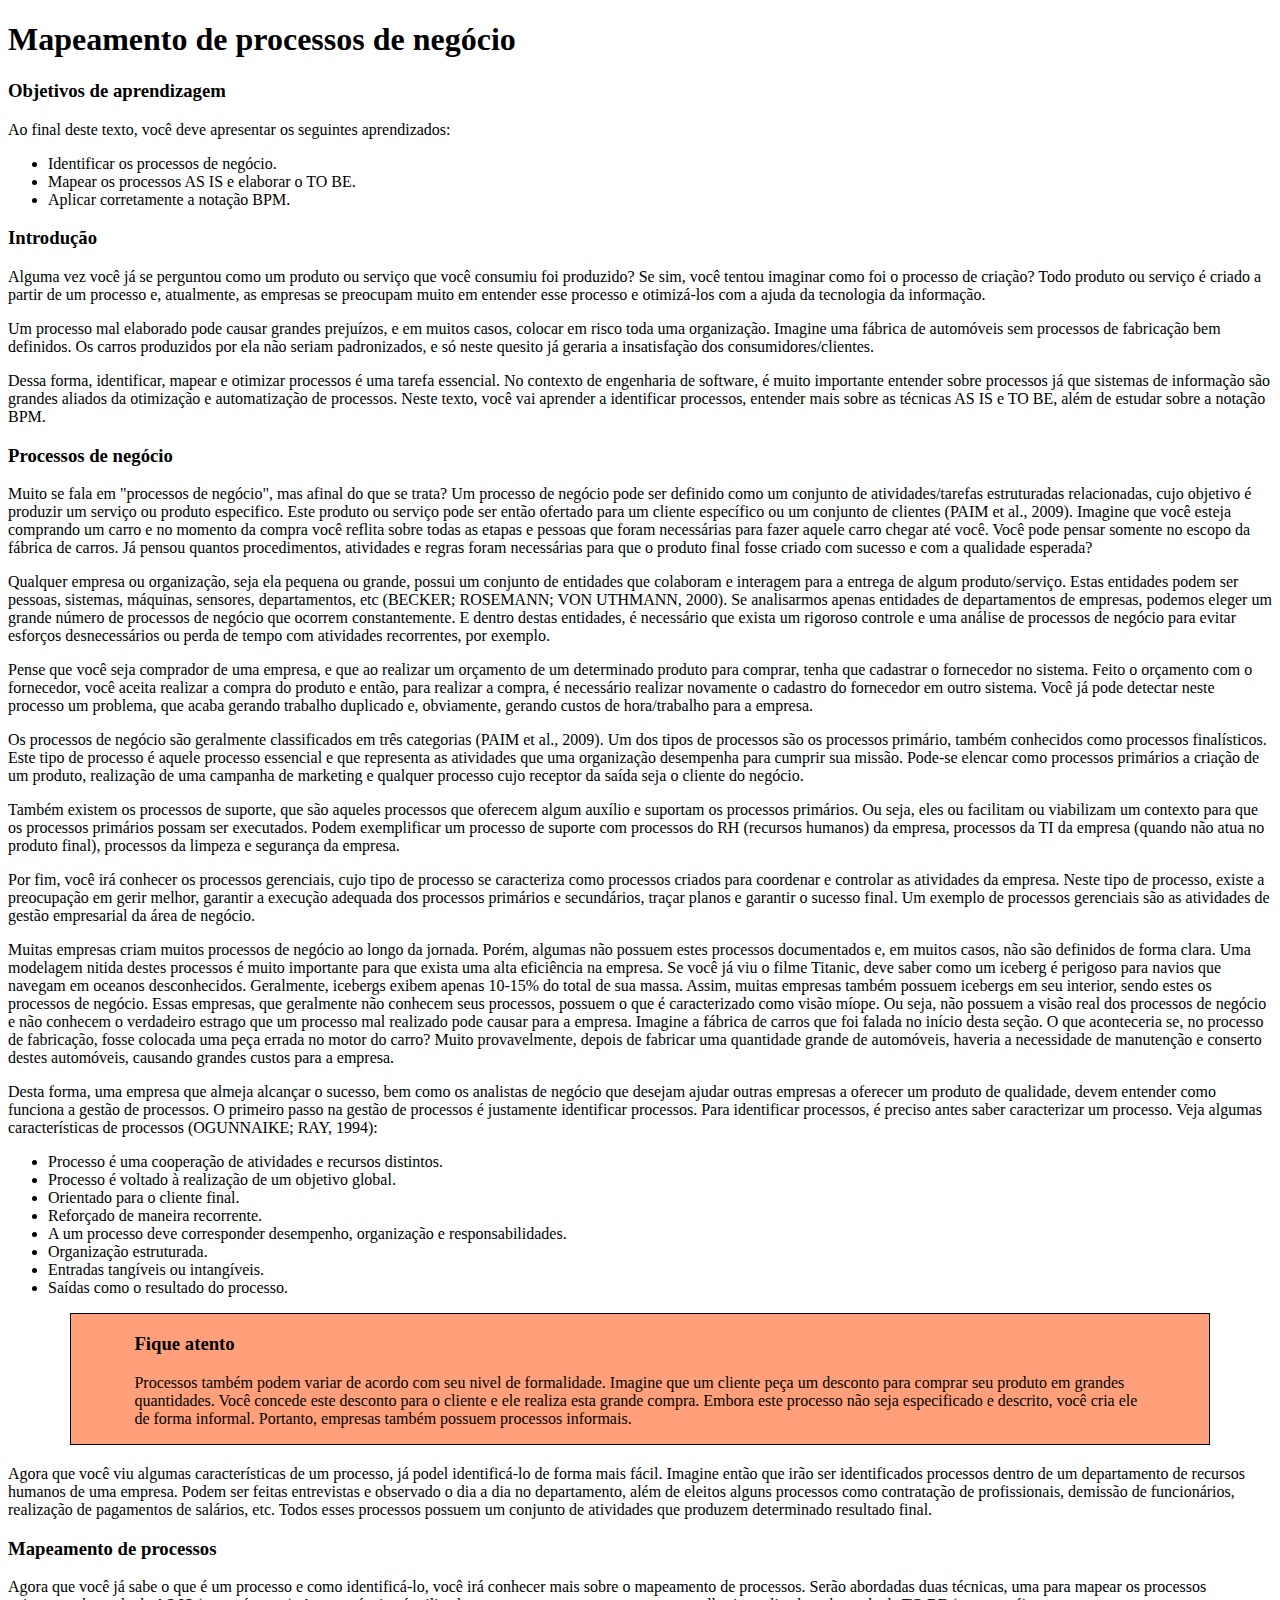
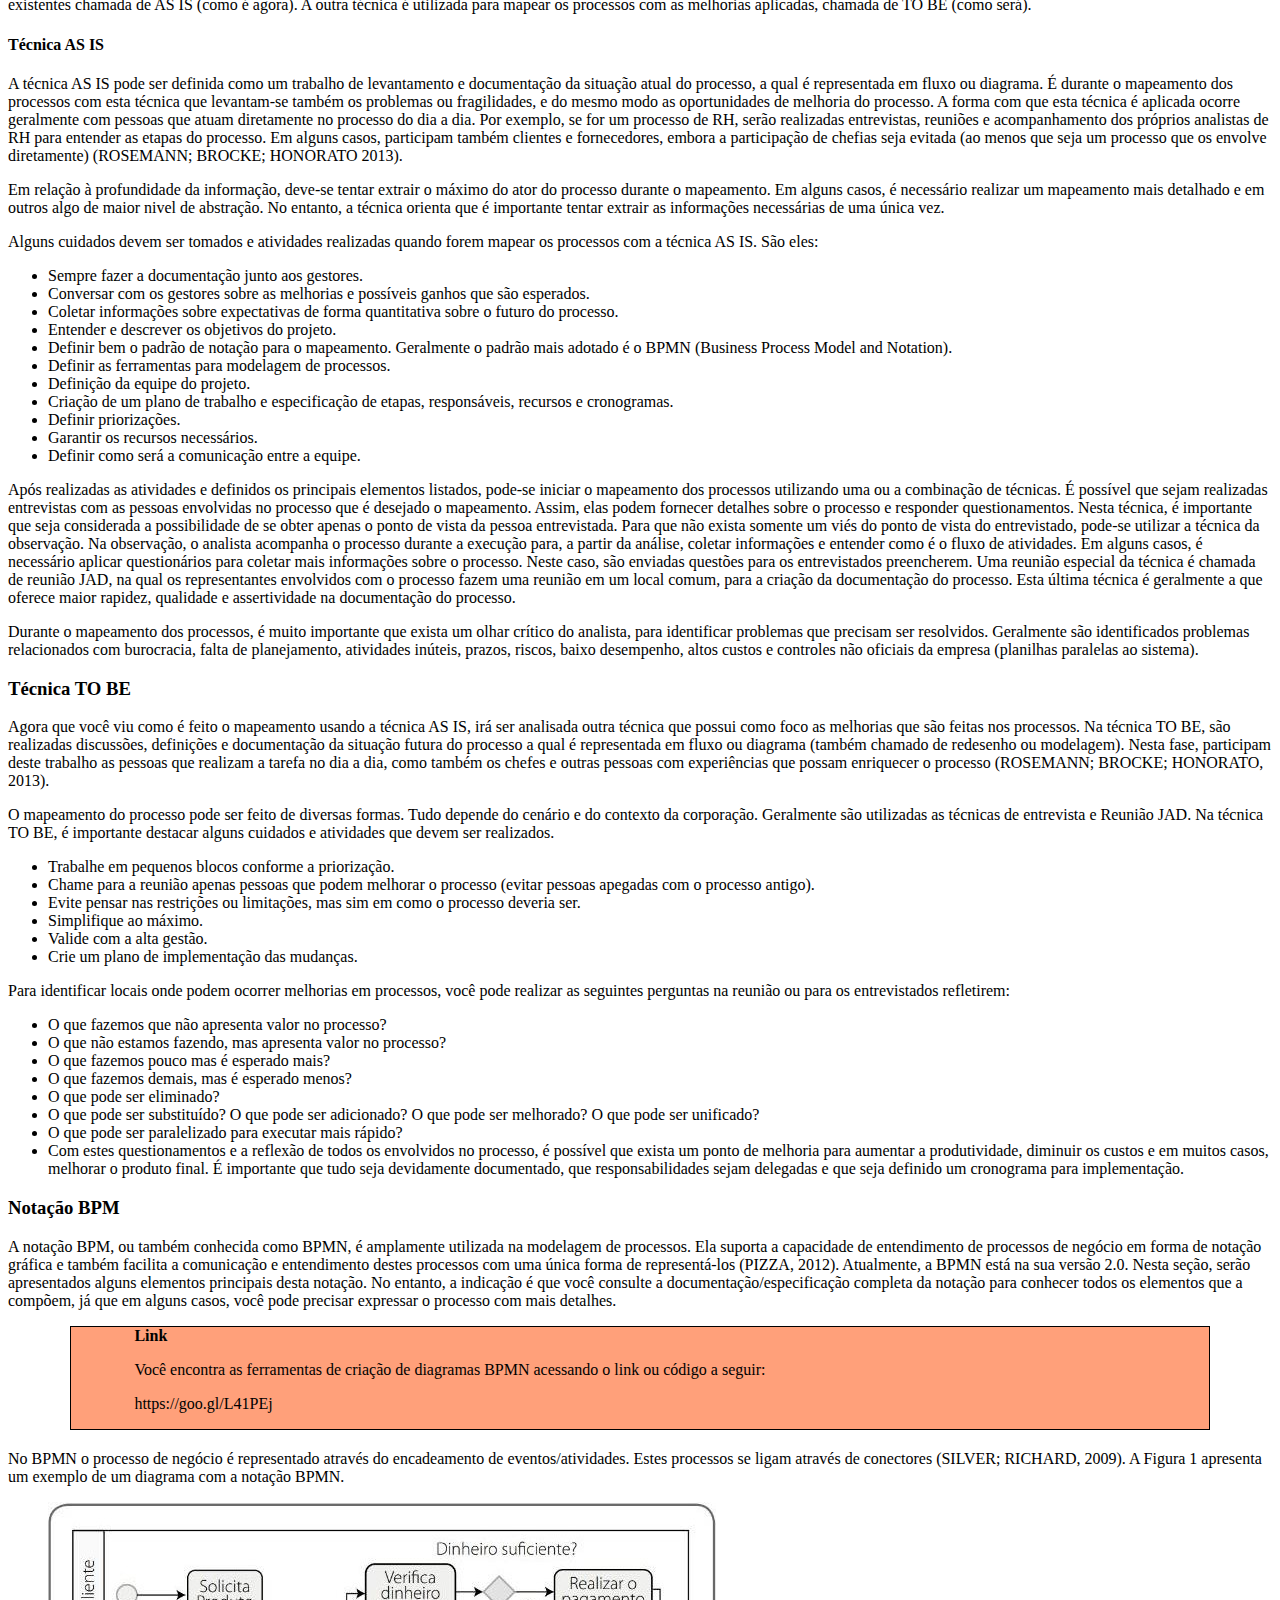
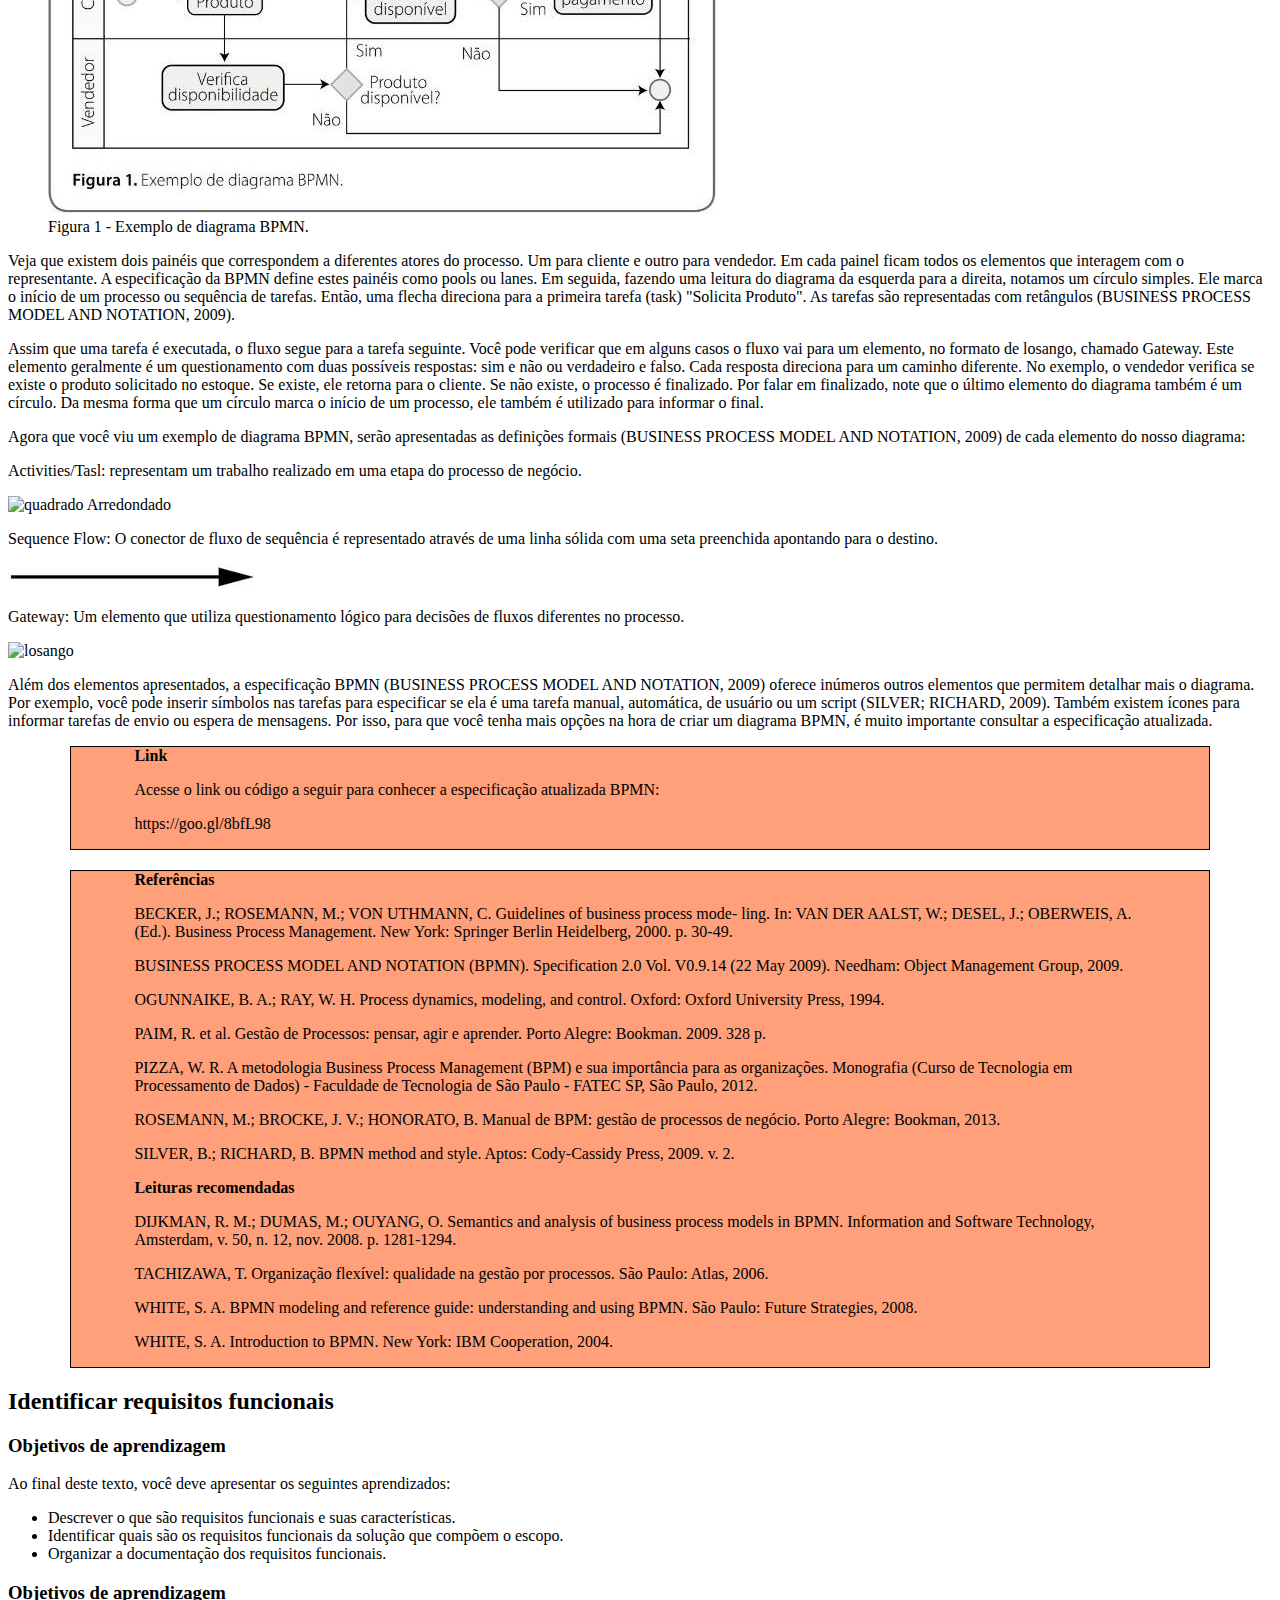
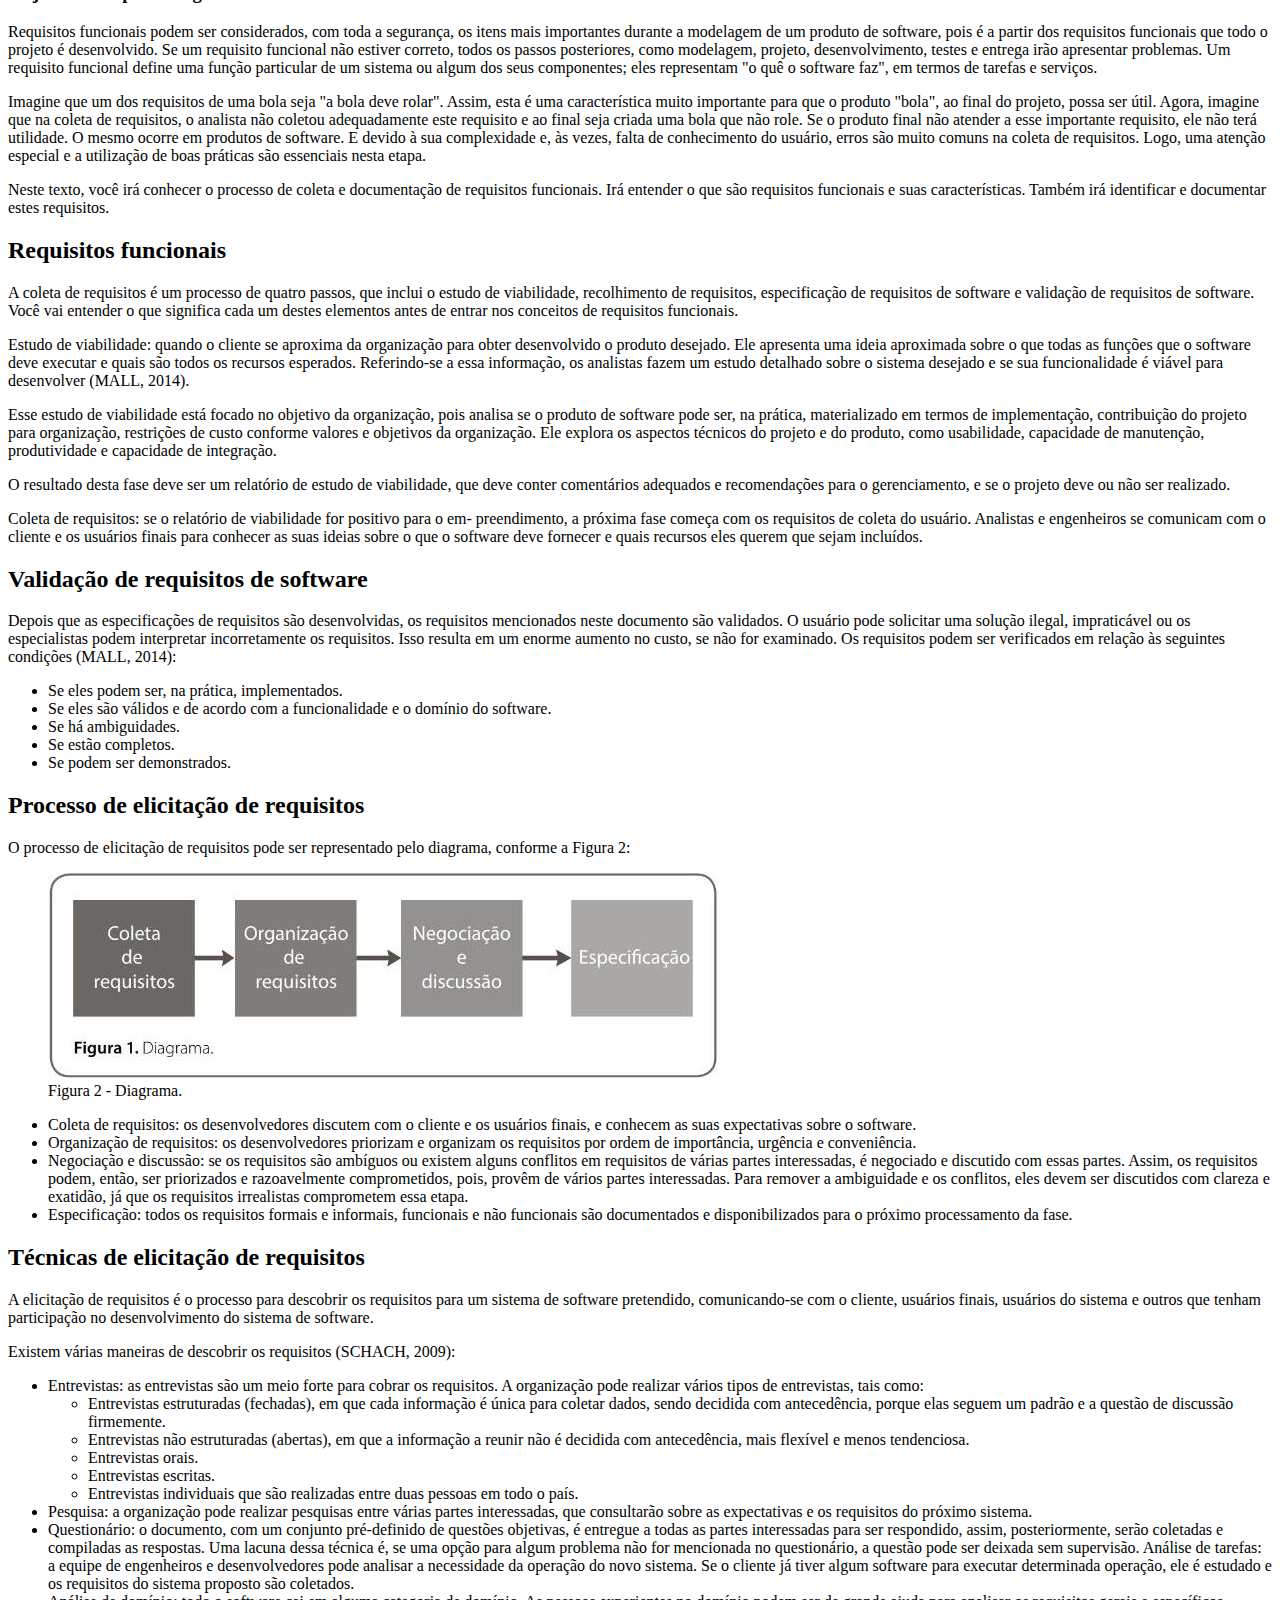
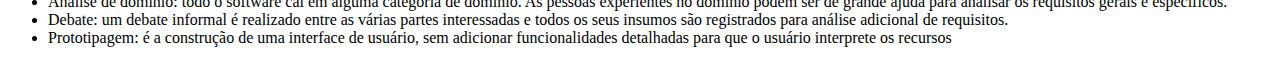
==== aps/index.html @ 2fa395b0 "aps 1" ====
<!DOCTYPE html>
<html lang="pt-BR">
<head>
    <meta charset="UTF-8">
    <meta name="viewport" content="width=device-width, initial-scale=1.0">
    <title>Análise e Projeto de sistemas</title>
    <style>
        .box { border: 1px solid black;
            width:80%;
            margin: auto;
            background-color: lightsalmon;
            padding-left: 5%;
            padding-right: 5%;
            margin-bottom: 20px;
        }
    </style>
</head>
<body>
    <div class="container">
        <h1>Mapeamento de processos de negócio</h1>
        <h3>Objetivos de aprendizagem</h3>
        <p>Ao final deste texto, você deve apresentar os seguintes aprendizados:</p>
        <ul>
            <li>Identificar os processos de negócio.</li>
            <li>Mapear os processos AS IS e elaborar o TO BE.</li>
            <li>Aplicar corretamente a notação BPM.</li>
        </ul>

        <h3>Introdução</h3>
        <p>Alguma vez você já se perguntou como um produto ou serviço que você consumiu foi produzido? Se sim, você tentou imaginar como foi o processo de criação? Todo produto ou serviço é criado a partir de um processo e, atualmente, as empresas se preocupam muito em entender esse processo e otimizá-los com a ajuda da tecnologia da informação.</p>
        <p>Um processo mal elaborado pode causar grandes prejuízos, e em muitos casos, colocar em risco toda uma organização. Imagine uma fábrica de automóveis sem processos de fabricação bem definidos. Os carros produzidos por ela não seriam padronizados, e só neste quesito já geraria a insatisfação dos consumidores/clientes.</p>
        <p>Dessa forma, identificar, mapear e otimizar processos é uma tarefa essencial. No contexto de engenharia de software, é muito importante entender sobre processos já que sistemas de informação são grandes aliados da otimização e automatização de processos. Neste texto, você vai aprender a identificar processos, entender mais sobre as técnicas AS IS e TO BE, além de estudar sobre a notação BPM.</p>

        <h3>Processos de negócio</h3>
        <p>Muito se fala em "processos de negócio", mas afinal do que se trata? Um processo de negócio pode ser definido como um conjunto de atividades/tarefas estruturadas relacionadas, cujo objetivo é produzir um serviço ou produto especifico. Este produto ou serviço pode ser então ofertado para um cliente específico ou um conjunto de clientes (PAIM et al., 2009). Imagine que você esteja comprando um carro e no momento da compra você reflita sobre todas as etapas e pessoas que foram necessárias para fazer aquele carro chegar até você. Você pode pensar somente no escopo da fábrica de carros. Já pensou quantos procedimentos, atividades e regras foram necessárias para que o produto final fosse criado com sucesso e com a qualidade esperada?</p>
        <p>Qualquer empresa ou organização, seja ela pequena ou grande, possui um conjunto de entidades que colaboram e interagem para a entrega de algum produto/serviço. Estas entidades podem ser pessoas, sistemas, máquinas, sensores, departamentos, etc (BECKER; ROSEMANN; VON UTHMANN, 2000). Se analisarmos apenas entidades de departamentos de empresas, podemos eleger um grande número de processos de negócio que ocorrem constantemente. E dentro destas entidades, é necessário que exista um rigoroso controle e uma análise de processos de negócio para evitar esforços desnecessários ou perda de tempo com atividades recorrentes, por exemplo.</p>
        <p>Pense que você seja comprador de uma empresa, e que ao realizar um orçamento de um determinado produto para comprar, tenha que cadastrar o fornecedor no sistema. Feito o orçamento com o fornecedor, você aceita realizar a compra do produto e então, para realizar a compra, é necessário realizar novamente o cadastro do fornecedor em outro sistema. Você já pode detectar neste processo um problema, que acaba gerando trabalho duplicado e, obviamente, gerando custos de hora/trabalho para a empresa.</p>
        <p>Os processos de negócio são geralmente classificados em três categorias (PAIM et al., 2009). Um dos tipos de processos são os processos primário, também conhecidos como processos finalísticos. Este tipo de processo é aquele processo essencial e que representa as atividades que uma organização desempenha para cumprir sua missão. Pode-se elencar como processos primários a criação de um produto, realização de uma campanha de marketing e qualquer processo cujo receptor da saída seja o cliente do negócio.</p>
        <p>Também existem os processos de suporte, que são aqueles processos que oferecem algum auxílio e suportam os processos primários. Ou seja, eles ou facilitam ou viabilizam um contexto para que os processos primários possam
        ser executados. Podem exemplificar um processo de suporte com processos do RH (recursos humanos) da empresa, processos da TI da empresa (quando não atua no produto final), processos da limpeza e segurança da empresa.</p>
        <p>Por fim, você irá conhecer os processos gerenciais, cujo tipo de processo se caracteriza como processos criados para coordenar e controlar as atividades da empresa. Neste tipo de processo, existe a preocupação em gerir melhor, garantir a execução adequada dos processos primários e secundários, traçar planos e garantir o sucesso final. Um exemplo de processos gerenciais são as atividades de gestão empresarial da área de negócio.</p>
        <p>Muitas empresas criam muitos processos de negócio ao longo da jornada. Porém, algumas não possuem estes processos documentados e, em muitos casos, não são definidos de forma clara. Uma modelagem nitida destes processos é muito importante para que exista uma alta eficiência na empresa. Se você já viu o filme Titanic, deve saber como um iceberg é perigoso para navios que navegam em oceanos desconhecidos. Geralmente, icebergs exibem apenas 10-15% do total de sua massa. Assim, muitas empresas também possuem icebergs em seu interior, sendo estes os processos de negócio. Essas empresas, que geralmente não conhecem seus processos, possuem o que é caracterizado como visão míope. Ou seja, não possuem a visão real dos processos de negócio e não conhecem o verdadeiro estrago que um processo mal realizado pode causar para a empresa. Imagine a fábrica de carros que foi falada no início desta seção. O que aconteceria se, no processo de fabricação, fosse colocada uma peça errada no motor do carro? Muito provavelmente, depois de fabricar uma quantidade grande de automóveis, haveria a necessidade de manutenção e conserto destes automóveis, causando grandes custos para a empresa.</p>
        <p>Desta forma, uma empresa que almeja alcançar o sucesso, bem como os analistas de negócio que desejam ajudar outras empresas a oferecer um produto de qualidade, devem entender como funciona a gestão de processos. O primeiro passo na gestão de processos é justamente identificar processos. Para identificar processos, é preciso antes saber caracterizar um processo. Veja algumas características de processos (OGUNNAIKE; RAY, 1994):</p>

        <ul>
            <li>Processo é uma cooperação de atividades e recursos distintos.</li>
            <li>Processo é voltado à realização de um objetivo global.</li>
            <li>Orientado para o cliente final.</li>
            <li>Reforçado de maneira recorrente.</li>
            <li>A um processo deve corresponder desempenho, organização e responsabilidades.</li>
            <li>Organização estruturada.</li>
            <li>Entradas tangíveis ou intangíveis.</li>
            <li>Saídas como o resultado do processo.</li>
        </ul>

        <div class="box">
            <h3>Fique atento</h3>
            <p>Processos também podem variar de acordo com seu nivel de formalidade. Imagine que um cliente peça um desconto para comprar seu produto em grandes quantidades. Você concede este desconto para o cliente e ele realiza esta grande compra. Embora este processo não seja especificado e descrito, você cria ele de forma informal. Portanto, empresas também possuem processos informais.</p>
        </div>

        <p>Agora que você viu algumas características de um processo, já podel identificá-lo de forma mais fácil. Imagine então que irão ser identificados processos dentro de um departamento de recursos humanos de uma empresa. Podem ser feitas entrevistas e observado o dia a dia no departamento, além de eleitos alguns processos como contratação de profissionais, demissão de funcionários, realização de pagamentos de salários, etc. Todos esses processos possuem um conjunto de atividades que produzem determinado resultado final.</p>

        <h3>Mapeamento de processos</h3>
        <p>Agora que você já sabe o que é um processo e como identificá-lo, você irá conhecer mais sobre o mapeamento de processos. Serão abordadas duas técnicas, uma para mapear os processos existentes chamada de AS IS (como é agora). A outra técnica é utilizada para mapear os processos com as melhorias aplicadas, chamada de TO BE (como será).</p>

        <h4>Técnica AS IS</h4>
        <p>A técnica AS IS pode ser definida como um trabalho de levantamento e documentação da situação atual do processo, a qual é representada em fluxo ou diagrama. É durante o mapeamento dos processos com esta técnica que levantam-se também os problemas ou fragilidades, e do mesmo modo as oportunidades de melhoria do processo. A forma com que esta técnica é aplicada ocorre geralmente com pessoas que atuam diretamente no processo do dia a dia. Por exemplo, se for um processo de RH, serão realizadas entrevistas, reuniões e acompanhamento dos próprios analistas de RH para entender as etapas do processo. Em alguns casos, participam também clientes e fornecedores, embora a participação de chefias seja evitada (ao menos que seja um processo que os envolve diretamente) (ROSEMANN; BROCKE; HONORATO 2013).</p>
        <p>Em relação à profundidade da informação, deve-se tentar extrair o máximo do ator do processo durante o mapeamento. Em alguns casos, é necessário realizar um mapeamento mais detalhado e em outros algo de maior nivel de abstração. No entanto, a técnica orienta que é importante tentar extrair as informações necessárias de uma única vez.</p>
        <p>Alguns cuidados devem ser tomados e atividades realizadas quando forem mapear os processos com a técnica AS IS. São eles:</p>

        <ul>
            <li>Sempre fazer a documentação junto aos gestores.</li>
            <li>Conversar com os gestores sobre as melhorias e possíveis ganhos que são esperados.</li>
            <li>Coletar informações sobre expectativas de forma quantitativa sobre o futuro do processo.</li>
            <li>Entender e descrever os objetivos do projeto.</li>
            <li>Definir bem o padrão de notação para o mapeamento. Geralmente o padrão mais adotado é o BPMN (Business Process Model and Notation).</li>
            <li>Definir as ferramentas para modelagem de processos.</li>
            <li>Definição da equipe do projeto.</li>
            <li>Criação de um plano de trabalho e especificação de etapas, responsáveis, recursos e cronogramas.</li>
            <li>Definir priorizações.</li>
            <li>Garantir os recursos necessários.</li>
            <li>Definir como será a comunicação entre a equipe.</li>
        </ul>

        <p>Após realizadas as atividades e definidos os principais elementos listados, pode-se iniciar o mapeamento dos processos utilizando uma ou a combinação de técnicas. É possível que sejam realizadas entrevistas com as pessoas envolvidas no processo que é desejado o mapeamento. Assim, elas podem fornecer detalhes sobre o processo e responder questionamentos. Nesta técnica, é importante que seja considerada a possibilidade de se obter apenas o ponto de vista da pessoa entrevistada. Para que não exista somente um viés do ponto de vista do entrevistado, pode-se utilizar a técnica da observação. Na
        observação, o analista acompanha o processo durante a execução para, a partir da análise, coletar informações e entender como é o fluxo de atividades. Em alguns casos, é necessário aplicar questionários para coletar mais informações sobre o processo. Neste caso, são enviadas questões para os entrevistados preencherem. Uma reunião especial da técnica é chamada de reunião JAD, na qual os representantes envolvidos com o processo fazem uma reunião em um local comum, para a criação da documentação do processo. Esta última técnica é geralmente a que oferece maior rapidez, qualidade e assertividade na documentação do processo.</p>
        <p>Durante o mapeamento dos processos, é muito importante que exista um olhar crítico do analista, para identificar problemas que precisam ser resolvidos. Geralmente são identificados problemas relacionados com burocracia, falta de planejamento, atividades inúteis, prazos, riscos, baixo desempenho, altos custos e controles não oficiais da empresa (planilhas paralelas ao sistema).</p>

        <h3>Técnica TO BE</h3>

        <p>Agora que você viu como é feito o mapeamento usando a técnica AS IS, irá ser analisada outra técnica que possui como foco as melhorias que são feitas nos processos. Na técnica TO BE, são realizadas discussões, definições e documentação da situação futura do processo a qual é representada em fluxo ou diagrama (também chamado de redesenho ou modelagem). Nesta fase, participam deste trabalho as pessoas que realizam a tarefa no dia a dia, como também os chefes e outras pessoas com experiências que possam enriquecer o processo (ROSEMANN; BROCKE; HONORATO, 2013).</p>
        <p>O mapeamento do processo pode ser feito de diversas formas. Tudo depende do cenário e do contexto da corporação. Geralmente são utilizadas as técnicas de entrevista e Reunião JAD. Na técnica TO BE, é importante destacar alguns cuidados e atividades que devem ser realizados.</p>
        <ul>
            <li>Trabalhe em pequenos blocos conforme a priorização.</li>
            <li>Chame para a reunião apenas pessoas que podem melhorar o processo (evitar pessoas apegadas com o processo antigo).</li>
            <li>Evite pensar nas restrições ou limitações, mas sim em como o processo deveria ser.</li>
            <li>Simplifique ao máximo.</li>
            <li>Valide com a alta gestão.</li>
            <li>Crie um plano de implementação das mudanças.</li>
        </ul>

        <p>Para identificar locais onde podem ocorrer melhorias em processos, você pode realizar as seguintes perguntas na reunião ou para os entrevistados refletirem:</p>
        <ul>
            <li>O que fazemos que não apresenta valor no processo?</li>
            <li>O que não estamos fazendo, mas apresenta valor no processo?</li>
            <li>O que fazemos pouco mas é esperado mais?</li>
            <li>O que fazemos demais, mas é esperado menos?</li>
            <li>O que pode ser eliminado?</li>
            <li>O que pode ser substituído? O que pode ser adicionado? O que pode ser melhorado? O que pode ser unificado?</li>
            <li>O que pode ser paralelizado para executar mais rápido?</li>
            <li>Com estes questionamentos e a reflexão de todos os envolvidos no processo, é possível que exista um ponto de melhoria para aumentar a produtividade, diminuir os custos e em muitos casos, melhorar o produto final. É importante que tudo seja devidamente documentado, que responsabilidades sejam delegadas e que seja definido um cronograma para implementação.</li>
        </ul>

        <h3>Notação BPM</h3>
        <p>A notação BPM, ou também conhecida como BPMN, é amplamente utilizada na modelagem de processos. Ela suporta a capacidade de entendimento de processos de negócio em forma de notação gráfica e também facilita a comunicação e entendimento destes processos com uma única forma de representá-los (PIZZA, 2012). Atualmente, a BPMN está na sua versão 2.0. Nesta seção, serão apresentados alguns elementos principais desta notação. No entanto, a indicação é que você consulte a documentação/especificação completa da notação para conhecer todos os elementos que a compõem, já que em alguns casos, você pode precisar expressar o processo com mais detalhes.</p>

        <div class="box">
            <strong>Link</strong>
            <p>Você encontra as ferramentas de criação de diagramas BPMN acessando o link ou código a seguir:</p>
            <p>https://goo.gl/L41PEj</p>
        </div>

        <p>No BPMN o processo de negócio é representado através do encadeamento de eventos/atividades. Estes processos se ligam através de conectores (SILVER; RICHARD, 2009). A Figura 1 apresenta um exemplo de um diagrama com a notação BPMN.</p>

        <figure>
            <img src="img/fig01.jpg" alt="Figura 1">
            <figcaption>Figura 1 - Exemplo de diagrama BPMN.</figcaption>
        </figure>

        <p>Veja que existem dois painéis que correspondem a diferentes atores do processo. Um para cliente e outro para vendedor. Em cada painel ficam todos os elementos que interagem com o representante. A especificação da BPMN define estes painéis como pools ou lanes. Em seguida, fazendo uma leitura do diagrama da esquerda para a direita, notamos um círculo simples. Ele marca o início de um processo ou sequência de tarefas. Então, uma flecha direciona para a primeira tarefa (task) "Solicita Produto". As tarefas são representadas com retângulos (BUSINESS PROCESS MODEL AND NOTATION, 2009).</p>

        <p>Assim que uma tarefa é executada, o fluxo segue para a tarefa seguinte. Você pode verificar que em alguns casos o fluxo vai para um elemento, no formato de losango, chamado Gateway. Este elemento geralmente é um questionamento com duas possíveis respostas: sim e não ou verdadeiro e falso. Cada resposta direciona para um caminho diferente. No exemplo, o vendedor verifica se existe o produto solicitado no estoque. Se existe, ele retorna para o cliente. Se não existe, o processo é finalizado. Por falar em finalizado, note que o último elemento do diagrama também é um círculo. Da mesma forma que um círculo marca o início de um processo, ele também é utilizado para informar o final.</p>
        <p>Agora que você viu um exemplo de diagrama BPMN, serão apresentadas as definições formais (BUSINESS PROCESS MODEL AND NOTATION, 2009) de cada elemento do nosso diagrama:</p>

        <p>Activities/Tasl: representam um trabalho realizado em uma etapa do processo de negócio.</p>
        <img src="img/quadradoArredondado.jpg" alt="quadrado Arredondado">
        <p>Sequence Flow: O conector de fluxo de sequência é representado através de uma linha sólida com uma seta preenchida apontando para o destino.</p>
        <img src="img/flecha.jpg" alt="flecha">
        <p>Gateway: Um elemento que utiliza questionamento lógico para decisões de fluxos diferentes no processo.</p>
        <img src="img/losango.jpg" alt="losango">


        <p>Além dos elementos apresentados, a especificação BPMN (BUSINESS PROCESS MODEL AND NOTATION, 2009) oferece inúmeros outros elementos que permitem detalhar mais o diagrama. Por exemplo, você pode inserir símbolos nas tarefas para especificar se ela é uma tarefa manual, automática, de usuário ou um script (SILVER; RICHARD, 2009). Também existem ícones para informar tarefas de envio ou espera de mensagens. Por isso, para que você tenha mais opções na hora de criar um diagrama BPMN, é muito importante consultar a especificação atualizada.</p>
        <div class="box">
            <strong>Link</strong>
            <p>Acesse o link ou código a seguir para conhecer a especificação atualizada BPMN:</p>
            <p>https://goo.gl/8bfL98</p>
        </div>

        <div class="box">
            <strong>Referências</strong>
            <p>BECKER, J.; ROSEMANN, M.; VON UTHMANN, C. Guidelines of business process mode- ling. In: VAN DER AALST, W.; DESEL, J.; OBERWEIS, A. (Ed.). Business Process Management. New York: Springer Berlin Heidelberg, 2000. p. 30-49.</p>
            <p>BUSINESS PROCESS MODEL AND NOTATION (BPMN). Specification 2.0 Vol. V0.9.14 (22 May 2009). Needham: Object Management Group, 2009.</p>
            <p>OGUNNAIKE, B. A.; RAY, W. H. Process dynamics, modeling, and control. Oxford: Oxford University Press, 1994.</p>
            <p>PAIM, R. et al. Gestão de Processos: pensar, agir e aprender. Porto Alegre: Bookman. 2009. 328 p.</p>
            <p>PIZZA, W. R. A metodologia Business Process Management (BPM) e sua importância para as organizações. Monografia (Curso de Tecnologia em Processamento de Dados) - Faculdade de Tecnologia de São Paulo - FATEC SP, São Paulo, 2012.</p>
            <p>ROSEMANN, M.; BROCKE, J. V.; HONORATO, B. Manual de BPM: gestão de processos de negócio. Porto Alegre: Bookman, 2013.</p>
            <p>SILVER, B.; RICHARD, B. BPMN method and style. Aptos: Cody-Cassidy Press, 2009. v. 2.</p>
            <strong>Leituras recomendadas</strong>
            <p>DIJKMAN, R. M.; DUMAS, M.; OUYANG, O. Semantics and analysis of business process models in BPMN. Information and Software Technology, Amsterdam, v. 50, n. 12, nov. 2008. p. 1281-1294.</p>
            <p>TACHIZAWA, T. Organização flexível: qualidade na gestão por processos. São Paulo: Atlas, 2006.</p>
            <p>WHITE, S. A. BPMN modeling and reference guide: understanding and using BPMN. São Paulo: Future Strategies, 2008.</p>
            <p>WHITE, S. A. Introduction to BPMN. New York: IBM Cooperation, 2004.</p>
        </div>

        <h2>Identificar requisitos funcionais</h2>
        <h3>Objetivos de aprendizagem</h3>
        <p>Ao final deste texto, você deve apresentar os seguintes aprendizados:</p>
        <ul>
            <li>Descrever o que são requisitos funcionais e suas características.</li>
            <li>Identificar quais são os requisitos funcionais da solução que compõem o escopo.</li>
            <li>Organizar a documentação dos requisitos funcionais.</li>
        </ul>
        <h3>Objetivos de aprendizagem</h3>
        <p>Requisitos funcionais podem ser considerados, com toda a segurança, os itens mais importantes durante a modelagem de um produto de software, pois é a partir dos requisitos funcionais que todo o projeto é desenvolvido. Se um requisito funcional não estiver correto, todos os passos posteriores, como modelagem, projeto, desenvolvimento, testes e entrega irão apresentar problemas. Um requisito funcional define uma função particular de um sistema ou algum dos seus componentes; eles representam "o quê o software faz", em termos de tarefas e serviços.</p>
        <p>Imagine que um dos requisitos de uma bola seja "a bola deve rolar". Assim, esta é uma característica muito importante para que o produto "bola", ao final do projeto, possa ser útil. Agora, imagine que na coleta de requisitos, o analista não coletou adequadamente este requisito e ao final seja criada uma bola que não role. Se o produto final não atender a esse importante requisito, ele não terá utilidade. O mesmo ocorre em produtos de software. E devido à sua complexidade e, às vezes, falta de conhecimento do usuário, erros são muito comuns na coleta de requisitos. Logo, uma atenção especial e a utilização de boas práticas são essenciais nesta etapa.</p>
        <p>Neste texto, você irá conhecer o processo de coleta e documentação de requisitos funcionais. Irá entender o que são requisitos funcionais e suas características. Também irá identificar e documentar estes requisitos.</p>

        <h2>Requisitos funcionais</h2>
        <p>A coleta de requisitos é um processo de quatro passos, que inclui o estudo de viabilidade, recolhimento de requisitos, especificação de requisitos de software e validação de requisitos de software. Você vai entender o que significa cada um destes elementos antes de entrar nos conceitos de requisitos funcionais.</p>
        <p>Estudo de viabilidade: quando o cliente se aproxima da organização para obter desenvolvido o produto desejado. Ele apresenta uma ideia aproximada sobre o que todas as funções que o software deve executar e quais são todos os recursos esperados. Referindo-se a essa informação, os analistas fazem um estudo detalhado sobre o sistema desejado e se sua funcionalidade é viável para desenvolver (MALL, 2014).</p>
        <p>Esse estudo de viabilidade está focado no objetivo da organização, pois analisa se o produto de software pode ser, na prática, materializado em termos de implementação, contribuição do projeto para organização, restrições de custo conforme valores e objetivos da organização. Ele explora os aspectos técnicos do projeto e do produto, como usabilidade, capacidade de manutenção, produtividade e capacidade de integração.</p>
        <p>O resultado desta fase deve ser um relatório de estudo de viabilidade, que deve conter comentários adequados e recomendações para o gerenciamento, e se o projeto deve ou não ser realizado.</p>
        <p>Coleta de requisitos: se o relatório de viabilidade for positivo para o em- preendimento, a próxima fase começa com os requisitos de coleta do usuário. Analistas e engenheiros se comunicam com o cliente e os usuários finais para conhecer as suas ideias sobre o que o software deve fornecer e quais recursos eles querem que sejam incluídos.</p>
        <h2>Validação de requisitos de software</h2>
        <p>Depois que as especificações de requisitos são desenvolvidas, os requisitos mencionados neste documento são validados. O usuário pode solicitar uma solução ilegal, impraticável ou os especialistas podem interpretar incorretamente os requisitos. Isso resulta em um enorme aumento no custo, se não for examinado. Os requisitos podem ser verificados em relação às seguintes condições (MALL, 2014):</p>

        <ul>
            <li>Se eles podem ser, na prática, implementados.</li>
            <li>Se eles são válidos e de acordo com a funcionalidade e o domínio do software.</li>
            <li>Se há ambiguidades.</li>
            <li>Se estão completos.</li>
            <li>Se podem ser demonstrados.</li>
        </ul>

        <h2>Processo de elicitação de requisitos</h2>
        <p>O processo de elicitação de requisitos pode ser representado pelo diagrama, conforme a Figura 2:</p>

        <figure>
            <img src="img/fig02.jpg" alt="Figura 2">
            <figcaption>Figura 2 - Diagrama.</figcaption>
        </figure>

        <ul>
            <li>Coleta de requisitos: os desenvolvedores discutem com o cliente e os usuários finais, e conhecem as suas expectativas sobre o software.</li>
            <li>Organização de requisitos: os desenvolvedores priorizam e organizam os requisitos por ordem de importância, urgência e conveniência.</li>
            <li>Negociação e discussão: se os requisitos são ambíguos ou existem alguns conflitos em requisitos de várias partes interessadas, é negociado e discutido com essas partes. Assim, os requisitos podem, então, ser priorizados e razoavelmente comprometidos, pois, provêm de vários partes interessadas. Para remover a ambiguidade e os conflitos, eles devem ser discutidos com clareza e exatidão, já que os requisitos irrealistas comprometem essa etapa.</li>
            <li>Especificação: todos os requisitos formais e informais, funcionais e não funcionais são documentados e disponibilizados para o próximo processamento da fase.</li>
        </ul>

        <h2>Técnicas de elicitação de requisitos</h2>
        <p>A elicitação de requisitos é o processo para descobrir os requisitos para um sistema de software pretendido, comunicando-se com o cliente, usuários finais, usuários do sistema e outros que tenham participação no desenvolvimento do sistema de software.</p>
        <p>Existem várias maneiras de descobrir os requisitos (SCHACH, 2009):</p>
        <ul>
            <li>Entrevistas: as entrevistas são um meio forte para cobrar os requisitos. A organização pode realizar vários tipos de entrevistas, tais como:</li>
            <ul>
                <li>Entrevistas estruturadas (fechadas), em que cada informação é única para coletar dados, sendo decidida com antecedência, porque elas seguem um padrão e a questão de discussão firmemente.</li>
                <li>Entrevistas não estruturadas (abertas), em que a informação a reunir não é decidida com antecedência, mais flexível e menos tendenciosa.</li>
                <li>Entrevistas orais.</li>
                <li>Entrevistas escritas.</li>
                <li>Entrevistas individuais que são realizadas entre duas pessoas em todo o país.</li>
            </ul>
            <li>Pesquisa: a organização pode realizar pesquisas entre várias partes interessadas, que consultarão sobre as expectativas e os requisitos do próximo sistema.</li>
            <li>Questionário: o documento, com um conjunto pré-definido de questões objetivas, é entregue a todas as partes interessadas para ser respondido, assim, posteriormente, serão coletadas e compiladas as respostas. Uma lacuna dessa técnica é, se uma opção para algum problema não for mencionada no questionário, a questão pode ser deixada sem supervisão. Análise de tarefas: a equipe de engenheiros e desenvolvedores pode analisar a necessidade da operação do novo sistema. Se o cliente já tiver algum software para executar determinada operação, ele é estudado e os requisitos do sistema proposto são coletados.</li>
            <li>Análise de domínio: todo o software cai em alguma categoria de domínio. As pessoas experientes no domínio podem ser de grande ajuda para analisar os requisitos gerais e específicos.</li>
            <li>Debate: um debate informal é realizado entre as várias partes interessadas e todos os seus insumos são registrados para análise adicional de requisitos.</li>
            <li>Prototipagem: é a construção de uma interface de usuário, sem adicionar funcionalidades detalhadas para que o usuário interprete os recursos</li>
        </ul>

    </div>
</body>
</html>
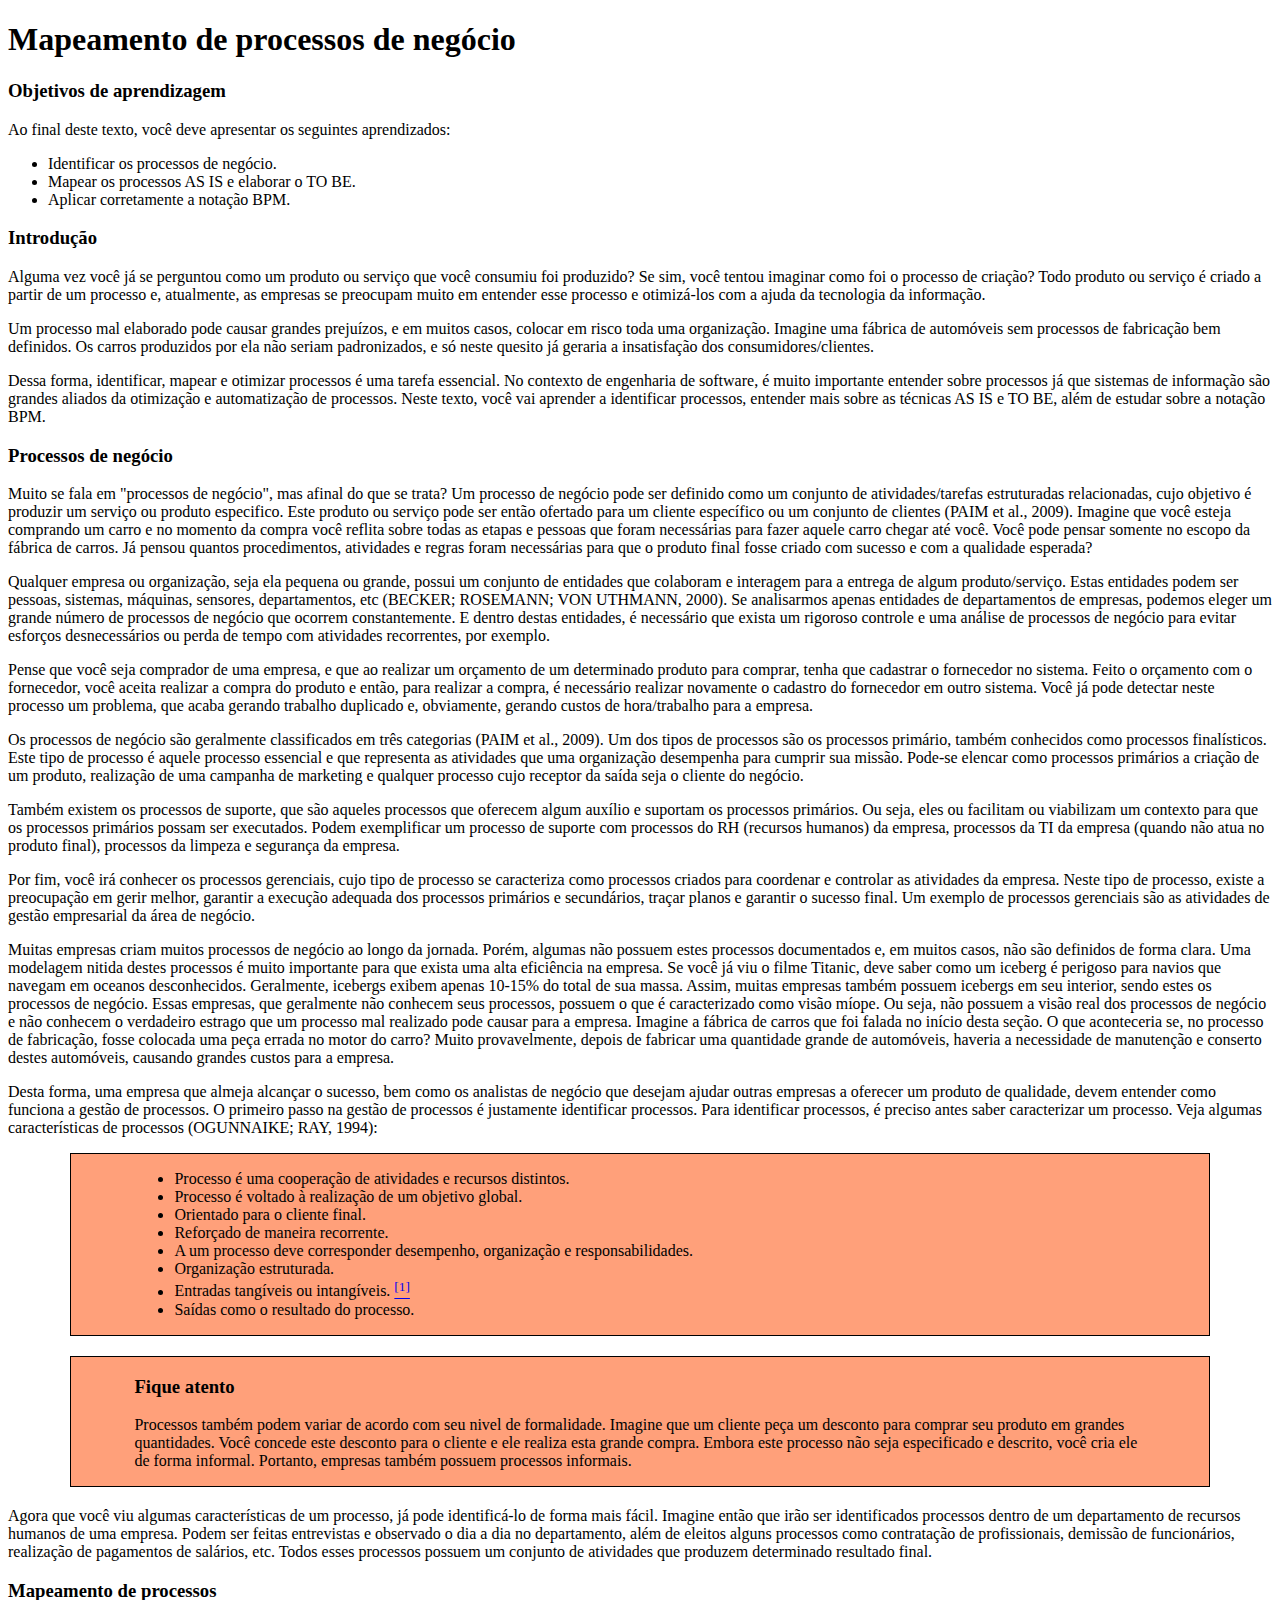
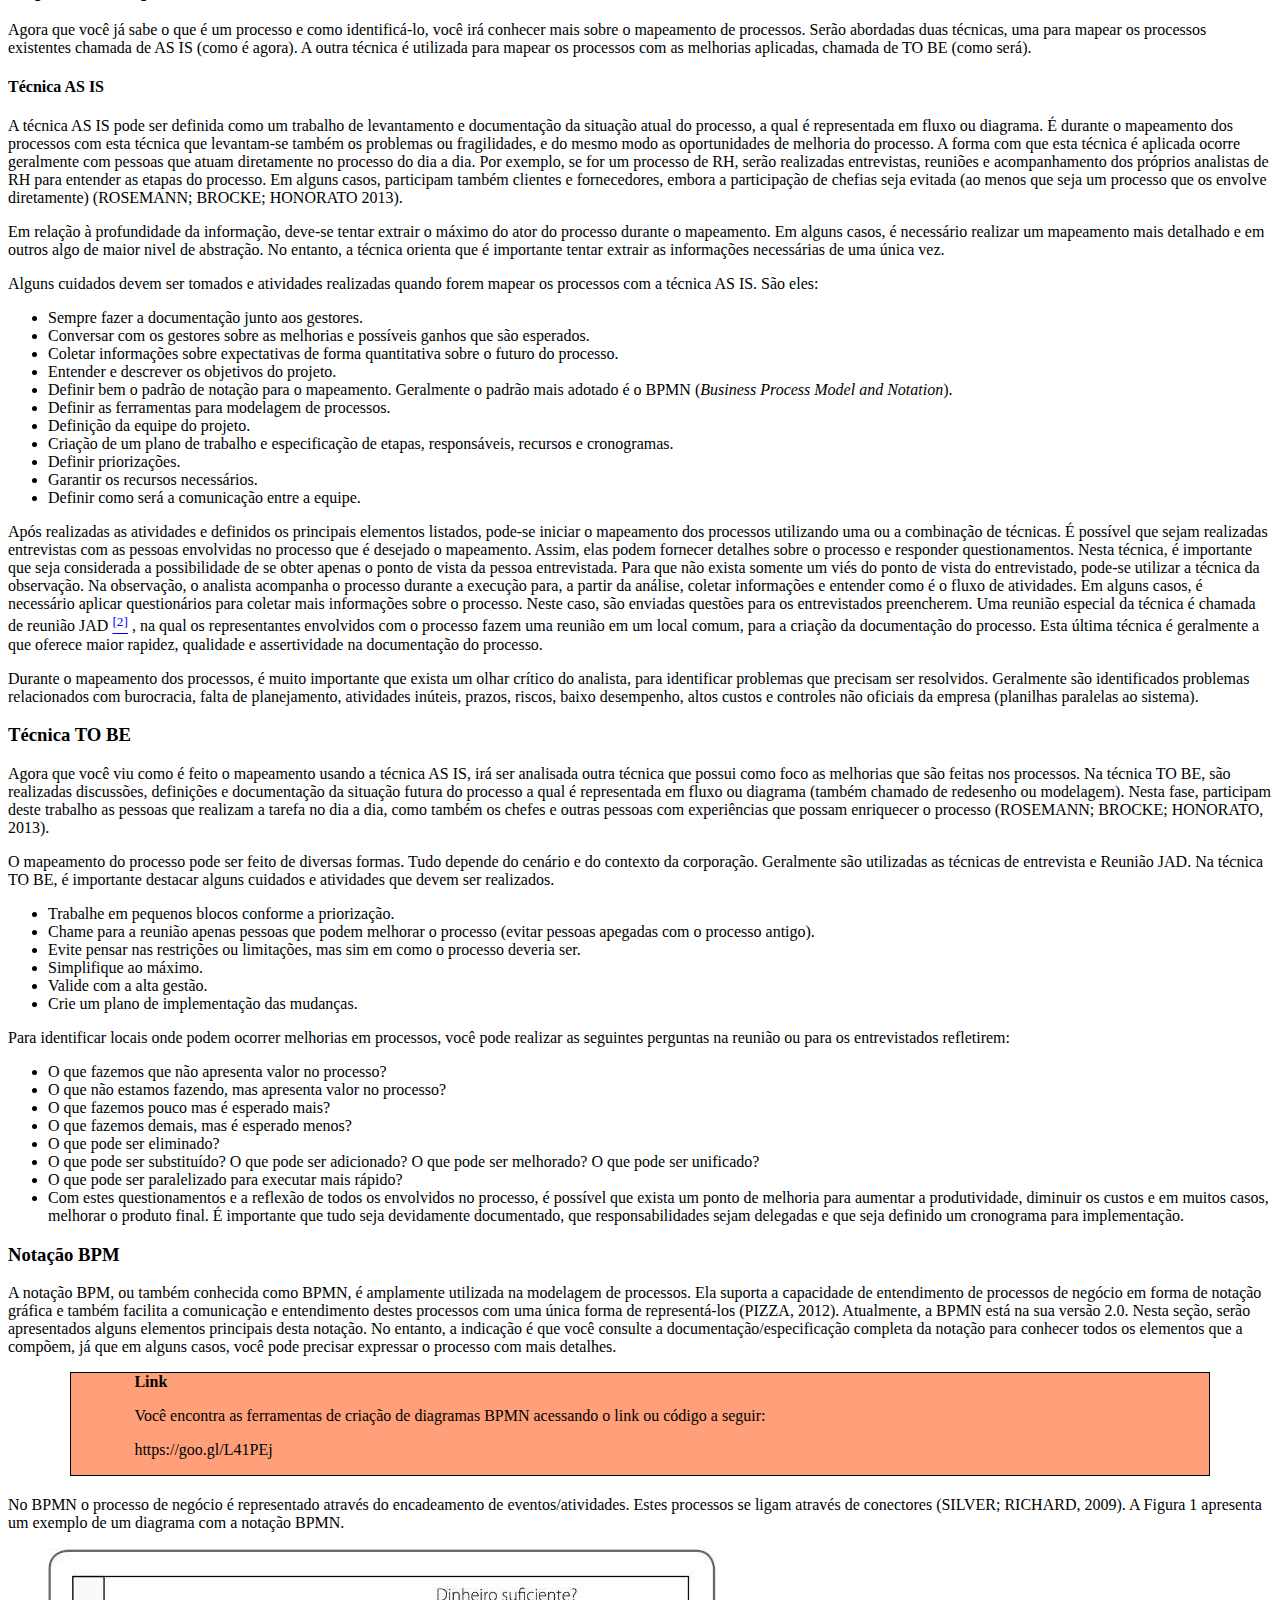
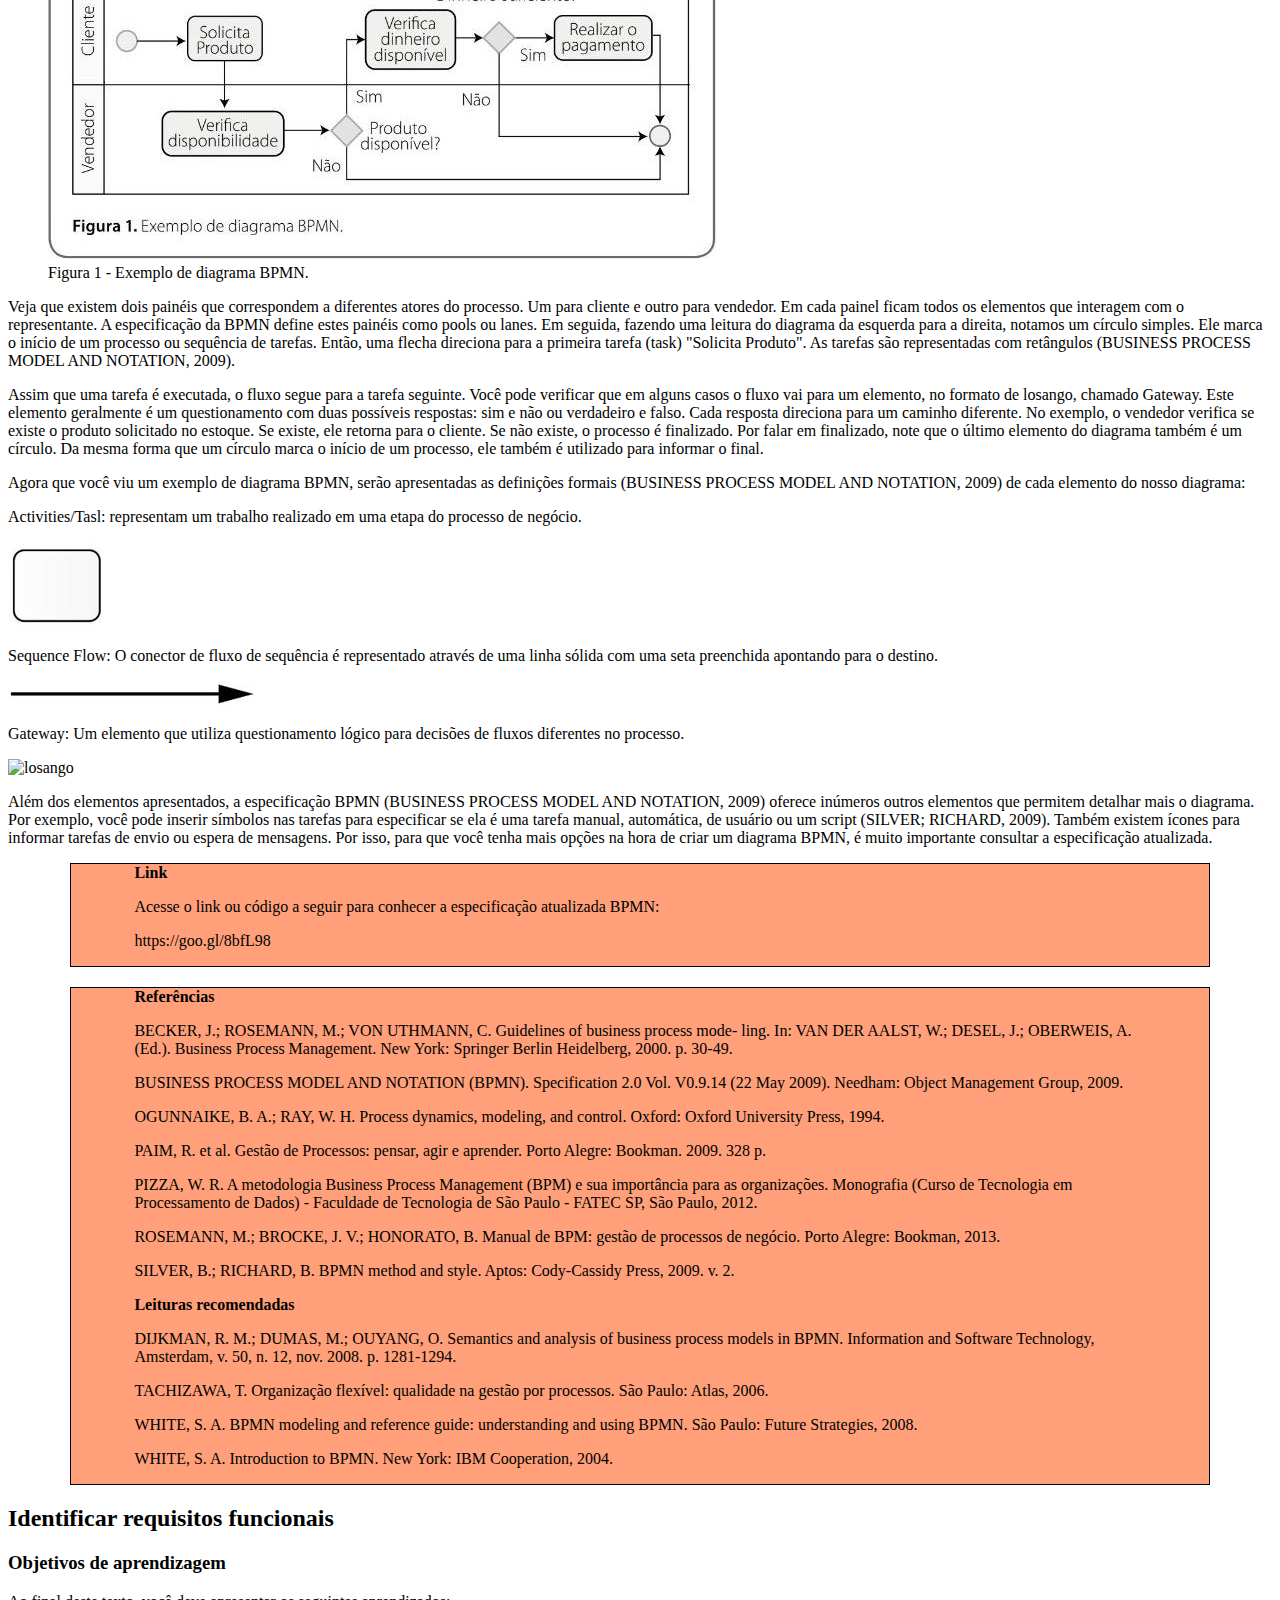
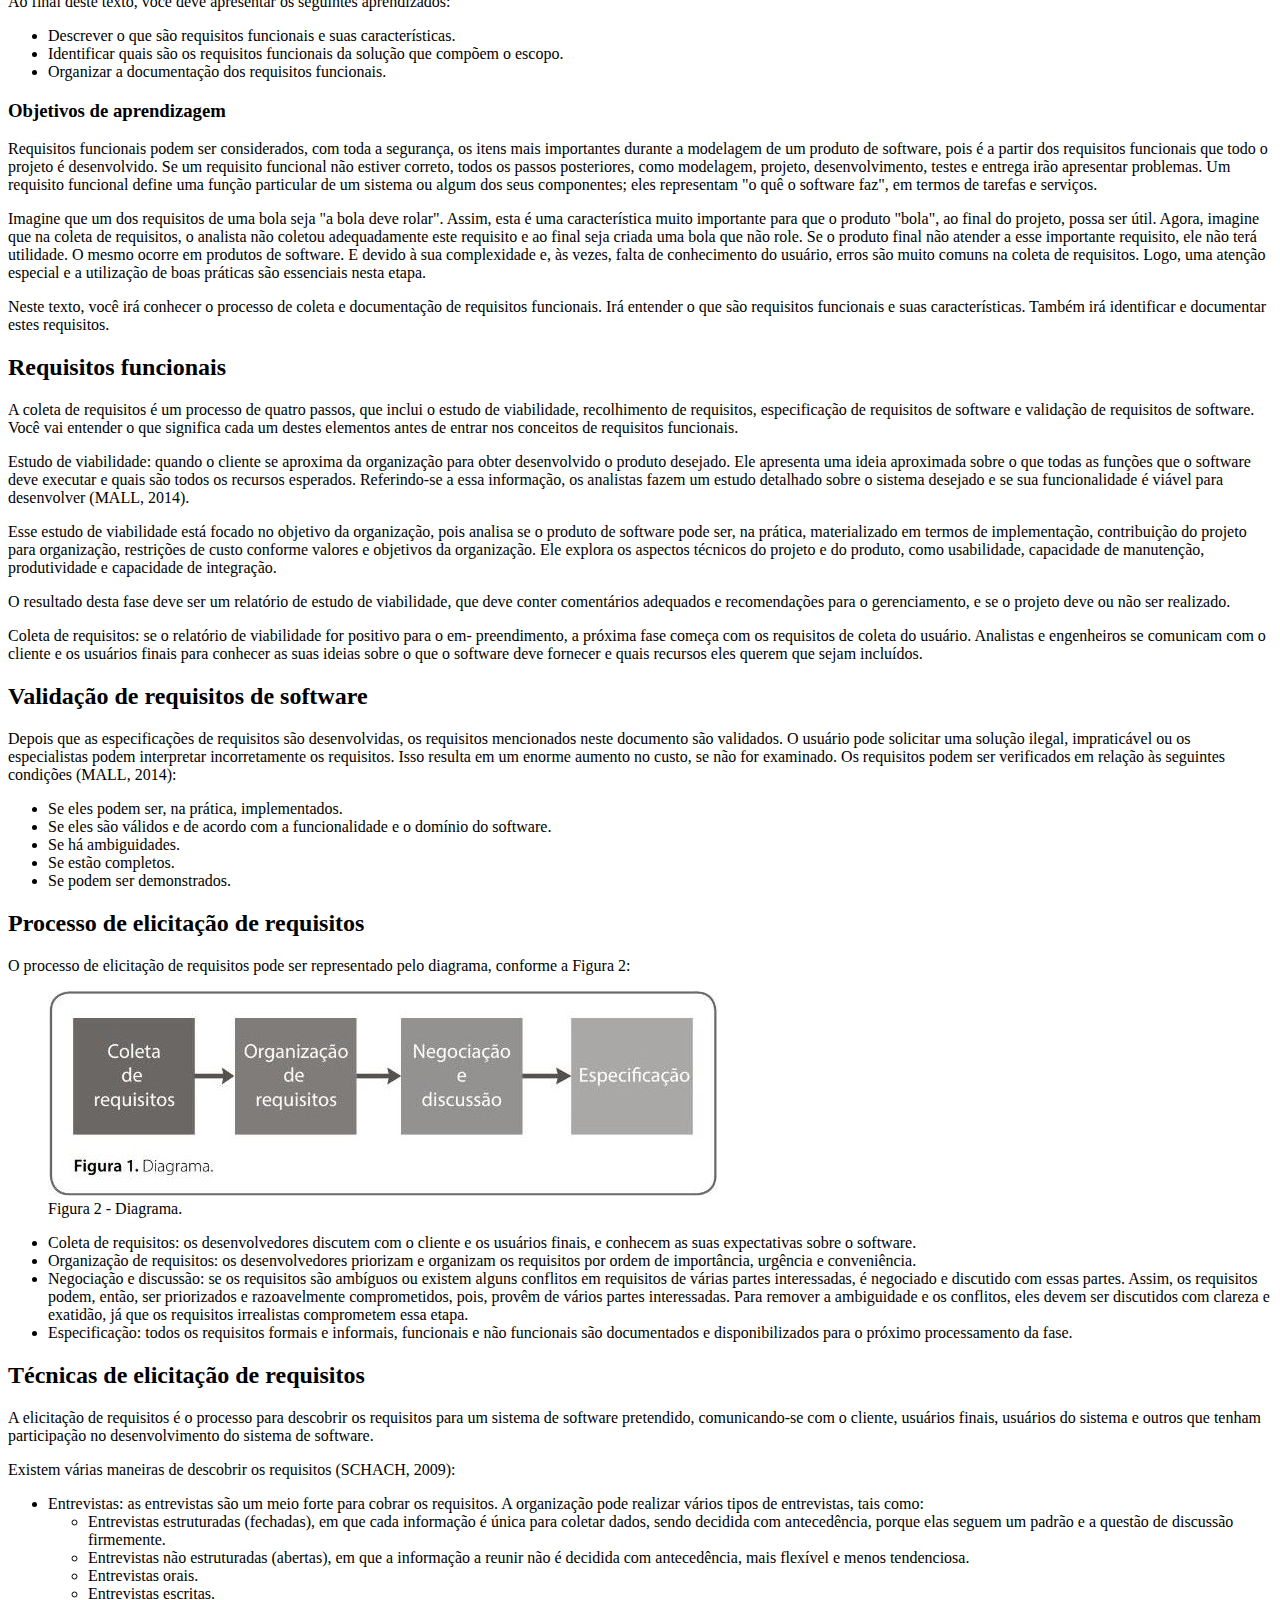
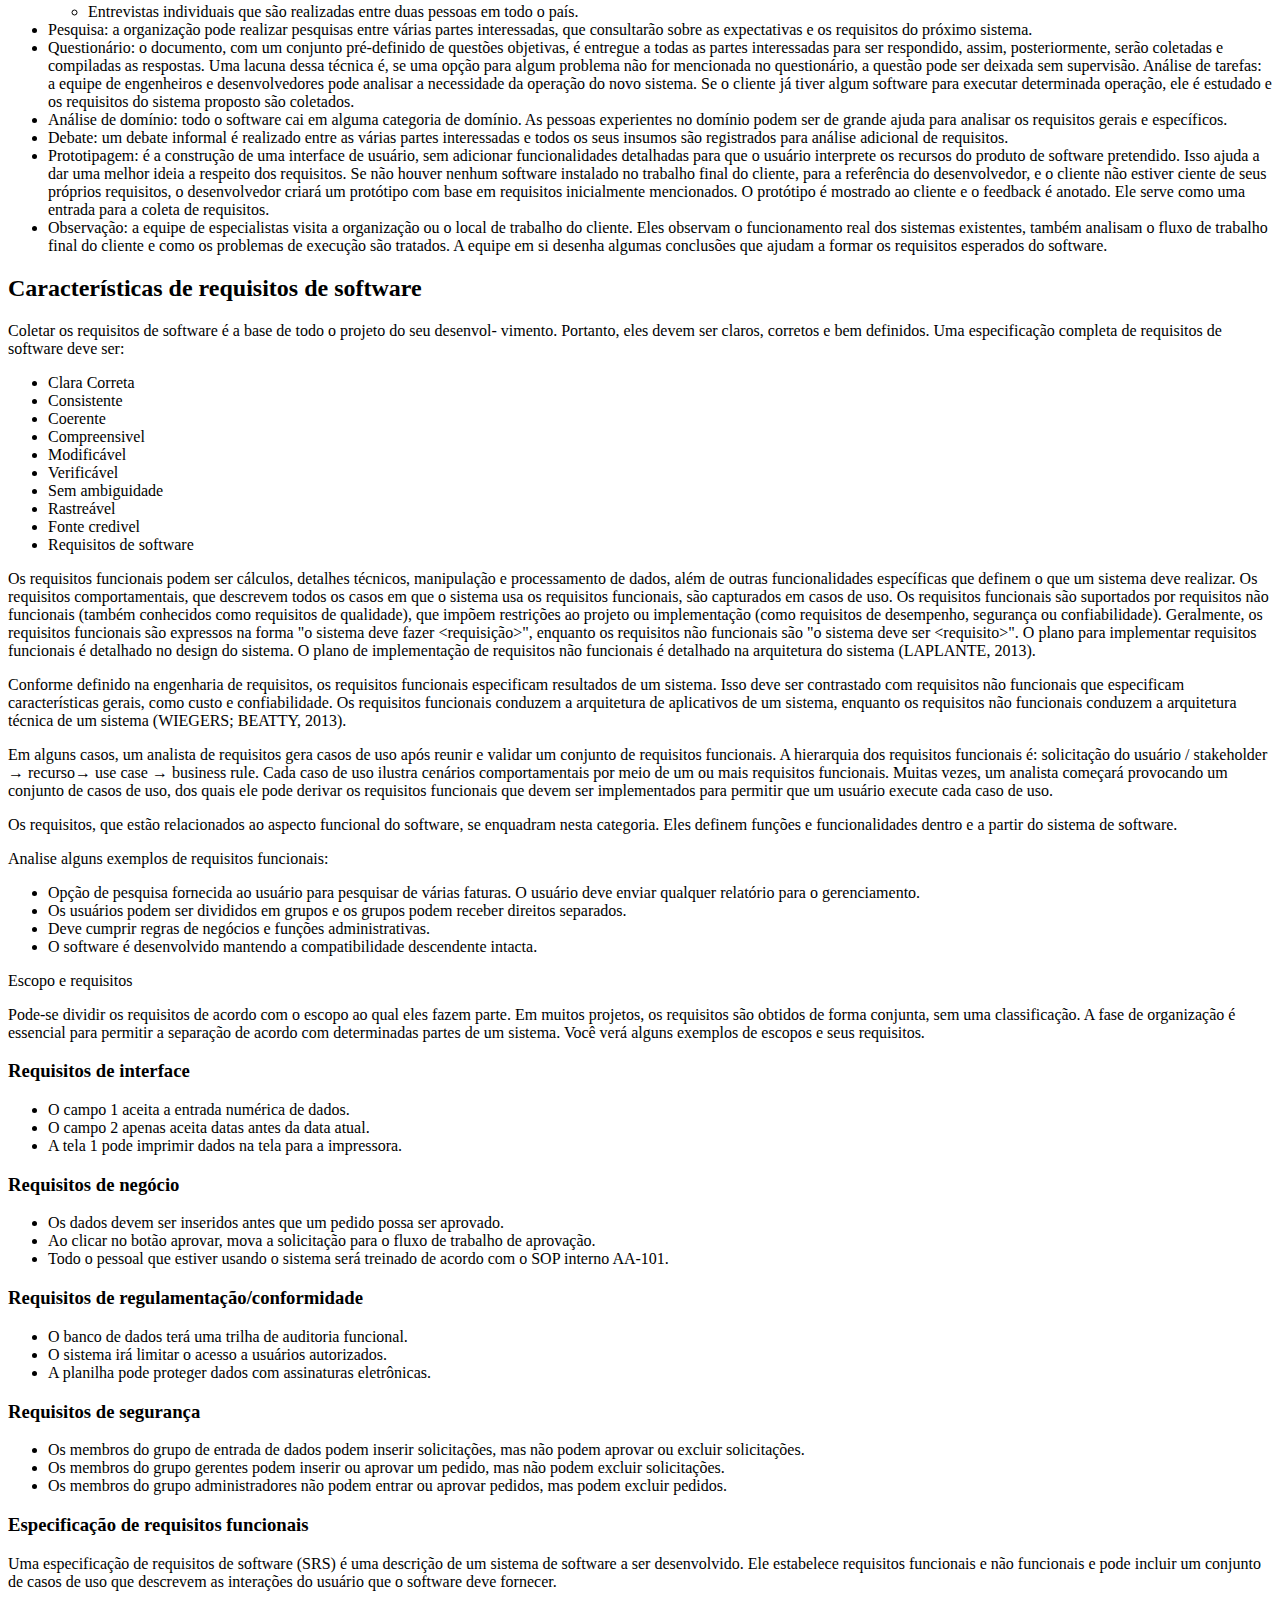
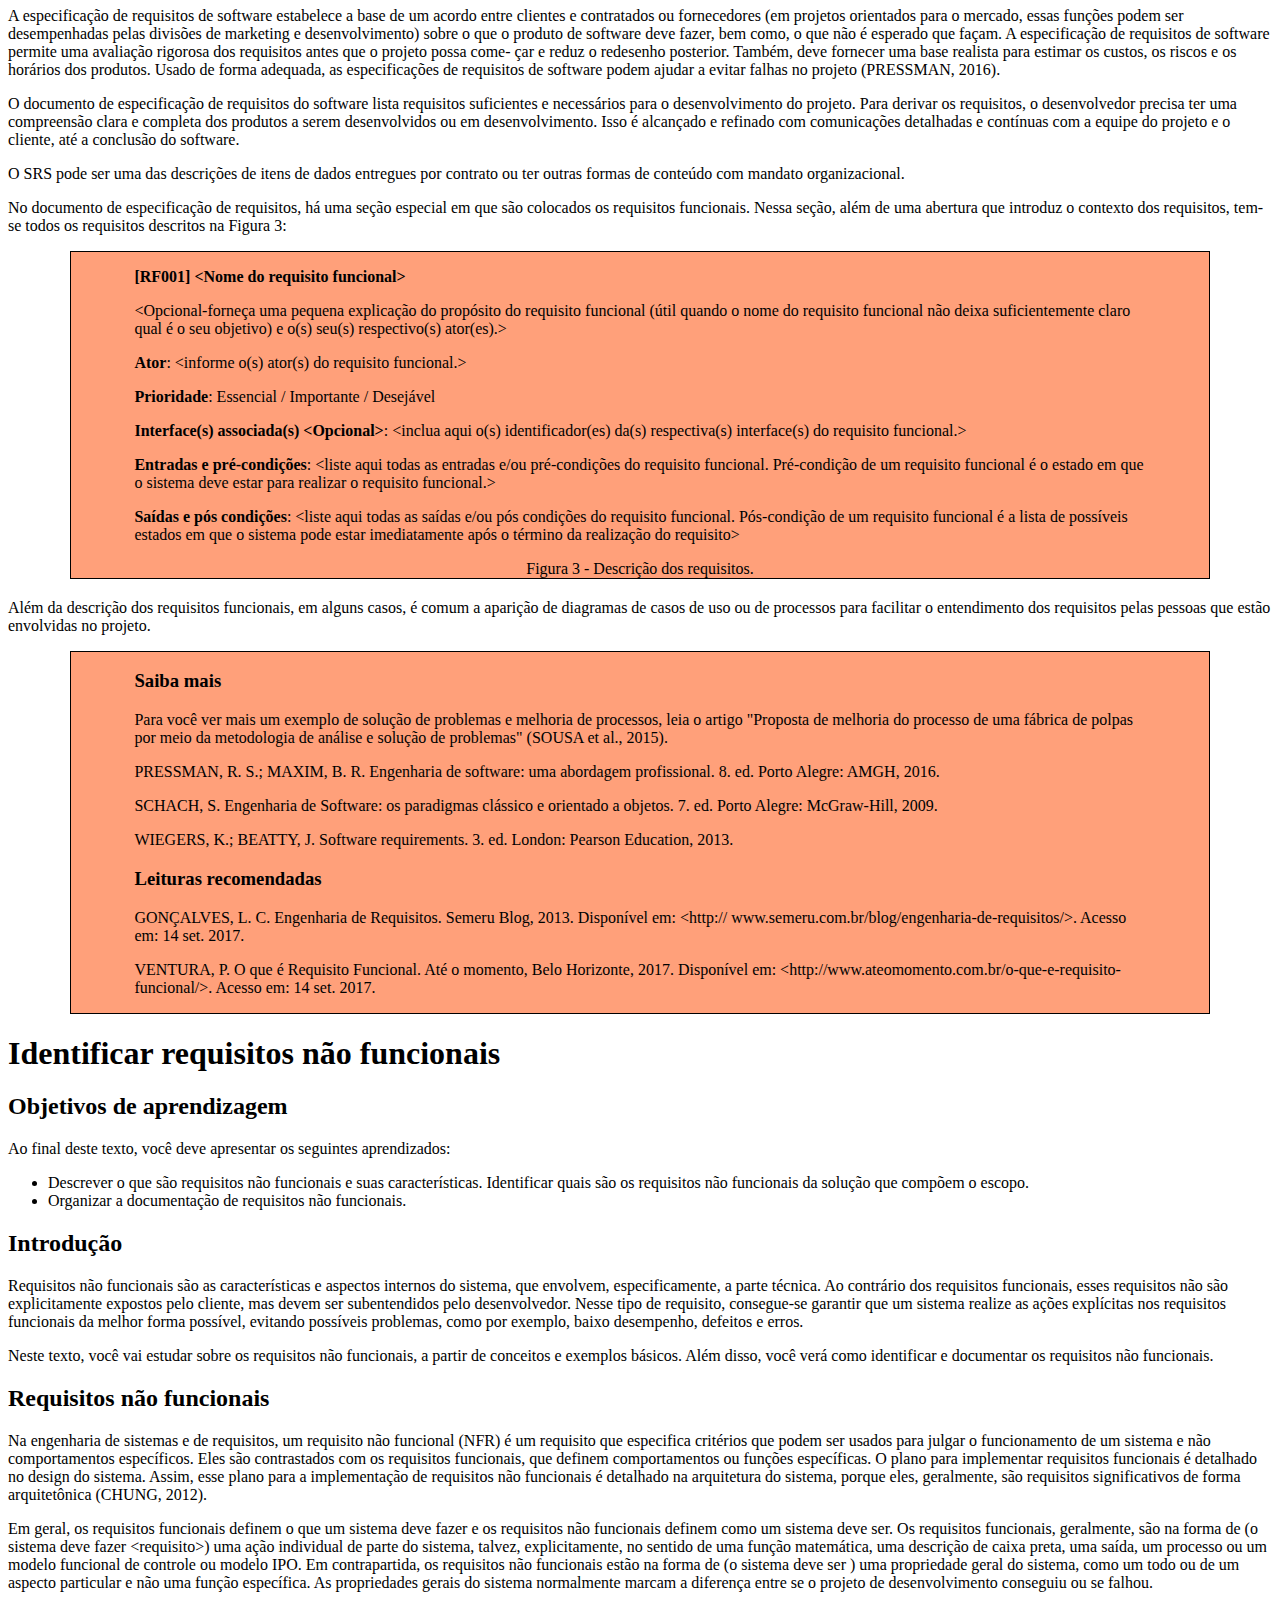
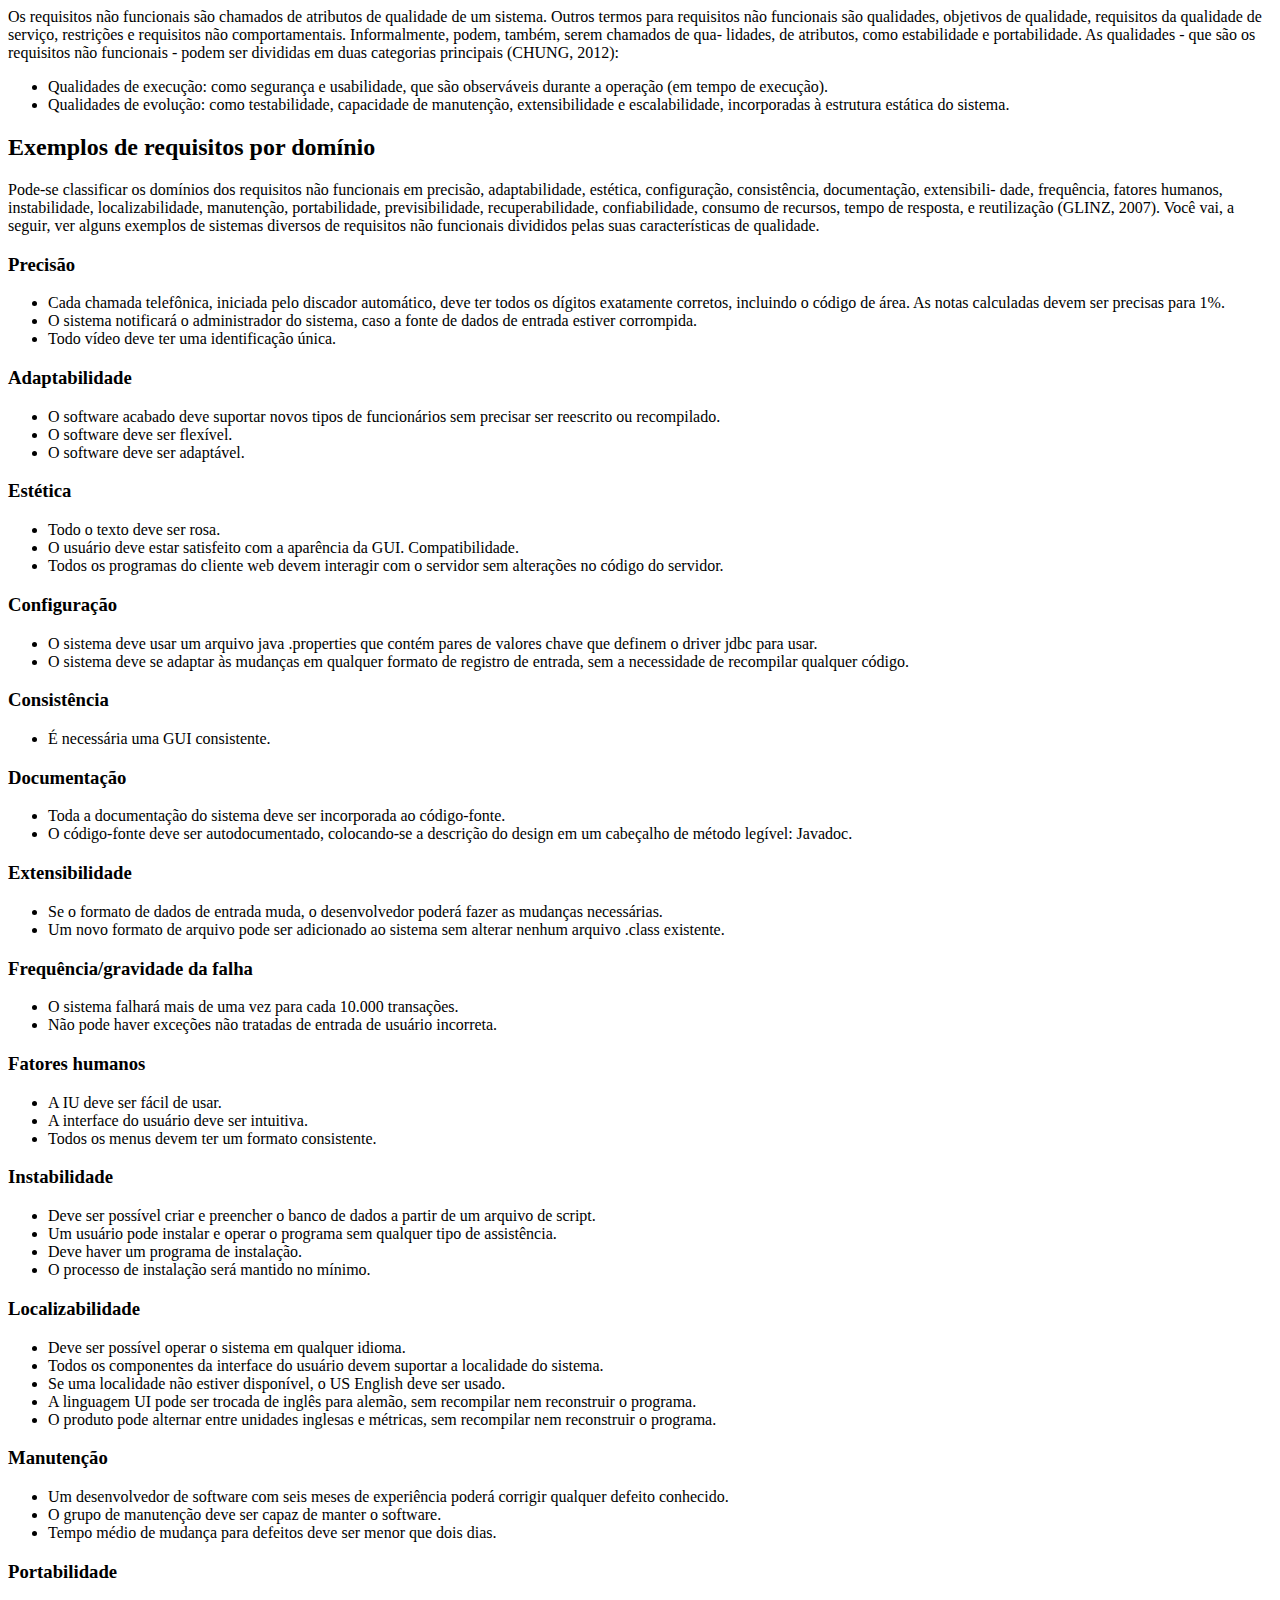
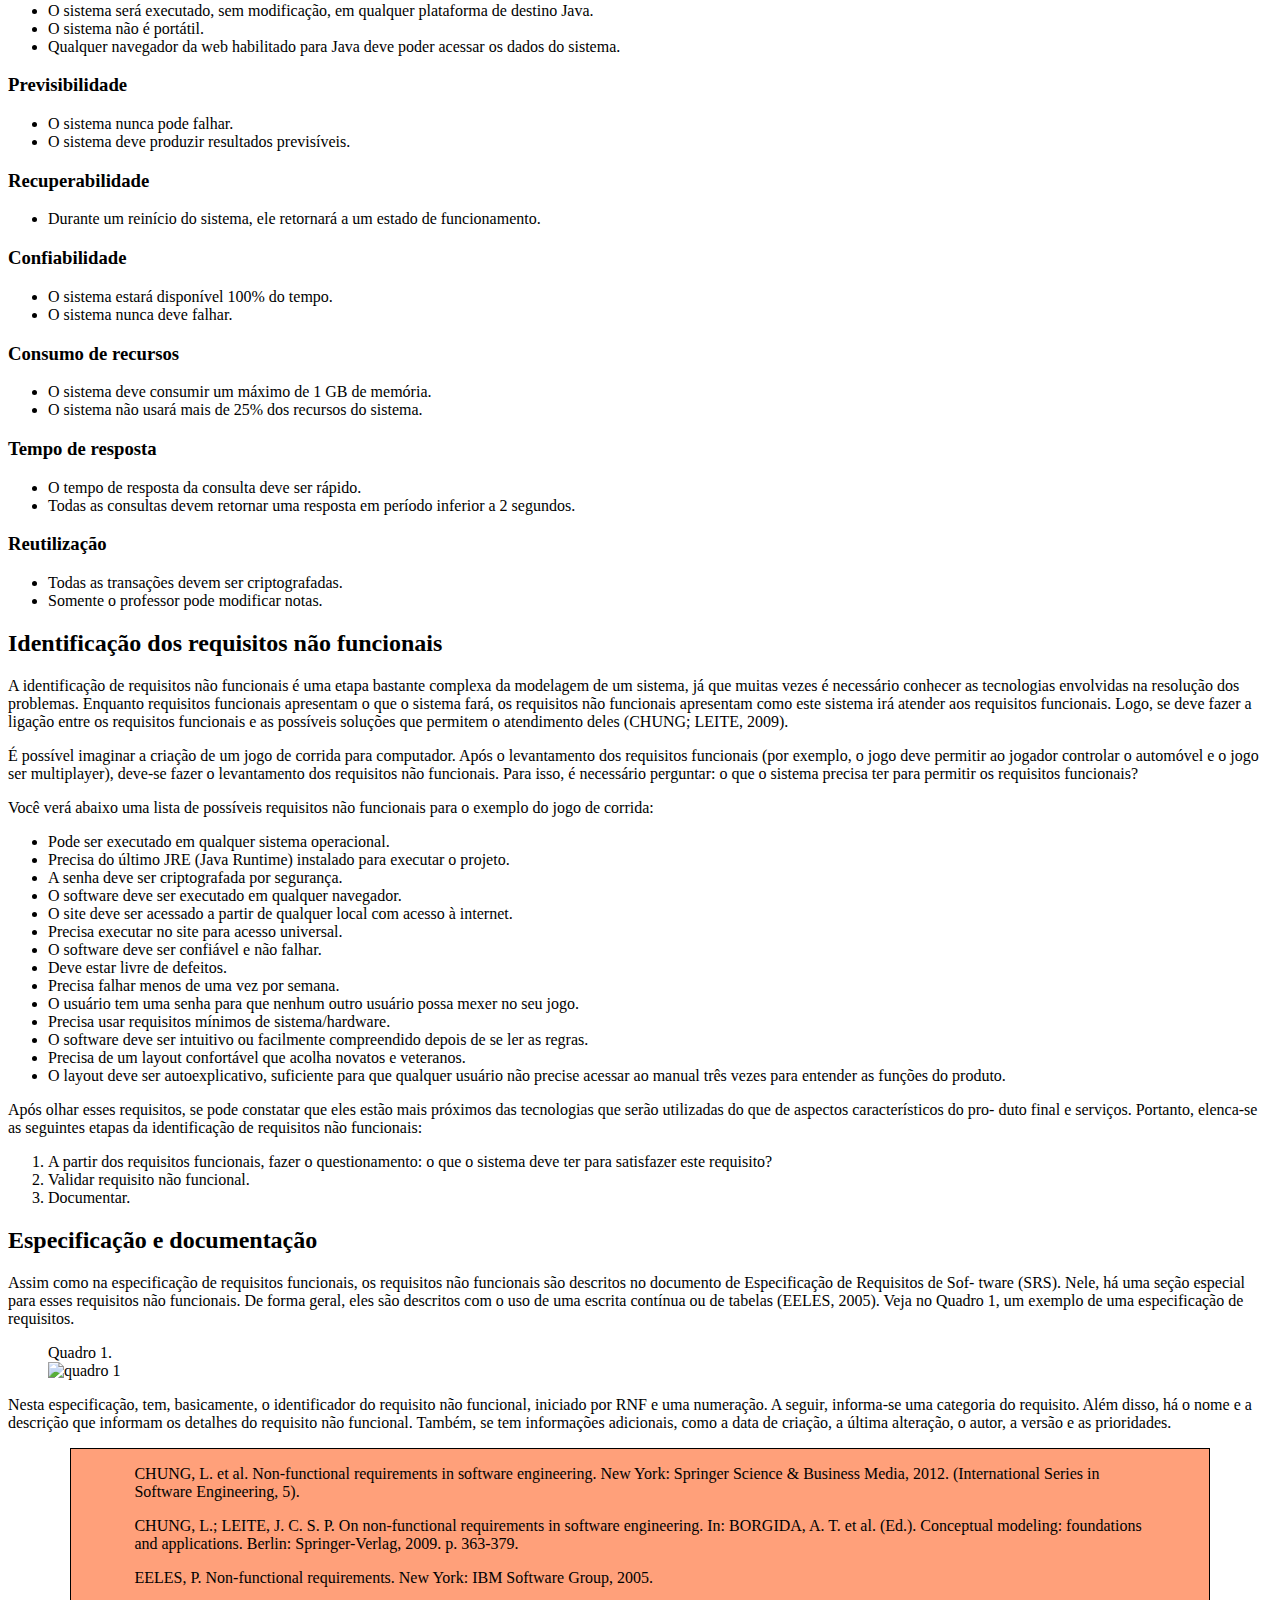
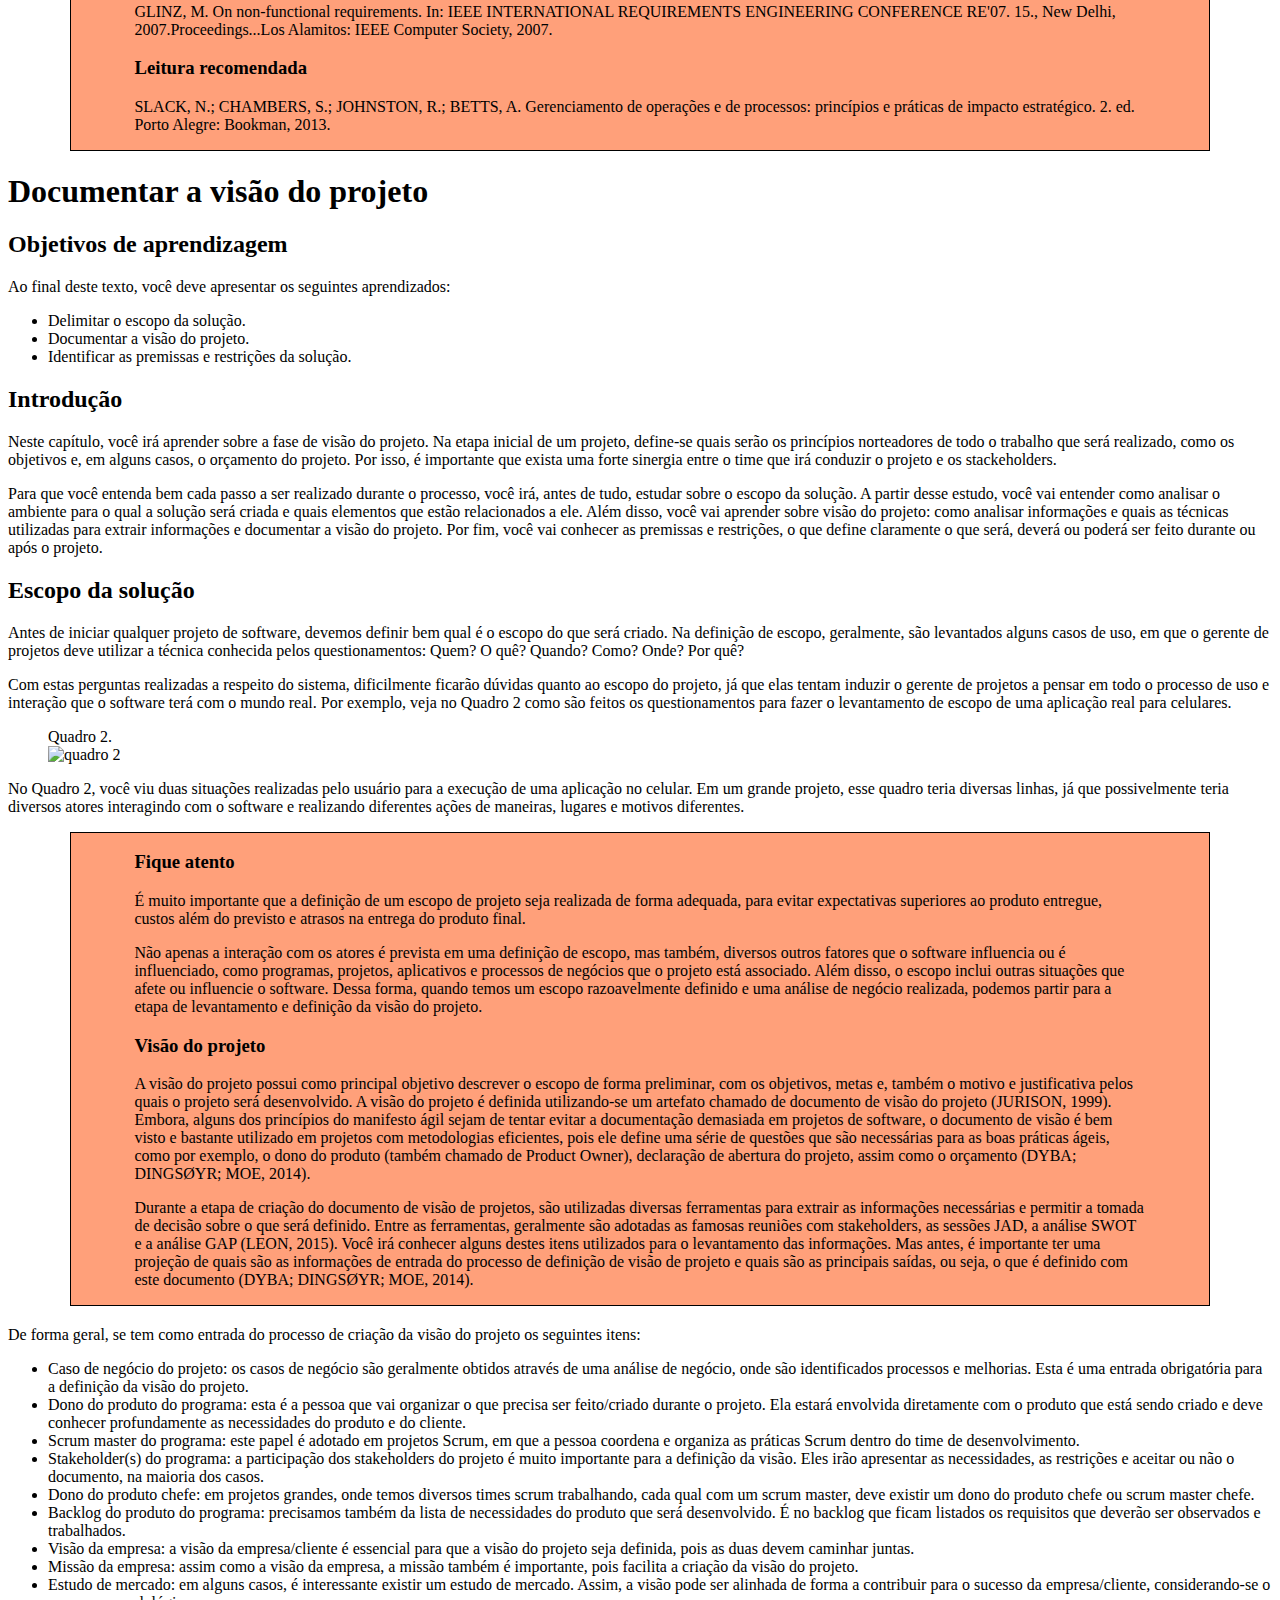
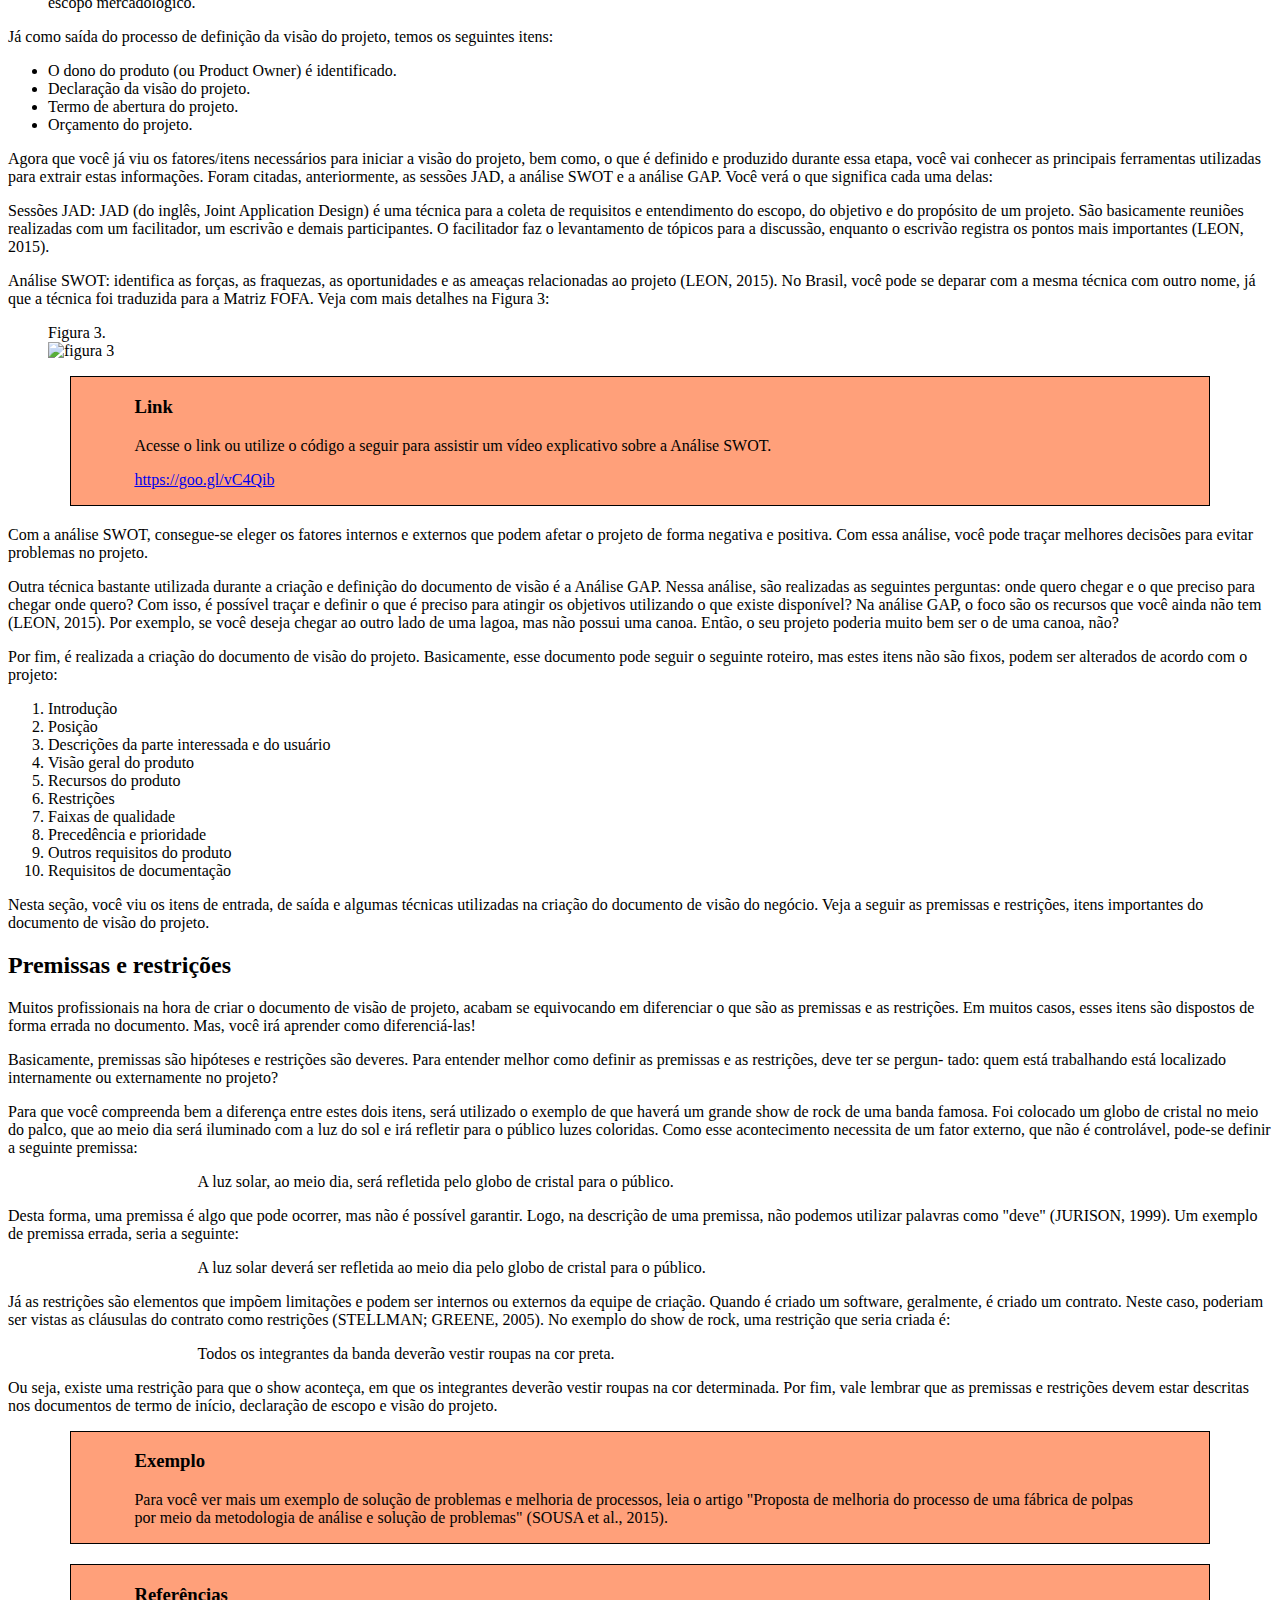
==== commit dd0b7c9b: "APS 2" ====
--- a/aps/index.html
+++ b/aps/index.html
@@ -13,6 +13,15 @@
             padding-right: 5%;
             margin-bottom: 20px;
         }
+
+        .center {
+            text-align: center;
+        }
+
+        .recuado {
+            width: 70%;
+            margin: auto;
+        }
     </style>
 </head>
 <body>
@@ -42,23 +51,25 @@
         <p>Muitas empresas criam muitos processos de negócio ao longo da jornada. Porém, algumas não possuem estes processos documentados e, em muitos casos, não são definidos de forma clara. Uma modelagem nitida destes processos é muito importante para que exista uma alta eficiência na empresa. Se você já viu o filme Titanic, deve saber como um iceberg é perigoso para navios que navegam em oceanos desconhecidos. Geralmente, icebergs exibem apenas 10-15% do total de sua massa. Assim, muitas empresas também possuem icebergs em seu interior, sendo estes os processos de negócio. Essas empresas, que geralmente não conhecem seus processos, possuem o que é caracterizado como visão míope. Ou seja, não possuem a visão real dos processos de negócio e não conhecem o verdadeiro estrago que um processo mal realizado pode causar para a empresa. Imagine a fábrica de carros que foi falada no início desta seção. O que aconteceria se, no processo de fabricação, fosse colocada uma peça errada no motor do carro? Muito provavelmente, depois de fabricar uma quantidade grande de automóveis, haveria a necessidade de manutenção e conserto destes automóveis, causando grandes custos para a empresa.</p>
         <p>Desta forma, uma empresa que almeja alcançar o sucesso, bem como os analistas de negócio que desejam ajudar outras empresas a oferecer um produto de qualidade, devem entender como funciona a gestão de processos. O primeiro passo na gestão de processos é justamente identificar processos. Para identificar processos, é preciso antes saber caracterizar um processo. Veja algumas características de processos (OGUNNAIKE; RAY, 1994):</p>
 
-        <ul>
-            <li>Processo é uma cooperação de atividades e recursos distintos.</li>
-            <li>Processo é voltado à realização de um objetivo global.</li>
-            <li>Orientado para o cliente final.</li>
-            <li>Reforçado de maneira recorrente.</li>
-            <li>A um processo deve corresponder desempenho, organização e responsabilidades.</li>
-            <li>Organização estruturada.</li>
-            <li>Entradas tangíveis ou intangíveis.</li>
-            <li>Saídas como o resultado do processo.</li>
-        </ul>
+        <div class="box">
+            <ul>
+                <li>Processo é uma cooperação de atividades e recursos distintos.</li>
+                <li>Processo é voltado à realização de um objetivo global.</li>
+                <li>Orientado para o cliente final.</li>
+                <li>Reforçado de maneira recorrente.</li>
+                <li>A um processo deve corresponder desempenho, organização e responsabilidades.</li>
+                <li>Organização estruturada.</li>
+                <li>Entradas tangíveis ou intangíveis. <a href="#1"><sup>[1]</sup></a></li>
+                <li>Saídas como o resultado do processo.</li>
+            </ul>
+        </div>
 
         <div class="box">
             <h3>Fique atento</h3>
             <p>Processos também podem variar de acordo com seu nivel de formalidade. Imagine que um cliente peça um desconto para comprar seu produto em grandes quantidades. Você concede este desconto para o cliente e ele realiza esta grande compra. Embora este processo não seja especificado e descrito, você cria ele de forma informal. Portanto, empresas também possuem processos informais.</p>
         </div>
 
-        <p>Agora que você viu algumas características de um processo, já podel identificá-lo de forma mais fácil. Imagine então que irão ser identificados processos dentro de um departamento de recursos humanos de uma empresa. Podem ser feitas entrevistas e observado o dia a dia no departamento, além de eleitos alguns processos como contratação de profissionais, demissão de funcionários, realização de pagamentos de salários, etc. Todos esses processos possuem um conjunto de atividades que produzem determinado resultado final.</p>
+        <p>Agora que você viu algumas características de um processo, já pode identificá-lo de forma mais fácil. Imagine então que irão ser identificados processos dentro de um departamento de recursos humanos de uma empresa. Podem ser feitas entrevistas e observado o dia a dia no departamento, além de eleitos alguns processos como contratação de profissionais, demissão de funcionários, realização de pagamentos de salários, etc. Todos esses processos possuem um conjunto de atividades que produzem determinado resultado final.</p>
 
         <h3>Mapeamento de processos</h3>
         <p>Agora que você já sabe o que é um processo e como identificá-lo, você irá conhecer mais sobre o mapeamento de processos. Serão abordadas duas técnicas, uma para mapear os processos existentes chamada de AS IS (como é agora). A outra técnica é utilizada para mapear os processos com as melhorias aplicadas, chamada de TO BE (como será).</p>
@@ -73,7 +84,7 @@
             <li>Conversar com os gestores sobre as melhorias e possíveis ganhos que são esperados.</li>
             <li>Coletar informações sobre expectativas de forma quantitativa sobre o futuro do processo.</li>
             <li>Entender e descrever os objetivos do projeto.</li>
-            <li>Definir bem o padrão de notação para o mapeamento. Geralmente o padrão mais adotado é o BPMN (Business Process Model and Notation).</li>
+            <li>Definir bem o padrão de notação para o mapeamento. Geralmente o padrão mais adotado é o BPMN (<em>Business Process Model and Notation</em>).</li>
             <li>Definir as ferramentas para modelagem de processos.</li>
             <li>Definição da equipe do projeto.</li>
             <li>Criação de um plano de trabalho e especificação de etapas, responsáveis, recursos e cronogramas.</li>
@@ -83,7 +94,7 @@
         </ul>
 
         <p>Após realizadas as atividades e definidos os principais elementos listados, pode-se iniciar o mapeamento dos processos utilizando uma ou a combinação de técnicas. É possível que sejam realizadas entrevistas com as pessoas envolvidas no processo que é desejado o mapeamento. Assim, elas podem fornecer detalhes sobre o processo e responder questionamentos. Nesta técnica, é importante que seja considerada a possibilidade de se obter apenas o ponto de vista da pessoa entrevistada. Para que não exista somente um viés do ponto de vista do entrevistado, pode-se utilizar a técnica da observação. Na
-        observação, o analista acompanha o processo durante a execução para, a partir da análise, coletar informações e entender como é o fluxo de atividades. Em alguns casos, é necessário aplicar questionários para coletar mais informações sobre o processo. Neste caso, são enviadas questões para os entrevistados preencherem. Uma reunião especial da técnica é chamada de reunião JAD, na qual os representantes envolvidos com o processo fazem uma reunião em um local comum, para a criação da documentação do processo. Esta última técnica é geralmente a que oferece maior rapidez, qualidade e assertividade na documentação do processo.</p>
+        observação, o analista acompanha o processo durante a execução para, a partir da análise, coletar informações e entender como é o fluxo de atividades. Em alguns casos, é necessário aplicar questionários para coletar mais informações sobre o processo. Neste caso, são enviadas questões para os entrevistados preencherem. Uma reunião especial da técnica é chamada de reunião JAD <a href="#2"><sup>[2]</sup></a> , na qual os representantes envolvidos com o processo fazem uma reunião em um local comum, para a criação da documentação do processo. Esta última técnica é geralmente a que oferece maior rapidez, qualidade e assertividade na documentação do processo.</p>
         <p>Durante o mapeamento dos processos, é muito importante que exista um olhar crítico do analista, para identificar problemas que precisam ser resolvidos. Geralmente são identificados problemas relacionados com burocracia, falta de planejamento, atividades inúteis, prazos, riscos, baixo desempenho, altos custos e controles não oficiais da empresa (planilhas paralelas ao sistema).</p>
 
         <h3>Técnica TO BE</h3>
@@ -224,8 +235,796 @@
             <li>Questionário: o documento, com um conjunto pré-definido de questões objetivas, é entregue a todas as partes interessadas para ser respondido, assim, posteriormente, serão coletadas e compiladas as respostas. Uma lacuna dessa técnica é, se uma opção para algum problema não for mencionada no questionário, a questão pode ser deixada sem supervisão. Análise de tarefas: a equipe de engenheiros e desenvolvedores pode analisar a necessidade da operação do novo sistema. Se o cliente já tiver algum software para executar determinada operação, ele é estudado e os requisitos do sistema proposto são coletados.</li>
             <li>Análise de domínio: todo o software cai em alguma categoria de domínio. As pessoas experientes no domínio podem ser de grande ajuda para analisar os requisitos gerais e específicos.</li>
             <li>Debate: um debate informal é realizado entre as várias partes interessadas e todos os seus insumos são registrados para análise adicional de requisitos.</li>
-            <li>Prototipagem: é a construção de uma interface de usuário, sem adicionar funcionalidades detalhadas para que o usuário interprete os recursos</li>
-        </ul>
+            <li>Prototipagem: é a construção de uma interface de usuário, sem adicionar funcionalidades detalhadas para que o usuário interprete os recursos
+                do produto de software pretendido. Isso ajuda a dar uma melhor ideia a respeito dos requisitos. Se não houver nenhum software instalado no trabalho final do cliente, para a referência do desenvolvedor, e o cliente não estiver ciente de seus próprios requisitos, o desenvolvedor criará um protótipo com base em requisitos inicialmente mencionados. O protótipo é mostrado ao cliente e o feedback é anotado. Ele serve como uma entrada para a coleta de requisitos.</li>
+            <li>Observação: a equipe de especialistas visita a organização ou o local de trabalho do cliente. Eles observam o funcionamento real dos sistemas existentes, também analisam o fluxo de trabalho final do cliente e como os problemas de execução são tratados. A equipe em si desenha algumas conclusões que ajudam a formar os requisitos esperados do software.</li>
+        </ul>
+
+        
+        <h2>Características de requisitos de software</h2>
+        <p>Coletar os requisitos de software é a base de todo o projeto do seu desenvol- vimento. Portanto, eles devem ser claros, corretos e bem definidos. Uma especificação completa de requisitos de software deve ser:</p>
+        <ul>
+            <li>Clara Correta</li>
+            <li>Consistente</li>
+            <li>Coerente</li>
+            <li>Compreensivel</li>
+            <li>Modificável</li>
+            <li>Verificável</li>
+            <li>Sem ambiguidade</li>
+            <li>Rastreável</li>
+            <li>Fonte credivel</li>
+            <li>Requisitos de software</li>
+        </ul>
+        <p>Os requisitos funcionais podem ser cálculos, detalhes técnicos, manipulação e processamento de dados, além de outras funcionalidades específicas que definem o que um sistema deve realizar. Os requisitos comportamentais, que descrevem todos os casos em que o sistema usa os requisitos funcionais, são capturados em casos de uso. Os requisitos funcionais são suportados por
+        requisitos não funcionais (também conhecidos como requisitos de qualidade), que impõem restrições ao projeto ou implementação (como requisitos de desempenho, segurança ou confiabilidade). Geralmente, os requisitos funcionais são expressos na forma "o sistema deve fazer &lt;requisição&gt;", enquanto os requisitos não funcionais são "o sistema deve ser &lt;requisito&gt;". O plano para implementar requisitos funcionais é detalhado no design do sistema. O plano de implementação de requisitos não funcionais é detalhado na arquitetura do sistema (LAPLANTE, 2013).</p>
+        <p>Conforme definido na engenharia de requisitos, os requisitos funcionais especificam resultados de um sistema. Isso deve ser contrastado com requisitos não funcionais que especificam características gerais, como custo e confiabilidade. Os requisitos funcionais conduzem a arquitetura de aplicativos de um sistema, enquanto os requisitos não funcionais conduzem a arquitetura técnica de um sistema (WIEGERS; BEATTY, 2013).</p>
+        <p>Em alguns casos, um analista de requisitos gera casos de uso após reunir e validar um conjunto de requisitos funcionais. A hierarquia dos requisitos funcionais é: solicitação do usuário / stakeholder → recurso→ use case → business rule. Cada caso de uso ilustra cenários comportamentais por meio de um ou mais requisitos funcionais. Muitas vezes, um analista começará provocando um conjunto de casos de uso, dos quais ele pode derivar os requisitos funcionais que devem ser implementados para permitir que um usuário execute cada caso de uso.</p>
+        <p>Os requisitos, que estão relacionados ao aspecto funcional do software, se enquadram nesta categoria. Eles definem funções e funcionalidades dentro e a partir do sistema de software.</p>
+        <p>Analise alguns exemplos de requisitos funcionais:</p>
+        <ul>
+            <li>Opção de pesquisa fornecida ao usuário para pesquisar de várias faturas. O usuário deve enviar qualquer relatório para o gerenciamento.</li>
+            <li>Os usuários podem ser divididos em grupos e os grupos podem receber direitos separados.</li>
+            <li>Deve cumprir regras de negócios e funções administrativas.</li>
+            <li>O software é desenvolvido mantendo a compatibilidade descendente intacta.</li>
+        </ul>
+
+        Escopo e requisitos
+        <p>Pode-se dividir os requisitos de acordo com o escopo ao qual eles fazem parte. Em muitos projetos, os requisitos são obtidos de forma conjunta, sem uma classificação. A fase de organização é essencial para permitir a separação de acordo com determinadas partes de um sistema. Você verá alguns exemplos de escopos e seus requisitos.</p>
+
+        <h3>Requisitos de interface</h3>
+        <ul>
+            <li>O campo 1 aceita a entrada numérica de dados.</li>
+            <li>O campo 2 apenas aceita datas antes da data atual.</li>
+            <li>A tela 1 pode imprimir dados na tela para a impressora.</li>
+        </ul>
+
+        <h3>Requisitos de negócio</h3>
+        <ul>
+            <li>Os dados devem ser inseridos antes que um pedido possa ser aprovado. </li>
+            <li>Ao clicar no botão aprovar, mova a solicitação para o fluxo de trabalho de aprovação.</li>
+            <li>Todo o pessoal que estiver usando o sistema será treinado de acordo com o SOP interno AA-101.</li>
+        </ul>
+
+        <h3>Requisitos de regulamentação/conformidade</h3>
+        <ul>
+            <li>O banco de dados terá uma trilha de auditoria funcional.</li>
+            <li>O sistema irá limitar o acesso a usuários autorizados. </li>
+            <li>A planilha pode proteger dados com assinaturas eletrônicas.</li>
+        </ul>
+
+        <h3>Requisitos de segurança</h3>
+        <ul>
+            <li>Os membros do grupo de entrada de dados podem inserir solicitações, mas não podem aprovar ou excluir solicitações.</li>
+            <li>Os membros do grupo gerentes podem inserir ou aprovar um pedido, mas não podem excluir solicitações.</li>
+            <li>Os membros do grupo administradores não podem entrar ou aprovar pedidos, mas podem excluir pedidos.</li>
+        </ul>
+
+        
+        <h3>Especificação de requisitos funcionais</h3>
+        <p>Uma especificação de requisitos de software (SRS) é uma descrição de um sistema de software a ser desenvolvido. Ele estabelece requisitos funcionais e não funcionais e pode incluir um conjunto de casos de uso que descrevem as interações do usuário que o software deve fornecer.</p>
+        <p>A especificação de requisitos de software estabelece a base de um acordo entre clientes e contratados ou fornecedores (em projetos orientados para o mercado, essas funções podem ser desempenhadas pelas divisões de marketing e desenvolvimento) sobre o que o produto de software deve fazer, bem como, o que não é esperado que façam. A especificação de requisitos de software permite uma avaliação rigorosa dos requisitos antes que o projeto possa come- çar e reduz o redesenho posterior. Também, deve fornecer uma base realista para estimar os custos, os riscos e os horários dos produtos. Usado de forma adequada, as especificações de requisitos de software podem ajudar a evitar falhas no projeto (PRESSMAN, 2016).</p>
+        <p>O documento de especificação de requisitos do software lista requisitos suficientes e necessários para o desenvolvimento do projeto. Para derivar os requisitos, o desenvolvedor precisa ter uma compreensão clara e completa dos produtos a serem desenvolvidos ou em desenvolvimento. Isso é alcançado e refinado com comunicações detalhadas e contínuas com a equipe do projeto e o cliente, até a conclusão do software.</p>
+        <p>O SRS pode ser uma das descrições de itens de dados entregues por contrato ou ter outras formas de conteúdo com mandato organizacional.</p>
+        <p>No documento de especificação de requisitos, há uma seção especial em que são colocados os requisitos funcionais. Nessa seção, além de uma abertura que introduz o contexto dos requisitos, tem-se todos os requisitos descritos na Figura 3:</p>
+
+        <div class="box">
+            <p><strong>[RF001] &lt;Nome do requisito funcional&gt;</strong></p>
+            <p>&lt;Opcional-forneça uma pequena explicação do propósito do requisito funcional (útil quando o nome do requisito funcional não deixa suficientemente claro qual é o seu objetivo) e o(s) seu(s) respectivo(s) ator(es).&gt;</p>
+            <p><strong>Ator</strong>: &lt;informe o(s) ator(s) do requisito funcional.&gt;</p>
+            <p><strong>Prioridade</strong>: Essencial / Importante / Desejável</p>
+            <p><strong>Interface(s) associada(s) &lt;Opcional&gt;</strong>: &lt;inclua aqui o(s) identificador(es) da(s) respectiva(s) interface(s) do requisito funcional.&gt;</p>
+            <p><strong>Entradas e pré-condições</strong>: &lt;liste aqui todas as entradas e/ou pré-condições do requisito funcional. Pré-condição de um requisito funcional é o estado em que o sistema deve estar para realizar o requisito funcional.&gt;</p>
+            <p><strong>Saídas e pós condições</strong>: &lt;liste aqui todas as saídas e/ou pós condições do requisito funcional. Pós-condição de um requisito funcional é a lista de possíveis estados em que o sistema pode estar imediatamente após o término da realização do requisito&gt;</p>
+            <figcaption class="center">Figura 3 - Descrição dos requisitos.</figcaption>
+        </div>
+        
+
+        <p>Além da descrição dos requisitos funcionais, em alguns casos, é comum a aparição de diagramas de casos de uso ou de processos para facilitar o entendimento dos requisitos pelas pessoas que estão envolvidas no projeto.</p>
+
+        <div class="box">
+            <h3>Saiba mais</h3>
+            <p>Para você ver mais um exemplo de solução de problemas e melhoria de processos, leia o artigo "Proposta de melhoria do processo de uma fábrica de polpas por meio da metodologia de análise e solução de problemas" (SOUSA et al., 2015).</p>
+            <p>PRESSMAN, R. S.; MAXIM, B. R. Engenharia de software: uma abordagem profissional. 8. ed. Porto Alegre: AMGH, 2016.</p>
+            <p>SCHACH, S. Engenharia de Software: os paradigmas clássico e orientado a objetos. 7. ed. Porto Alegre: McGraw-Hill, 2009.</p>
+            <p>WIEGERS, K.; BEATTY, J. Software requirements. 3. ed. London: Pearson Education, 2013.</p>
+            <h3>Leituras recomendadas</h3>
+            <p>GONÇALVES, L. C. Engenharia de Requisitos. Semeru Blog, 2013. Disponível em: &lt;http:// www.semeru.com.br/blog/engenharia-de-requisitos/&gt;. Acesso em: 14 set. 2017. 
+            <p>VENTURA, P. O que é Requisito Funcional. Até o momento, Belo Horizonte, 2017. Disponível em: &lt;http://www.ateomomento.com.br/o-que-e-requisito-funcional/&gt;. Acesso em: 14 set. 2017.</p></p>
+        </div>
+
+        <h1>Identificar requisitos não funcionais</h1>
+        <h2>Objetivos de aprendizagem</h2>
+        <p>Ao final deste texto, você deve apresentar os seguintes aprendizados:</p>
+        <ul>
+            <li>Descrever o que são requisitos não funcionais e suas características. Identificar quais são os requisitos não funcionais da solução que compõem o escopo.</li>
+            <li>Organizar a documentação de requisitos não funcionais.</li>
+        </ul>
+
+        <h2>Introdução</h2>
+        <p>Requisitos não funcionais são as características e aspectos internos do sistema, que envolvem, especificamente, a parte técnica. Ao contrário dos requisitos funcionais, esses requisitos não são explicitamente expostos pelo cliente, mas devem ser subentendidos pelo desenvolvedor. Nesse tipo de requisito, consegue-se garantir que um sistema realize as ações explícitas nos requisitos funcionais da melhor forma possível, evitando possíveis problemas, como por exemplo, baixo desempenho, defeitos e erros.</p>
+        <p>Neste texto, você vai estudar sobre os requisitos não funcionais, a partir de conceitos e exemplos básicos. Além disso, você verá como identificar e documentar os requisitos não funcionais.</p>
+
+        <h2>Requisitos não funcionais</h2>
+        <p>Na engenharia de sistemas e de requisitos, um requisito não funcional (NFR) é um requisito que especifica critérios que podem ser usados para julgar o funcionamento de um sistema e não comportamentos específicos. Eles são contrastados com os requisitos funcionais, que definem comportamentos ou funções específicas. O plano para implementar requisitos funcionais é detalhado no design do sistema. Assim, esse plano para a implementação de requisitos
+        não funcionais é detalhado na arquitetura do sistema, porque eles, geralmente, são requisitos significativos de forma arquitetônica (CHUNG, 2012).</p>
+        <p>Em geral, os requisitos funcionais definem o que um sistema deve fazer e os requisitos não funcionais definem como um sistema deve ser. Os requisitos funcionais, geralmente, são na forma de (o sistema deve fazer &lt;requisito&gt;) uma ação individual de parte do sistema, talvez, explicitamente, no sentido de uma função matemática, uma descrição de caixa preta, uma saída, um processo ou um modelo funcional de controle ou modelo IPO. Em contrapartida, os requisitos não funcionais estão na forma de (o sistema deve ser <requisito>) uma propriedade geral do sistema, como um todo ou de um aspecto particular e não uma função específica. As propriedades gerais do sistema normalmente marcam a diferença entre se o projeto de desenvolvimento conseguiu ou se falhou.</p>
+        <p>Os requisitos não funcionais são chamados de atributos de qualidade de um sistema. Outros termos para requisitos não funcionais são qualidades, objetivos de qualidade, requisitos da qualidade de serviço, restrições e requisitos não comportamentais. Informalmente, podem, também, serem chamados de qua- lidades, de atributos, como estabilidade e portabilidade. As qualidades - que são os requisitos não funcionais - podem ser divididas em duas categorias principais (CHUNG, 2012):</p>
+        <ul>
+            <li>Qualidades de execução: como segurança e usabilidade, que são observáveis durante a operação (em tempo de execução).</li>
+            <li>Qualidades de evolução: como testabilidade, capacidade de manutenção, extensibilidade e escalabilidade, incorporadas à estrutura estática do sistema.</li>
+        </ul>
+
+        <h2>Exemplos de requisitos por domínio</h2>
+        <p>Pode-se classificar os domínios dos requisitos não funcionais em precisão, adaptabilidade, estética, configuração, consistência, documentação, extensibili- dade, frequência, fatores humanos, instabilidade, localizabilidade, manutenção, portabilidade, previsibilidade, recuperabilidade, confiabilidade, consumo de recursos, tempo de resposta, e reutilização (GLINZ, 2007). Você vai, a seguir, ver alguns exemplos de sistemas diversos de requisitos não funcionais divididos pelas suas características de qualidade.</p>
+        <h3>Precisão</h3>
+        <ul>
+            <li>Cada chamada telefônica, iniciada pelo discador automático, deve ter todos os dígitos exatamente corretos, incluindo o código de área. As notas calculadas devem ser precisas para 1%.</li>
+            <li>O sistema notificará o administrador do sistema, caso a fonte de dados de entrada estiver corrompida.</li>
+            <li>Todo vídeo deve ter uma identificação única.</li>
+        </ul>
+        
+        <h3>Adaptabilidade</h3>
+        <ul>
+            <li>O software acabado deve suportar novos tipos de funcionários sem precisar ser reescrito ou recompilado.</li>
+            <li>O software deve ser flexível.</li>
+            <li>O software deve ser adaptável.</li>
+        </ul>
+        
+        <h3>Estética</h3>
+        <ul>
+            <li>Todo o texto deve ser rosa.</li>
+            <li>O usuário deve estar satisfeito com a aparência da GUI. Compatibilidade.</li>
+            <li>Todos os programas do cliente web devem interagir com o servidor sem alterações no código do servidor.</li>
+        </ul>
+        
+        <h3>Configuração</h3>
+        <ul>
+            <li>O sistema deve usar um arquivo java .properties que contém pares de valores chave que definem o driver jdbc para usar.</li>
+            <li>O sistema deve se adaptar às mudanças em qualquer formato de registro de entrada, sem a necessidade de recompilar qualquer código.</li>
+        </ul>
+        
+        <h3>Consistência</h3>
+        <ul>
+            <li>É necessária uma GUI consistente.</li>
+        </ul>
+
+        <h3>Documentação</h3>
+        <ul>
+            <li>Toda a documentação do sistema deve ser incorporada ao código-fonte.</li>
+            <li>O código-fonte deve ser autodocumentado, colocando-se a descrição do design em um cabeçalho de método legível: Javadoc.</li>
+        </ul>
+        
+        <h3>Extensibilidade</h3>
+        <ul>
+            <li>Se o formato de dados de entrada muda, o desenvolvedor poderá fazer as mudanças necessárias.</li>
+            <li>Um novo formato de arquivo pode ser adicionado ao sistema sem alterar nenhum arquivo .class existente.</li>
+        </ul>
+        
+        <h3>Frequência/gravidade da falha</h3>
+        <ul>
+            <li>O sistema falhará mais de uma vez para cada 10.000 transações.</li>
+            <li>Não pode haver exceções não tratadas de entrada de usuário incorreta.</li>
+        </ul>
+        
+        <h3>Fatores humanos</h3>
+        <ul>
+            <li>A IU deve ser fácil de usar.</li>
+            <li>A interface do usuário deve ser intuitiva.</li>
+            <li>Todos os menus devem ter um formato consistente.</li>
+        </ul>
+        
+        <h3>Instabilidade</h3>
+        <ul>
+            <li>Deve ser possível criar e preencher o banco de dados a partir de um arquivo de script.</li>
+            <li>Um usuário pode instalar e operar o programa sem qualquer tipo de assistência.</li>
+            <li>Deve haver um programa de instalação.</li>
+            <li>O processo de instalação será mantido no mínimo.</li>
+        </ul>
+        
+        <h3>Localizabilidade</h3>
+        <ul>
+            <li>Deve ser possível operar o sistema em qualquer idioma.</li>
+            <li>Todos os componentes da interface do usuário devem suportar a localidade do sistema.</li>
+            <li>Se uma localidade não estiver disponível, o US English deve ser usado.</li>
+            <li>A linguagem UI pode ser trocada de inglês para alemão, sem recompilar nem reconstruir o programa.</li>
+            <li>O produto pode alternar entre unidades inglesas e métricas, sem recompilar nem reconstruir o programa.</li>
+        </ul>
+        
+        <h3>Manutenção</h3>
+        <ul>
+            <li>Um desenvolvedor de software com seis meses de experiência poderá corrigir qualquer defeito conhecido.</li>
+            <li>O grupo de manutenção deve ser capaz de manter o software.</li>
+            <li>Tempo médio de mudança para defeitos deve ser menor que dois dias.</li>
+        </ul>
+        
+        <h3>Portabilidade</h3>
+        <ul>
+            <li>O sistema será executado, sem modificação, em qualquer plataforma de destino Java.</li>
+            <li>O sistema não é portátil.</li>
+            <li>Qualquer navegador da web habilitado para Java deve poder acessar os dados do sistema.</li>
+        </ul>
+        
+        <h3>Previsibilidade</h3>
+        <ul>
+            <li>O sistema nunca pode falhar.</li>
+            <li>O sistema deve produzir resultados previsíveis.</li></li>
+        </ul>
+        
+        <h3>Recuperabilidade</h3>
+        <ul>
+            <li>Durante um reinício do sistema, ele retornará a um estado de funcionamento.</li></li>
+        </ul>
+      
+        <h3>Confiabilidade</h3>
+        <ul>
+            <li>O sistema estará disponível 100% do tempo.</li>
+            <li>O sistema nunca deve falhar.</li>
+        </ul>
+        
+        <h3>Consumo de recursos</h3>
+        <ul>
+            <li>O sistema deve consumir um máximo de 1 GB de memória.</li>
+            <li>O sistema não usará mais de 25% dos recursos do sistema.</li>
+        </ul>
+        
+        <h3>Tempo de resposta</h3>
+        <ul>
+            <li>O tempo de resposta da consulta deve ser rápido.</li>
+            <li>Todas as consultas devem retornar uma resposta em período inferior a 2 segundos.</li>
+        </ul>
+        
+        <h3>Reutilização</h3>
+        <ul>
+            <li>Todas as transações devem ser criptografadas.
+            <li>Somente o professor pode modificar notas.
+        </ul>
+        
+        <h2>Identificação dos requisitos não funcionais</h2>
+        <p>A identificação de requisitos não funcionais é uma etapa bastante complexa da modelagem de um sistema, já que muitas vezes é necessário conhecer as tecnologias envolvidas na resolução dos problemas. Enquanto requisitos funcionais apresentam o que o sistema fará, os requisitos não funcionais apresentam como este sistema irá atender aos requisitos funcionais. Logo, se deve fazer a ligação entre os requisitos funcionais e as possíveis soluções que permitem o atendimento deles (CHUNG; LEITE, 2009).</p>
+        <p>É possível imaginar a criação de um jogo de corrida para computador. Após o levantamento dos requisitos funcionais (por exemplo, o jogo deve permitir ao jogador controlar o automóvel e o jogo ser multiplayer), deve-se fazer o levantamento dos requisitos não funcionais. Para isso, é necessário perguntar: o que o sistema precisa ter para permitir os requisitos funcionais?</p>
+                
+        <p>Você verá abaixo uma lista de possíveis requisitos não funcionais para o exemplo do jogo de corrida:</p>
+        <ul>
+            <li>Pode ser executado em qualquer sistema operacional.</li>
+            <li>Precisa do último JRE (Java Runtime) instalado para executar o projeto.</li>
+            <li>A senha deve ser criptografada por segurança.</li>
+            <li>O software deve ser executado em qualquer navegador.</li>
+            <li>O site deve ser acessado a partir de qualquer local com acesso à internet.</li>
+            <li>Precisa executar no site para acesso universal.</li>
+            <li>O software deve ser confiável e não falhar.</li>
+            <li>Deve estar livre de defeitos.</li>
+            <li>Precisa falhar menos de uma vez por semana.</li>
+            <li>O usuário tem uma senha para que nenhum outro usuário possa mexer no seu jogo.</li>
+            <li>Precisa usar requisitos mínimos de sistema/hardware.</li>
+            <li>O software deve ser intuitivo ou facilmente compreendido depois de se ler as regras.</li>
+            <li>Precisa de um layout confortável que acolha novatos e veteranos.</li>
+            <li>O layout deve ser autoexplicativo, suficiente para que qualquer usuário não precise acessar ao manual três vezes para entender as funções do produto.</li>
+        </ul>
+        
+        <p>Após olhar esses requisitos, se pode constatar que eles estão mais próximos das tecnologias que serão utilizadas do que de aspectos característicos do pro- duto final e serviços. Portanto, elenca-se as seguintes etapas da identificação de requisitos não funcionais:</p>
+        <ol>
+            <li>A partir dos requisitos funcionais, fazer o questionamento: o que o sistema deve ter para satisfazer este requisito?</li>
+            <li>Validar requisito não funcional.</li>
+            <li>Documentar.</li>
+        </ol>
+                
+        <h2>Especificação e documentação</h2>
+        <p>Assim como na especificação de requisitos funcionais, os requisitos não funcionais são descritos no documento de Especificação de Requisitos de Sof- tware (SRS). Nele, há uma seção especial para esses requisitos não funcionais. De forma geral, eles são descritos com o uso de uma escrita contínua ou de tabelas (EELES, 2005). Veja no Quadro 1, um exemplo de uma especificação de requisitos.</p>
+
+        <figure>
+            <figcaption>Quadro 1.</figcaption>
+            <img src="img/quadro1.jpg" alt="quadro 1" class="img-fluid">
+        </figure>
+        
+        <p>Nesta especificação, tem, basicamente, o identificador do requisito não funcional, iniciado por RNF e uma numeração. A seguir, informa-se uma categoria do requisito. Além disso, há o nome e a descrição que informam os detalhes do requisito não funcional. Também, se tem informações adicionais, como a data de criação, a última alteração, o autor, a versão e as prioridades.</p>
+
+        <div class="box">
+            <p>CHUNG, L. et al. Non-functional requirements in software engineering. New York: Springer Science & Business Media, 2012. (International Series in Software Engineering, 5).</p>
+            <p>CHUNG, L.; LEITE, J. C. S. P. On non-functional requirements in software engineering. In: BORGIDA, A. T. et al. (Ed.). Conceptual modeling: foundations and applications. Berlin: Springer-Verlag, 2009. p. 363-379.</p>
+            <p>EELES, P. Non-functional requirements. New York: IBM Software Group, 2005.</p>
+            <p>GLINZ, M. On non-functional requirements. In: IEEE INTERNATIONAL REQUIREMENTS ENGINEERING CONFERENCE RE'07. 15., New Delhi, 2007.Proceedings...Los Alamitos: IEEE Computer Society, 2007.</p>
+            <h3>Leitura recomendada</h3>
+            <p>SLACK, N.; CHAMBERS, S.; JOHNSTON, R.; BETTS, A. Gerenciamento de operações e de processos: princípios e práticas de impacto estratégico. 2. ed. Porto Alegre: Bookman, 2013.</p>
+        </div>
+
+
+        <h1>Documentar a visão do projeto</h1>
+        <h2>Objetivos de aprendizagem</h2>
+        <p>Ao final deste texto, você deve apresentar os seguintes aprendizados:
+        <ul>
+        <li>Delimitar o escopo da solução.</li>
+        <li>Documentar a visão do projeto.</li>
+        <li>Identificar as premissas e restrições da solução.</li>
+        </ul>
+
+        <h2>Introdução</h2>
+        <p>Neste capítulo, você irá aprender sobre a fase de visão do projeto. Na etapa inicial de um projeto, define-se quais serão os princípios norteadores de todo o trabalho que será realizado, como os objetivos e, em alguns casos, o orçamento do projeto. Por isso, é importante que exista uma forte sinergia entre o time que irá conduzir o projeto e os stackeholders.</p>
+        <p>Para que você entenda bem cada passo a ser realizado durante o processo, você irá, antes de tudo, estudar sobre o escopo da solução. A partir desse estudo, você vai entender como analisar o ambiente para o qual a solução será criada e quais elementos que estão relacionados a ele. Além disso, você vai aprender sobre visão do projeto: como analisar informações e quais as técnicas utilizadas para extrair informações e documentar a visão do projeto. Por fim, você vai conhecer as premissas e restrições, o que define claramente o que será, deverá ou poderá ser feito durante ou após o projeto.</p>
+
+        <h2>Escopo da solução</h2>
+        <p>Antes de iniciar qualquer projeto de software, devemos definir bem qual é o escopo do que será criado. Na definição de escopo, geralmente, são levantados alguns casos de uso, em que o gerente de projetos deve utilizar a técnica
+        conhecida pelos questionamentos: Quem? O quê? Quando? Como? Onde? Por quê?</p>
+        <p>Com estas perguntas realizadas a respeito do sistema, dificilmente ficarão dúvidas quanto ao escopo do projeto, já que elas tentam induzir o gerente de projetos a pensar em todo o processo de uso e interação que o software terá com o mundo real. Por exemplo, veja no Quadro 2 como são feitos os questionamentos para fazer o levantamento de escopo de uma aplicação real para celulares.</p>
+
+        <figure>
+            <figcaption>Quadro 2.</figcaption>
+            <img src="img/quadro2.jpg" alt="quadro 2" class="img-fluid">
+        </figure>
+
+        <p>No Quadro 2, você viu duas situações realizadas pelo usuário para a execução de uma aplicação no celular. Em um grande projeto, esse quadro teria diversas linhas, já que possivelmente teria diversos atores interagindo com o software e realizando diferentes ações de maneiras, lugares e motivos diferentes.</p>
+
+        <div class="box">
+            <h3>Fique atento</h3>
+            <p>É muito importante que a definição de um escopo de projeto seja realizada de forma adequada, para evitar expectativas superiores ao produto entregue, custos além do previsto e atrasos na entrega do produto final.</p>
+            <p>Não apenas a interação com os atores é prevista em uma definição de escopo, mas também, diversos outros fatores que o software influencia ou é influenciado, como programas, projetos, aplicativos e processos de negócios que o projeto está associado. Além disso, o escopo inclui outras situações que afete ou influencie o software. Dessa forma, quando temos um escopo razoavelmente definido e uma análise de negócio realizada, podemos partir para a etapa de levantamento e definição da visão do projeto.</p>
+            <h3>Visão do projeto</h3>
+            <p>A visão do projeto possui como principal objetivo descrever o escopo de forma preliminar, com os objetivos, metas e, também o motivo e justificativa pelos quais o projeto será desenvolvido. A visão do projeto é definida utilizando-se um artefato chamado de documento de visão do projeto (JURISON, 1999). Embora, alguns dos princípios do manifesto ágil sejam de tentar evitar a documentação demasiada em projetos de software, o documento de visão é bem visto e bastante utilizado em projetos com metodologias eficientes, pois ele define uma série de questões que são necessárias para as boas práticas ágeis, como por exemplo, o dono do produto (também chamado de Product Owner), declaração de abertura do projeto, assim como o orçamento (DYBA; DINGSØYR; MOE, 2014).</p>
+            <p>Durante a etapa de criação do documento de visão de projetos, são utilizadas diversas ferramentas para extrair as informações necessárias e permitir a tomada de decisão sobre o que será definido. Entre as ferramentas, geralmente são adotadas as famosas reuniões com stakeholders, as sessões JAD, a análise SWOT e a análise GAP (LEON, 2015). Você irá conhecer alguns destes itens utilizados para o levantamento das informações. Mas antes, é importante ter uma projeção de quais são as informações de entrada do processo de definição de visão de projeto e quais são as principais saídas, ou seja, o que é definido com este documento (DYBA; DINGSØYR; MOE, 2014).</p>
+        </div>
+
+        <p>De forma geral, se tem como entrada do processo de criação da visão do projeto os seguintes itens:</p>
+        <ul>
+            <li>Caso de negócio do projeto: os casos de negócio são geralmente obtidos através de uma análise de negócio, onde são identificados processos e melhorias. Esta é uma entrada obrigatória para a definição da visão do projeto.</li>
+            <li>Dono do produto do programa: esta é a pessoa que vai organizar o que precisa ser feito/criado durante o projeto. Ela estará envolvida diretamente com o produto que está sendo criado e deve conhecer profundamente as necessidades do produto e do cliente.</li>
+            <li>Scrum master do programa: este papel é adotado em projetos Scrum, em que a pessoa coordena e organiza as práticas Scrum dentro do time de desenvolvimento.</li>
+            <li>Stakeholder(s) do programa: a participação dos stakeholders do projeto é muito importante para a definição da visão. Eles irão apresentar as necessidades, as restrições e aceitar ou não o documento, na maioria dos casos.</li>
+            <li>Dono do produto chefe: em projetos grandes, onde temos diversos times scrum trabalhando, cada qual com um scrum master, deve existir um dono do produto chefe ou scrum master chefe.</li>
+            <li>Backlog do produto do programa: precisamos também da lista de necessidades do produto que será desenvolvido. É no backlog que ficam listados os requisitos que deverão ser observados e trabalhados. </li>
+            <li>Visão da empresa: a visão da empresa/cliente é essencial para que a visão do projeto seja definida, pois as duas devem caminhar juntas. </li>
+            <li>Missão da empresa: assim como a visão da empresa, a missão também é importante, pois facilita a criação da visão do projeto. </li>
+            <li>Estudo de mercado: em alguns casos, é interessante existir um estudo de mercado. Assim, a visão pode ser alinhada de forma a contribuir para o sucesso da empresa/cliente, considerando-se o escopo mercadológico.</li>
+        </ul>
+        <p>Já como saída do processo de definição da visão do projeto, temos os seguintes itens:</p>
+        <ul>
+            <li>O dono do produto (ou Product Owner) é identificado.</li>
+            <li>Declaração da visão do projeto.</li>
+            <li>Termo de abertura do projeto.</li>
+            <li>Orçamento do projeto.</li>
+        </ul>
+
+        <p>Agora que você já viu os fatores/itens necessários para iniciar a visão do projeto, bem como, o que é definido e produzido durante essa etapa, você vai conhecer as principais ferramentas utilizadas para extrair estas informações. Foram citadas, anteriormente, as sessões JAD, a análise SWOT e a análise GAP. Você verá o que significa cada uma delas:</p>
+        <p id="2">Sessões JAD: JAD (do inglês, Joint Application Design) é uma técnica para a coleta de requisitos e entendimento do escopo, do objetivo e do propósito de um projeto. São basicamente reuniões realizadas com um facilitador, um escrivão e demais participantes. O facilitador faz o levantamento de tópicos para a discussão, enquanto o escrivão registra os pontos mais importantes (LEON, 2015).</p>
+        <p>Análise SWOT: identifica as forças, as fraquezas, as oportunidades e as ameaças relacionadas ao projeto (LEON, 2015). No Brasil, você pode se deparar com a mesma técnica com outro nome, já que a técnica foi traduzida para a Matriz FOFA. Veja com mais detalhes na Figura 3:</p>
+
+        <figure>
+            <figcaption>Figura 3.</figcaption>
+            <img src="img/fig03.jpg" alt="figura 3" class="img-fluid">
+        </figure>
+
+
+        <div class="box">            
+            <h3>Link</h3>
+            <p>Acesse o link ou utilize o código a seguir para assistir um vídeo explicativo sobre a Análise SWOT.</p>
+            <p><a href="https://goo.gl/vC4Qib">https://goo.gl/vC4Qib</a></p>
+        </div>
+
+
+        <p>Com a análise SWOT, consegue-se eleger os fatores internos e externos que podem afetar o projeto de forma negativa e positiva. Com essa análise, você pode traçar melhores decisões para evitar problemas no projeto.
+        <p>Outra técnica bastante utilizada durante a criação e definição do documento de visão é a Análise GAP. Nessa análise, são realizadas as seguintes perguntas: onde quero chegar e o que preciso para chegar onde quero? Com isso, é possível traçar e definir o que é preciso para atingir os objetivos utilizando o que existe disponível? Na análise GAP, o foco são os recursos que você ainda não tem (LEON, 2015). Por exemplo, se você deseja chegar ao outro lado de uma lagoa, mas não possui uma canoa. Então, o seu projeto poderia muito bem ser o de uma canoa, não?
+        <p>Por fim, é realizada a criação do documento de visão do projeto. Basicamente, esse documento pode seguir o seguinte roteiro, mas estes itens não são fixos, podem ser alterados de acordo com o projeto:
+        <ol>
+            <li>Introdução</li>
+            <li>Posição</li>
+            <li>Descrições da parte interessada e do usuário</li>
+            <li>Visão geral do produto</li>
+            <li>Recursos do produto</li>
+            <li>Restrições</li>
+            <li>Faixas de qualidade</li>
+            <li>Precedência e prioridade</li>
+            <li>Outros requisitos do produto</li>
+            <li>Requisitos de documentação</li>
+        </ol>
+
+        <p>Nesta seção, você viu os itens de entrada, de saída e algumas técnicas utilizadas na criação do documento de visão do negócio. Veja a seguir as premissas e restrições, itens importantes do documento de visão do projeto.</p>
+        
+        <h2>Premissas e restrições</h2>
+        <p>Muitos profissionais na hora de criar o documento de visão de projeto, acabam se equivocando em diferenciar o que são as premissas e as restrições. Em muitos casos, esses itens são dispostos de forma errada no documento. Mas, você irá aprender como diferenciá-las!</p>
+        <p>Basicamente, premissas são hipóteses e restrições são deveres. Para entender melhor como definir as premissas e as restrições, deve ter se pergun- tado: quem está trabalhando está localizado internamente ou externamente no projeto?</p>
+        <p>Para que você compreenda bem a diferença entre estes dois itens, será utilizado o exemplo de que haverá um grande show de rock de uma banda famosa. Foi colocado um globo de cristal no meio do palco, que ao meio dia será iluminado com a luz do sol e irá refletir para o público luzes coloridas. Como esse acontecimento necessita de um fator externo, que não é controlável, pode-se definir a seguinte premissa:</p>
+        <p class="recuado">A luz solar, ao meio dia, será refletida pelo globo de cristal para o público.</p>
+        <p>Desta forma, uma premissa é algo que pode ocorrer, mas não é possível garantir. Logo, na descrição de uma premissa, não podemos utilizar palavras como "deve" (JURISON, 1999). Um exemplo de premissa errada, seria a seguinte:</p>
+        <p class="recuado">A luz solar deverá ser refletida ao meio dia pelo globo de cristal para o público.</p>
+        <p>Já as restrições são elementos que impõem limitações e podem ser internos ou externos da equipe de criação. Quando é criado um software, geralmente, é criado um contrato. Neste caso, poderiam ser vistas as cláusulas do contrato como restrições (STELLMAN; GREENE, 2005). No exemplo do show de rock, uma restrição que seria criada é:</p>
+
+        <p class="recuado">Todos os integrantes da banda deverão vestir roupas na cor preta.</p>
+        <p>Ou seja, existe uma restrição para que o show aconteça, em que os integrantes deverão vestir roupas na cor determinada. Por fim, vale lembrar que as premissas e restrições devem estar descritas nos documentos de termo de início, declaração de escopo e visão do projeto.</p>
+
+        <div class="box">
+            <h3>Exemplo</h3>
+            <p>Para você ver mais um exemplo de solução de problemas e melhoria de processos, leia o artigo "Proposta de melhoria do processo de uma fábrica de polpas por meio da metodologia de análise e solução de problemas" (SOUSA et al., 2015).</p>
+        </div>
+
+        <div class="box">
+        <h3>Referências</h3>
+            <p>DYBA, T.; DINGSØYR, T.; MOE, N. B. Agile project management. In: RUHE, G.; WOHLIN, C. (Ed.). Software project management in a changing world. Heidelberg: Springer Berlin, 2014. p. 277-300.</p>
+            <p>JURISON, J. Software project management: the manager's view. Communications of the A/S, Atlanta, v. 2, 1999.</p>
+            <p>LEON, A. Software configuration management handbook. 3. ed. Norwood: Artech House, 2015.</p>
+            <p>PAULA, G. B. Matriz SWOT ou Matriz FOFA: utilizando a Análise SWOT para conhecer as cartas do jogo e aumentar as chances de vitória de sua empresa! Joinville: Treasy, 2015. Disponível em: <https://www.treasy.com.br/blog/matriz-swot-analise-swot- -matriz-fofa>. Acesso em: 7 ago. 2017.</p>
+            <p>STELLMAN, A.; GREENE, J. Applied software project management. Sebastopol: O'Reilly Media, 2005.</p>
+            <p>SOUSA, T. J. F. et al. Proposta de melhoria do processo de uma fábrica de polpas por meio da metodologia de análise e solução de problemas. In: ENCONTRO NACIONAL DE ENGENHARIA DE PRODUÇÃO. 35., Fortaleza, 2015. Artigos... Rio de Janeiro: ABEPRO, 2015. Disponível em: <http://www.abepro.org.br/biblioteca/TN STP 207 228 27341. pdf>. Acesso em 7 ago. 2017.</p>
+            <p>TAVARES, C. E. Documento de Visão/Escopo: Projeto OPUS STARCLIENT. Monografia (Graduação em Ciência da Computação) - Universidade de São Paulo, São Paulo, 2001. Disponível em: &lt;https://linux.ime.usp.br/~cef/mac499-01/monografias/ctavares/VisaoEscopo.htm&gt;. Acesso em: 7 ago. 2017.</p>
+        
+            <h3>Leituras recomendadas</h3>
+            <p>HIGHSMITH, J. Adaptive software development: a collaborative approach to managing complex systems. New York: Dorset House, 2001.</p>
+            <p>SCHIMIDT, R. K. L.;KEIL, P. C. M. Identifying software project risks: an international Delphi study. Journal of management information systems, v. 17, n. 4, p. 5-36, 2001.</p>
+            <p>SLACK, N.; CHAMBERS, S.; JOHNSTON, R.; BETTS, A. Gerenciamento de operações e de pro- cessos: princípios e práticas de impacto estratégico. 2. ed. Porto Alegre: Bookman, 2013.</p>
+        </div>
+
+
+        <h1>Especificação de casos de uso</h1>
+        <h2>Objetivos de aprendizagem</h2>
+        <p>Ao final deste texto, você deve apresentar os seguintes aprendizados:</p>
+        <ul>
+            <li>Caracterizar os conceitos gerais sobre casos de uso.</li>
+            <li>Identificar como especificar os casos de uso e seus fluxos.</li>
+            <li>Analisar casos de usos documentados.</li>
+        </ul>
+
+        <h2>Introdução</h2>
+        <p>É muito importante que você conheça os conceitos dos casos de uso e como especificá-los em um sistema, já que eles refletem as funcionali- dades que deverão estar presentes no software. Desse modo, os casos de uso foram criados quase que em paralelo com o início da moderna engenharia de software e são artefatos essenciais para a construção de um novo sistema, pois permitem que a transição entre uma simples descrição feita pelo usuário em uma especificação formal possa ser entendida tanto pelos desenvolvedores quanto pelos próprios clientes.</p>
+        <p>Assim, você irá entender a forma como os casos de uso e seus fluxos são especificados. Além disso, verá alguns exemplos deles, porém, não será abordado o diagrama de casos de uso, mas sim, uma forma de especificar, conceitualmente, na forma escrita.</p>
+
+        <h2>Casos de uso</h2>
+        <p>Um caso de uso é uma lista de ações ou etapas de eventos que, tipicamente, definem as interações entre uma função (conhecida na linguagem de mo- delagem unificada como ator) e um sistema para alcançar uma meta. Para tanto, o ator pode ser um humano ou outro sistema externo. Na engenharia de sistemas, os casos de uso são usados em um nível mais alto do que dentro da engenharia de software, muitas vezes representando missões ou objetivos das
+        partes interessadas. Os requisitos detalhados podem, então, ser capturados na linguagem de modelagem de sistemas (UML) ou como declarações contratuais.</p>
+        <p>A análise de caso de uso é uma técnica de análise de requisitos importante e valiosa. Tem sido amplamente utilizada na moderna engenharia de software desde a sua introdução formal por Ivar Jacobson em 1992. O desenvolvimento baseado em casos de uso é uma característica fundamental de muitos modelos de processos e frameworks como o ICONIX, o Unificado Processo (UP), o IBM Rational UnifiedProcess (RUP) e o Oracle Unified Method (OUM). Com sua natureza iterativa, incremental e evolutiva inerente, o caso de uso também se encaixa bem para o desenvolvimento ágil.</p>
+        
+        <div class="box">
+            <h3>Saiba mais</h3>
+            <p>Em 1986, Ivar Jacobson formulou as primeiras técnicas de modelagem textual, estrutural e visual para especificar casos de uso. Após isso, em 1992, ele lançou o livro Object-Oriented Software Engineering - A Use Case Driven Approach, que ajudou na popularização da técnica de capturar requisitos funcionais, especialmente, no desenvolvimento de software. Originalmente, o autor usou os termos de cenários de uso e caso de uso. Desde então, outros especialistas também contribuíram bastante para a técnica, principalmente: Alistair Cockburn, Larry Constantine, Dean Leffingwell, Kurt Bittner e Gunnar Overgaard (BITTNER, 2002; INDARNI; REDDY; SWAROOPA, 2016).</p>
+            <p>Em 2011, Jacobson publicou uma atualização de seu trabalho, chamado Uso Case 2.0, com a intenção de incorporar muitas de suas experiências práticas de aplicação de casos de uso desde o início original do conceito.</p>
+        </div>
+
+        <h2>Identificação de casos de uso</h2>
+        <p>Na grande maioria dos contextos, os casos de uso devem ser usados para capturar o que o software faz, e não como o software o faz. Outra maneira de dizer isso é que eles são implementáveis - o que significa que um desen- volvedor dele sabe claramente o que precisa ser construído - sem especificar os detalhes de implementação, como o idioma de codificação a ser usado, como conectar vários componentes técnicos ou quais campos de banco de dados adicionar, como aqueles que iriam para um dicionário de dados (DICK; HULL; JACKSON, 2017).</p>
+
+        <h2>Atores</h2>
+        <p>Um dos equívocos mais comuns entre os estudantes é que os casos de uso devem incluir diagramas visuais complexos, como diagramas de atividade UML ou diagramas de casos de ator. Você pode, certamente, adicionar visuais a seus casos de uso, em que, muitas vezes, complementam bem o conteúdo de um caso de uso e o tornam, ainda mais fácil, para as partes interessadas entenderem e fornecerem comentários. Mas, em essência, os casos de uso são modelos textuais que capturam os requisitos em contexto. Logo, para especificar casos de uso precisa-se, primariamente, de um simples editor de texto (PRESSMAN, 2016).</p>
+        <p>Um caso de uso define as interações entre atores externos e o sistema em consideração para atingir um objetivo. Os atores devem ser capazes de tomar decisões, mas não precisam ser humanos. Um ator pode ser uma pessoa, uma empresa, uma organização, um programa de computador ou um sistema in- formático hardware, software ou ambos. Assim, os atores são sempre partes interessadas, mas nem todas as partes interessadas são atores, uma vez que nunca interagem diretamente com o sistema, mesmo que tenham o direito de se preocupar com o comportamento dele.</p>
+
+        <h2>Benefícios dos casos de uso</h2>
+        <p>Desde o início do movimento ágil, a técnica da história do usuário da Extreme Programming foi tão popular que muitos pensam que é a única e melhor solução para requisitos ágeis de todos os projetos. No entanto, ainda se tem alguns benefícios em utilizar casos de uso para descrever os requisitos: a lista de nomes de metas fornece o menor resumo do que o sistema irá oferecer (mesmo as histórias de usuários). Ela também fornece um esqueleto de planejamento de projeto, para ser usado para construir prioridades iniciais, estimativas, alocação de equipe e tempo.</p>
+        <p>O principal cenário de sucesso de cada caso de uso fornece a todos os envolvidos um acordo sobre o que o sistema basicamente fará e o que não fará. Ele fornece o contexto para cada requisito de item de linha específico, por exemplo, histórias de usuários de grãos finos, um contexto que é muito difícil de se conseguir em qualquer outro lugar (PRESSMAN, 2016).</p>
+        <p>As condições de extensão de cada caso de uso fornecem uma estrutura para investigar todas as pequenas coisas que, de alguma forma, ocupam 80% do tempo e orçamento de desenvolvimento. Ele fornece um mecanismo de
+        olhar para frente, para que as partes interessadas possam detectar problemas que provavelmente levarão muito tempo para se obter as respostas. Essas questões podem e devem ser postas à frente do cronograma, de modo que as respostas possam estar prontas quando o time de desenvolvimento começar a trabalhar nelas. O conjunto de casos de uso completo mostra que os analistas pensaram nas necessidades de cada usuário, em todos os objetivos que eles têm em relação ao sistema e todas as variantes de negócios envolvidas.</p>
+        <p>Logo, ao criar uma especificação de casos de uso, pode-se levar em consideração diferentes escopos do projeto, estando focado no usuário, para facilitar a comunicação e o levantamento dos requisitos. Os casos de uso constituem uma poderosa ferramenta centrada no usuário para o processo de especificação de requisitos de software. A modelagem de casos de uso, normalmente, começa a identificar as principais funções das partes interessadas (atores) que interagem com o sistema e seus objetivos ou objetivos que o sistema deva cumprir (uma perspectiva externa). Esses objetivos do usuário tornam-se os candidatos ideais para os nomes ou títulos dos casos de uso que representam os recursos funcionais ou serviços fornecidos pelo sistema. Essa abordagem, centrada no usuário, garante que o verdadeiro valor comercial e o que o usuário realmente deseja sejam desenvolvidos, e não as funções triviais especuladas a partir de uma perspectiva do desenvolvedor ou do sistema (dentro).</p>
+        <p>Em relação à comunicação, os casos de uso geralmente são escritos em linguagens naturais com modelos estruturados. Essa forma textual narrativa (histórias de requisitos legíveis), compreensível por quase todos, complemen- tada por diagramas visuais de UML, promove comunicações melhores e mais profundas entre todas as partes interessadas, incluindo clientes, usuários finais, desenvolvedores, testadores e gerentes. As melhores comunicações resultam em requisitos de qualidade e, portanto, sistemas de qualidade entregues.</p>
+        <p>Além disso, os casos de uso permitem um fácil levantamento de requisitos. Uma das coisas mais poderosas sobre eles reside nos formatos de seus modelos, especialmente, o cenário principal de sucesso (fluxo básico) e os fragmentos de cenário de extensão (extensões, fluxos excepcionais e/ou alternativos). Para identificar os requisitos complicados, normalmente ocultos e ignorados, aparentemente triviais, mas frequentemente caros, analisa-se um caso de uso, passo a passo das pré-condições para as pós-condições, com a exploração e investigação de cada passo de ação dos fluxos, desde o básico até as extensões, pois, assim, é uma maneira estruturada e benéfica de obter requisitos claros, estáveis e de qualidade sistematicamente.</p>
+        <p>Logo, casos de usos também facilitam os testes e a documentação do usuário (JORGENSEN, 2016). Com conteúdo baseado em uma estrutura de fluxo de
+        ação ou evento, um modelo de casos de uso bem escrito também serve como uma excelente base de trabalho, as orientações são valiosas para o projeto de casos de teste e manuais de usuário do sistema ou produto, o que é um investimento digno de esforço para o futuro. Existem conexões óbvias entre os caminhos de fluxo de um caso de uso e os seus casos de teste. Derivar casos de teste funcionais de um caso de uso por intermédio de seus cenários é direto.</p>
+     
+        <h3>Especificação de casos de uso</h3>
+        <p>A especificação é apenas uma forma de expressar os casos de uso, de maneira a existir uma padronização. Com estas regras, se pode garantir que os casos de uso estarão bem documentados e serão de fácil entendimento para quem os utilizará no futuro.</p>
+        <p>Assim, uma especificação de caso de uso fornece detalhes textuais para um caso de uso. O esquema abaixo fornece um exemplo de uma especificação de caso de uso (BITTNER, 2002). Reutilize e modifique este esboço, conforme necessário, em um artefato de uso.</p>
+        <p>O nome do caso de uso indica o seu próprio nome. Por isso, normalmente, o nome expressa o resultado objetivo ou observável dele, como por exemplo, "retirar dinheiro" no caso de um caixa eletrônico de banco. Veja os itens que estão presentes em uma especificação de casos de uso:</p>
+        <ol>
+            <li>Breve descrição: descreve o papel e o propósito do caso de uso.</li>
+            <li>Fluxo de eventos: descreve o comportamento do sistema,com a apre- sentaçãodo fluxo básico e dos fluxos alternativos. Não descreve como o sistema funciona ou os detalhes da apresentação eda interface do usuário. Se a informação for trocada, o caso de uso deve ser especí- fico sobre o que é passado de um lado a outro. Por exemplo, em vez de descrever uma ação como "o ator entra na informação do cliente", indique que "o ator entra o nome e o endereço do cliente".</li>
+            <li>Fluxo básico: descreve o comportamento ideal e primário do sistema.</li>
+            <li>Fluxos alternativos: descreve exceções ou desvios do fluxo básico, como a forma que o sistema se comporta quando o ator entra em uma ID de usuário incorreta e a autenticação do usuário falha.</li>
+            <li>Requisitos especiais: um requisito não funcional, que é específico para um caso de uso, mas que não é especificado no texto do fluxo de eventos. Exemplos de requisitos especiais incluem: requisitos legais e regulamentares, padrões de aplicação, atributos de qualidade do sistema (usabilidade, confiabilidade, desempenho e suporte), sistemas operacio- nais e ambientes, requisitos de compatibilidade e restrições de projeto.</li>
+            <li>Condições prévias: um estado do sistema que deve estar presente antes de um caso de uso ser realizado.</li>
+            <li>Condições posteriores: uma lista de estados possíveis para o sistema imediatamente após o término do caso de uso.</li>
+            <li>Pontos de extensão: um ponto no fluxo de eventos do caso de uso em que outro caso de uso é referenciado.</li>
+        </ol>
+
+        <h2>Análise de casos de uso</h2>
+        <p>Agora, você acompanhará um exemplo de um caso de uso que possui alguma complexidade do sistema. O usuário interage com o sistema principal que estásendo descrito. Esse sistema também interage com dois sistemas externos. Desse modo, o exemplo de uso mostra como descrever as etapas que demonstram todas as interações com o sistema.</p>
+        <p>O primeiro passo na definição de um caso de uso é definir o nome com o uso da convenção de nomenclatura verbo-substantivo.</p>
+        <p><b>Nome do caso de uso</b>: fazer o pedido</p>
+        <p>O próximo passo é definir o caso de uso com um baixo nível de detalhe. Essa definição rápida permite o desenvolvimento ágil de casos de uso. Isso também é conhecido como um resumo do caso de uso.</p>
+        <p>Resumo do caso de uso:</p>
+        <p><b>Nome do caso de uso</b>: fazer o pedido </p>
+        <p><b>Atores</b>:</p>
+        <p>Comprador</p>
+        <p>Sistema de compra</p>
+        <p>Sistema de cobrança</p>
+        <p><b>Descrição do caso de uso</b>: depois que o usuário selecionou os itens para comprar, em seguida, deverá ordenar esses itens. O próprio usuário fornecerá as informações de pagamento e envio. Assim, o sistema responderá com a confirmação da ordem e de um número de rastreamento, que o usuário pode usar para verificar o status do pedido no futuro. Logo, o sistema também fornecerá ao usuário uma data de entrega estimada para a ordem, que incluirá todos os itens selecionados. Desta forma, ele já poderá ter uma conta na empresa com as informações de cobrança e envio.</p>
+
+        <p><b>Exemplo de caso de uso formal</b></p>
+        <p>Você pode esclarecer o caso de uso ainda mais, refinando-o em um caso de uso formal ou em formato de caso de uso informal. Segue um exemplo de como o caso de uso ficaria ao usar um formato de caso de uso formal:</p>
+        <p><b>Nome do Caso de Uso</b>: realizar o pedido</p>
+        <p><b>Atores</b>:</p>
+        <p>Cliente registrado (tem uma conta existente, possivelmente com informa- ções de cobrança e envio).</p>
+        <p>Cliente não registrado (não possui uma conta existente).</p>
+        <p>Sistema de compras (processa pedidos para entrega aos clientes).</p>
+        <p>Sistema de cobrança (contas, clientes e pedidos que foram realizados). </p>
+        <p><b>Gatilhos</b>:</p>
+        <p>O usuário indica que ele quer comprar itens que selecionou.</p>
+        <p>Condições prévias:</p>
+        <p>O usuário selecionou os itens a serem comprados.</p>
+        <p><b>Pós-Condições</b>:</p>
+        <p>A ordem será colocada no sistema.</p>
+        <p>O usuário terá uma identificação de rastreamento para a compra.</p>
+        <p>O usuário saberá a data de entrega estimada para a compra.</p>
+        <p><b>Fluxo normal</b>:</p>
+        <ol>
+            <li>O usuário indicará que deseja solicitar os itens que já foram selecionados.</li>
+            <li>O sistema apresentará as informações de cobrança e envio que o usuário armazenou anteriormente.</li>
+            <li>O usuário confirmará que as informações de cobrança e envio existentes devem ser usadas para este pedido.</li>
+            <li>O sistema apresentará o valor que a ordem custará, incluindo impostos aplicáveis e taxas de envio.</li>
+            <li>O usuário confirmará que as informações do pedido são precisas.</li>
+            <li>O sistema fornecerá ao usuário uma identificação de rastreamento para a ordem.</li>
+            <li>O sistema enviará a ordem ao sistema de cumprimento para a avaliação.</li>
+            <li>O sistema de cumprimento proporcionará ao sistema uma data de entrega estimada.</li>
+            <li>O sistema apresentará a data estimada de entrega ao usuário.</li>
+            <li>O usuário indicará que a ordem deve ser colocada.</li>
+            <li>O sistema solicitará que o sistema de cobrança deve cobrar ao usuário pela ordem.</li>
+            <li>O sistema de cobrança confirmará que a cobrança foi colocada para a ordem.</li>
+            <li>O sistema enviará a ordem ao sistema de cumprimento para processamento.</li>
+            <li>O sistema de cumprimento confirmará que a ordem está sendo processada.</li>
+            <li>O sistema indicará ao usuário que o usuário foi cobrado pela ordem.</li>
+            <li>O sistema indicará ao usuário que a ordem foi colocada.</li>
+            <li>O usuário irá sair do sistema.</li>
+        </ol>
+
+        <p><b>Fluxos alternativos:</b></p>
+        <p>3A1: o usuário insere informações de cobrança e envio para a ordem. Ele deseja usar as informações de envio e cobrança que diferem das informações armazenadas em sua conta. Esse fluxo alternativo também se aplica se o usuário não manter a cobrança e/ou as informações de envio em sua conta, ou se o usuário não possui uma conta.</p>
+        <ul>
+            <li>O usuário indicará que esse pedido deve usar informações alternativas de cobrança ou envio.</li>
+            <li>O usuário entrará com informações de cobrança e envio para este pedido. </li>
+            <li>O sistema validará as informações de cobrança e envio.</li>
+            <li>O caso de uso continua.</li>
+        </ul>
+
+        <p>5A1: o usuário descobrirá um erro na informação de cobrança ou de envio associada à sua conta, e irá alterá-la.</p>
+
+        <ul>
+            <li>O usuário indicará que as informações de cobrança e envio estão incorretas.</li>
+            <li>O usuário editará as informações de cobrança e envio associadas à sua conta.</li>
+            <li>O sistema validará as informações de cobrança e envio.</li>
+            <li>O caso de uso retorna ao passo 2 e continua.</li>
+        </ul>
+
+        <p>5A2: o usuário descobrirá um erro na informação de cobrança ou de frete que está sendo usada, exclusivamente, para esta ordem e irá alterá-la.</p>
+
+        <ol>
+            <li>O usuário indicará que as informações de cobrança e envio estão incorretas.</li>
+            <li>O usuário editará as informações de cobrança e envio para este pedido.</li>
+            <li>O caso de uso retorna ao passo 3A1, passo 3.</li>
+        </ol>
+
+        <p>10A1: o usuário determinará que a ordem não é aceitável (talvez, devido ao descontentamento com a data de entrega estimada) e cancelará a ordem.</p>
+        <ul>
+            <li>O usuário solicitará que a ordem seja cancelada.</li>
+            <li>O sistema confirmará que a ordem foi cancelada.</li>
+            <li>O caso de uso termina.</li>
+        </ul>
+        <p>Esse exemplo de caso de uso, mostrou como ele pode ser desenvolvido com detalhes cada vez maiores. Primeiro, o nome do caso de uso foi identificado, então, uma versão simples dele foi definida. Por fim, um caso de uso formal foi indicado, apresentando os detalhes dos fluxos principais e alternativos. Portanto, a partir de uma especificação de casos de uso, se pode criar um diagrama de casos de uso que permitirá uma visualização de tudo o que foi feito até então.</p>
+        
+        <p>Referências</p>
+        <p>BITTNER, K. Use case modeling. Boston: Addison-Wesley, 2002.</p>
+        <p>DICK, J.; HULL, E.; JACKSON, K. Requirements engineering. New York: Springer, 2017 INDARNI, V.; REDDY, M.; SWAROOPA, D. Significances and impact of use cases-a product perspective. International Journal of Engineering Science and Research, Ahmedabad, 2016.</p>
+        <p>JORGENSEN, P. C. Software testing: a craftsman's approach. 4. ed. Boca Raton: CRC press, 2016.</p>
+        <p>PRESSMAN, R. Engenharia de Software: uma abordagem profissional. 7. ed. Porto Alegre: Bookman, 2016.</p>
+        <p>Leituras recomendadas</p>
+        <p>ROSENBERG, D.; STEPHENS, M. Use case driven object modeling with UML: theory and practice. New York: Springer, 2007.</p>
+        <p>SLACK, N.; CHAMBERS, S.; JOHNSTON, R.; BETTS, A. Gerenciamento de operações e de processos: princípios e práticas de impacto estratégico. 2. ed. Porto Alegre: Bookman, 2013.</p>
+        
+        
+        <h1>Identificar e documentar regras de negócio</h1>
+        <h2>Objetivos de aprendizagem</h2>
+        <p>Ao final deste capítulo, você deve apresentar os seguintes aprendizados:</p>
+        <ul>
+            <li>Identificar os conceitos gerais sobre regras de negócio.</li>
+            <li>Especificar as regras de negócio e nomeá-las.</li>
+            <li>Analisar regras de negócio documentadas.</li>
+        </ul>
+        <h2>Introdução</h2>
+        <p>Um dos elementos mais importantes a serem observados durante a fase de levantamento e modelagem de requisitos, bem como em todo o processo de criação de software, são as regras de negócio. O termo regras de negócio se popularizou com a utilização de sistemas nas empresas. Mas, muito antes de qualquer software ser utilizado, todas as empresas já possuíam regras de negócio definidas.</p>
+        <p>As regras de negócio definem o modelo ao qual a empresa realiza suas atividades e entrega seus produtos/serviços. Sendo assim, entender como identificar, documentar e analisar as regras de negócio é essencial para a formação de profissionais que atuarão em projetos de sistemas.</p>
+        <p>Neste texto, você vai estudar alguns conceitos e definições importantes sobre as regras de negócio, para, consequentemente, ter um momento de explicação sobre a forma de especificar e documentar. Por fim, você vai aprender sobre análise de negócios, diferenças entre regras de negócio e requisitos de software.</p>
+        <h2>Regras de negócio</h2>
+        <p>Podemos definir a regra de negócio como um aspecto de uma empresa ou organização que se destina a descrever a estrutura ou o comportamento do negócio. As regras de negócios também podem possuir características relacionadas aos controles de acesso. Um exemplo de regra de negócio em uma escola seria, os professores terem permissão de inserir e modificar as notas dos alunos que fazem os seminários da sua disciplina, mas, não as notas dos alunos em outras disciplinas ministradas por outros professores. As regras de negócio, inclusive, podem pertencer a cálculos de negócios, como converter uma porcentagem da nota que um aluno recebeu em uma prova em uma nota de letra (A, B ou C). As regras de negócio geralmente se baseiam nas políticas das organizações, seguindo suas normas (ROSS, 2003).</p>
+        <p>Regras de negócio, do mesmo modo, ainda podem ser vistas como declarações sobre a forma com que uma empresa faz seus negócios. As regras de negócio permitem a descrição das políticas do negócio. Em geral, as organizações possuem políticas para satisfazer os objetivos de negócio, clientes, e para fazer o uso adequado de recursos, além de obedecer às leis ou convenções gerais do negócio e seu contexto. Pode-se afirmar que as regras de negócio tendem a se tornar requisitos. Portanto, podem ser implementadas em um sistema de software como uma forma de requisitos de software (LEITE; OLIVEIRA, 1995).</p>
+        <p>Os seguintes itens caracterizam as regras de negócio (YOSHIHARA, 2016):</p>
+        <ul>
+            <li>Para tornar os processos de negócios mais flexíveis, as regras devem ser armazenadas de forma separada e possuir fácil acesso durante um projeto.</li>
+            <li>É importante prever as evoluções e modificações das regras de negócio, independente do modelo de processos de negócios.</li>
+            <li>É comum que as regras de negócio se alterem com maior frequência do que os processos de negócios.</li>
+            <li>Estando armazenadas separadamente, em um só repositório, as regras de negócio podem ser reutilizadas em vários processos de negócio.</li>
+        </ul>
+        <p>Serão caracterizadas as regras de negócio para facilitar o entendimento. Você irá ver as possíveis classificações delas (ROSS, 2003):</p>
+        <ul>
+            <li>Termos: constituem os elementos básicos da linguagem utilizada para expressar as regras de negócio, assim a própria definição de um termo é considerada como uma regra.</li>
+            <li>Fatos: descrevem a natureza ou a estrutura operacional de um negócio, relacionando os termos uns aos outros.</li>
+            <li>Cálculos/derivações: determinam como um conhecimento ou informação pode ser transformado em outro, por meio de fórmulas ou mudanças de estado.</li>
+            <li>Restrições: conforme o nome indica, restringem algum comportamento de negócio, estando relacionadas a decisões sobre as quais dados podem ou não ser atualizados.</li>
+            <li>Habilitações de ação: podem ser vistas como regras dedutivas, de raciocínio formuladas para o futuro, representadas através de um par contendo a condição e a respectiva ação.</li>
+        </ul>
+        <p>Uma empresa ou organização, geralmente, conta com um conjunto bastante extenso de regras de negócio. Dessa forma, documentá-las e armazená-las torna-se bastante complexo com o uso das tecnologias tradicionais. No entanto, foram criados sistemas de gerenciamento de regras de negócio, os chamados BRMS. O BRMS trata-se de um sistema de software usado para definir, implantar, executar, monitorar, manter a variedade e a complexidade da lógica de decisão. Essa lógica, também referida como regras de negócio inclui políticas, requisitos e declarações condicionais que são usadas para determinar as ações táticas de negócio (CHISHOLM, 2004).</p>
+        <h2>Roteiro de identificação</h2>
+        <p>Agora que já você sabe o que são as regras de negócio, vai aprender como identificá-las. Esse processo de identificação não é muito complexo, desde que seja realizado com bastante atenção e seguindo-se procedimentos específicos como verá a seguir. Uma questão que deve ser cuidada é para não confundir os requisitos de software com as regras de negócio.</p>
+        <p>Para se identificar as regras de negócio, você pode usar o seguinte roteiro:</p>
+        <ol>
+            <li>Listar todas as solicitações que o cliente ou usuário apresentou de forma clara.</li>
+            <li>Identificar quais são as necessidades de negócio que o cliente/usuário não apresentou. Pode ser feito por meio de questionamentos, dedução ou apenas a observação do dia-a-dia do negócio. É muito provável que o número de itens levantados nessa atividade seja superior ao da tarefa anterior, mas tudo depende do grau de conhecimento do cliente/usuário.</li>
+            <li>Avaliar se os processos de trabalho da organização e as necessidades apresentadas pelo cliente estão de acordo com o negócio. É importante nessa etapa saber se o que foi solicitado faz sentido frente ao contexto da organização.</li>
+            <li>Revisar toda a lista e fazer uma análise crítica para certificar se a solução irá solucionar o problema apresentado.</li>
+            <li>Descrever o que o sistema deverá oferecer para satisfazer o item/necessidade (requisito) e depois como o sistema deverá se comportar (regra de negócio).</li>
+        </ol>
+        <p>Assim que as regras de negócio estiverem listadas e todas as atividades realizadas, bem como a análise dos requisitos, deve-se apresentar a lista para o cliente e promover a sua validação. Assim, é possível fazer o questionamento sobre uma possível automatização ou sistematização dos processos. Em caso de confirmação, é iniciado o projeto de um novo sistema.</p>
+        <p>Especificação de regras de negócio</p>
+        <p>Já foi apresentado como fazer o levantamento das regras de negócio, agora é o momento de documentá-las. Essa etapa pode não ser muito agradável para a maioria das pessoas, mas é muito importante para que o projeto de sistema seja bem-sucedido, pois muitas etapas irão utilizar estas especificações. Nesta seção será falado primeiro dos atributos (características) das regras de negócio e depois, definitivamente, do formato de especificação das regras.</p>
+        <h2>Atributos</h2>
+        <p>Toda regra de negócio deve possuir e atender a determinados atributos. Veja alguns atributos listados abaixo:</p>
+        <ul>
+            <li>Unidade: uma regra de negócio deve focar em um único fator. Ela não pode ser abrangente de forma a abordar dois ou mais itens dentro de um contexto. Um exemplo de uma regra de negócio que não é unitária, seria uma regra de "cálculo de preço", já que pode se referir implicitamente a qualquer cálculo de preço de produto ou serviço. Assim, essa regra de negócio iria assumir diversas qualidades em vez de apenas uma.</li>
+            <li>Completude: regras de negócio devem ser autocontidas, com começo, meio e fim bem definidos.</li>
+            <li>Consistência: uma regra de negócio não pode contradizer a outra ou estimular ações de forma contraditória ao contexto da organização. </li>
+            <li>Atomicidade: seguindo a mesma lógica da unidade, a atomicidade se refere à responsabilidade adquirida pela regra de negócio, que deve ser única e indivisível.</li>
+            <li>Não ambiguidade: regras de negócio não podem ser ambiguas, isto é, uma definição que não possa apresentar duas interpretações diferentes. Os nomes de regras de negócio devem ser bem específicos e assertivos, para que não existam dúvidas na hora de utilizá-las.</li>
+            <li>Verificável: toda regra de negócio deve ser verificável, ou seja, poder ser testada ou mensurada para a análise de sua capacidade de ser corrigida e se foi alcançada ao final do projeto.</li>
+            <li>Rastreável: ao final do projeto, deve-se ter a capacidade de verificar o produto final e enxergar a regra de negócio sendo atendida.</li>
+            <li>Exemplificável: toda a regra de negócio deve ser exemplificada fora do sistema. Lembra do exemplo do professor em sala de aula que colocava a nota para o aluno? Foi apresentada uma amostra de uma situação e não a regra de negócio em si. Esses exemplos funcionam muito bem para o entendimento e aprendizado em todos os contextos profissionais e educacionais.</li>
+        </ul>
+        <p>Logo, se você já estudou os requisitos de software, deve se lembrar que geralmente são atribuídas prioridades para os requisitos. Mas, para as regras de negócio, não. As regras de negócio, geralmente, não possuem prioridades. Elas permitem que sejam gerados requisitos e, esses sim, serão classificados de acordo com a prioridade do cliente.</p>
+        <h2>Estrutura</h2>
+        <p>Não há um padrão estabelecido sobre a estrutura de uma regra de negócio. Mas, a maioria das empresas utiliza um formato semelhante, contendo campos específicos (YOSHIHARA, 2016). Veja no Quadro 1, o modelo com os campos mais relevantes, com posterior descrição de cada um.</p>
+        
+        <img src="img/quadro3.jpg" alt="Quadro 3">
+        
+        <p>Veja no Quadro 2 um exemplo de uma especificação de regra de negócio.</p>
+
+        <img src="img/quadro4.jpg" alt="Quadro 4">
+        
+        <p>Assim, o nome da regra de negócio deve sempre transparecer o que ela representa. Não se pode criar nomes que sejam ambíguos dentro do contexto de um sistema. Também, é importante utilizar verbos simples e de fácil entendimento para evitar interpretações equivocadas das regras. Obviamente, estas convenções servem para a descrição e elaboração de qualquer outro documento dentro de um projeto de software.</p>
+        
+        <h3>Link</h3>
+        <p>Acesse o link ou código a seguir e assista a videoaula sobre como regras de negócio são codificadas no ambiente de desenvolvimento Microsoft.</p>
+        <p>https://goo.gl/sDkUgf</p>
+        
+        <h3>Analisar e utilizar regras de negócio</h3>
+        <p>A análise de negócio abrange uma verificação completa do negócio de uma corporação, elegendo possíveis pontos de melhoria. Dentro da análise de negócio, são obtidas as regras de negócio. Como é muito fácil confundir o que são as regras de negócio com os requisitos de software, você vai estudar a seguir a diferença entre eles, além entender como analisar as regras de negócio e utilizá-las no projeto.</p>
+        <h3>Link</h3>
+        <p>Acesse o link ou código a seguir e assista ao vídeo "O que é Análise de Negócios?"</p>
+        <p>https://goo.gl/vspXJg</p>
+        
+        <p>Um trabalho que ocorre, quase que em paralelo com a análise de negócio, é a análise de requisitos na qual existe uma composição de conceitos com linhas tênues entre elas. As duas análises são geralmente confundidas, embora isto não impacte diretamente no desenvolvimento do projeto, pode causar uma grande confusão para as pessoas que estão na administração e no controle do projeto. Em alguns casos, até mesmo, para os desenvolvedores.</p>
+        <h2>Requisito e regra de negócio</h2>
+        <p>Regra de negócio é o que define a forma de fazer o negócio. Ela reflete a política interna, o processo definido ou as regras básicas de conduta. É um conjunto de instruções que os usuários já seguem e que o sistema a ser desenvolvido deve contemplar. Você viu alguns tipos de regras como restrições, validações, condições e exceções do processo, que são exemplos clássicos de regras de negócio. Uma regra de negócio não precisa necessariamente ser refletida no sistema (na forma de requisito), mas ela com certeza determinará o comportamento do sistema (GRAHAM, 2007).</p>
+        <p>Requisitos são instruções que definem como será atingido o objetivo de negócio. Eles representam funções que o usuário precisa realizar para atingir o objetivo ou funções de apoio à estratégia de negócio. Alguns exemplos são realização de registros, controle de fluxo de caixa, buscas e cadastros. Em geral, requisito é algo que o usuário solicita de forma explícita (atenção: o usuário requisita). É durante a atividade de extração ou detalhamento de requisitos que o analista esteja atento à identificação, às entrelinhas, e às regras de negócio ocultas. Dessa forma, como na análise de regras de negócio, às vezes, os usuários não expõem os requisitos de forma clara. É uma tarefa tentar absorver o máximo de informações para refletir em regras ou requisitos adicionais.</p>
+        <p>Depois de se ter todas as regras de negócio documentadas e bem definidas, elas serão utilizadas em todo o ciclo do projeto e de desenvolvimento de software. Em muitos casos, as regras são empregadas também por outros departamentos e por toda a corporação para aplicar melhorias que refletem no produto ou serviço entregue. A especificação e a documentação de regras de negócio não só beneficia a criação de um software ou do projeto em si, mas, igualmente, permite que os próprios clientes conheçam o negócio, de forma bem estruturada e definida.</p>
+        
+        <h3>Referências</h3>
+        <p>CHISHOLM, M. How to build a business rules engine: extending application functionality through metadata engineering. Burlington: Morgan Kaufmann, 2004.</p>
+        <p>GRAHAM, I. Business rules management and service oriented architecture: a pattern language. Chichester: John Wiley & Sons, 2007.</p>
+        <p>LEITE, J. C. S. P.; OLIVEIRA, A. P. A client oriented Requirements Baseline. In: IEEE INTERNATIONAL SYMPOSIUM ON REQUIREMENTS ENGINEERING. 2., York, 1995. Proceedings... Washington: IEEE Computer Society, 1995. p. 108-115.</p>
+        <p>ROSS, R. G. Principles of the business rule approach. Indianapolis: Addison-Wesley Professional, 2003.</p>
+        <p>YOSHIHARA, R. K. Ciclo de vida de uma regra de negócio: uma proposta para subsidiar o desenvolvimento da ferramenta Gaia RN. 57 f., 2016. Monografia (Graduação em Ciência da Computação) Universidade Estadual de Londrina, Londrina, 2016.</p>
+        <h3>Leituras recomendadas</h3>
+        <p>MONTEIRO, N.; PEREIRA, J. Gestão de Regras de Negócio: identificação de Soluções Alternativas. Atas da Conferência da Associação Portuguesa de Sistemas de Informação, Guimarães, v. 17, n. 17, 2017.</p>
+        <p>SANTOS, C. F. H. Incrementando a codificação da Notação e Modelo de Processo de Negócio. 67 f., 2016. Dissertação (Mestrado em Ciência da Computação) Universidade Federal do Rio Grande do Sul, Porto Alegre, 2016.</p>
+        <p>SOUTO JÚNIOR, M. A. A. Um panorama do uso de abordagens ágeis no gerenciamento de processos de negócio. 162 f., 2016. Dissertação (Mestrado em Ciência da Computação) Universidade Federal de Pernambuco, Recife, 2016.</p>
+        <p>VENTURA, P. Diferença de Requisito Funcional e Regra de Negócio. Até o Momento. 2014. Disponível em: &lt;http://www.ateomomento.com.br/requisito-funcional-x-regra-de-negocio-quem-e-quem/&gt;. Acesso em: 15 ago. 2017.</p>
+        
+        <h1>Elaborar o diagrama de caso de uso</h1>
+        <h2>Objetivos de aprendizagem</h2>
+        <p>Ao final deste texto, você deve apresentar os seguintes aprendizados:</p>
+        <ul>
+            <li>Reconhecer os conceitos básicos sobre o diagrama de caso de uso.</li>
+            <li>Identificar as relações entre os casos de uso (include e extend). </li>
+            <li>Elaborar o diagrama de caso de uso adequadamente.</li>
+        </ul>
+
+        <h2>Introdução</h2>
+        <p>O diagrama de casos de uso é uma ferramenta interessante da modelagem de sistemas. Ele é útil tanto internamente, utilizado pelo time de desenvolvimento, quanto externamente, manuseado pelos stackholders. Esse diagrama permite um fácil entendimento do ecossistema e do contexto ao qual o software será inserido. É capaz de mapear os requisitos de software em uma linguagem de fácil entendimento para profissionais da engenharia de software e para clientes que nunca tiveram contato com os diagramas. Formado principalmente por atores, casos de usos e suas relações, o diagrama é um artefato empregado há anos para traduzir requisitos de software. Além disso, o seu uso é atualmente muito difundido na criação de casos de testes.</p>
+        <p>Assim, você irá entender mais sobre o diagrama, também aprenderá como identificar as relações entre casos de uso e o que é necessário para criar um diagrama adequadamente, por meio de simples questionamentos sobre o problema que está sendo resolvido.</p>
+        <h2>Diagrama de casos de uso</h2>
+        <p>Um diagrama de caso de uso é uma representação da interação de um usuário com o sistema, que mostra a relação entre o usuário e os diferentes casos de uso. Desta forma, um diagrama de caso de uso pode identificar os diferentes tipos
+        de usuários de um sistema, além dos diferentes casos de uso que, muitas vezes, também, serão acompanhados por outros tipos de diagramas (SCHAC, 2016).</p>
+        <p>Devido à sua natureza simples, os diagramas de casos de uso podem ser uma boa ferramenta de comunicação para as partes interessadas (PRESSMAN, 2016). Os desenhos tentam imitar o mundo real e fornecer uma visão para o stakeholder, que tenta entender como o sistema será projetado. Siau e Lee realizaram pesquisas para determinar se havia uma situação válida para diagramas de casos de uso ou se não eram necessários. A conclusão a que se chegou foi que os diagramas de casos de uso transmitiam a intenção do sistema de forma mais simplificada às partes interessadas e que eles foram "interpretados mais completamente do que os diagramas de classes".</p>
+        <p>Assim, o propósito dos diagramas de casos de uso é simplesmente fornecer a visão de alto nível do sistema e transmitir os requisitos em termos leigos para as partes interessadas. Diagramas adicionais e documentação podem ser usados para fornecer uma visão funcional, técnica e completa do sistema.</p>
+        <p>Embora o suporte à modelagem de negócios tenha sido declarado como um dos objetivos da UML, a especificação UML não fornece nenhuma notação específica para as necessidades da empresa. Os casos de uso de negócio foram introduzidos no Rational Unified Process (RUP) para representar a função, o processo ou a atividade do negócio ao negócio modelado. Um ator de negócios representa um papel desempenhado por alguma pessoa ou sistema externo ao negócio modelado e interagindo com ele. Logo, o caso de uso de negócio deve produzir um resultado de valor observável para um ator de negócio.</p>
+        <p>Os principais elementos do diagrama do caso de uso de negócio são mostrados na Figura 1. Observe que, tanto o caso de uso de negócio, quanto o ator, não estão definidos no padrão UML, então, você precisará usar alguma ferramenta UML que a suporte ou crie seus próprios estereótipos de modelagem de negócios.</p>
+        <p>Na Figura 1 temos o ator, que são as entidades; o caso de uso é, simplificadamente, uma tarefa ou uma funcionalidade realizada pelo ator (usuário); já a comunicação é o elemento que liga um ator com um caso de uso.</p>
+        
+        <img src="img/fig04.jpg" alt="Figura 4">
+        
+        <p>Um diagrama de caso de uso captura os processos de negócios realizados no sistema. Normalmente, especialistas em domínio e analistas de negócios devem estar envolvidos na escrita de casos de uso. Eles são criados quando os requisitos de um sistema precisam ser capturados. Contudo, o diagrama de caso de uso é de natureza bastante simples e representa dois tipos de elementos: os papéis empresariais e os processos de negócios. Você vai entender quais os elementos constituem um diagrama de caso de uso.</p>
+        <h2>Atores</h2>
+        <p>Um ator retrata qualquer entidade (ou entidades) que desempenha certas funções em um determinado sistema. Os diferentes papéis que o ator representa são os papéis de negócio reais dos usuários em um determinado sistema, com isso um ator em um diagrama de caso de uso interage com ocaso de uso. Por exemplo, para modelar um aplicativo bancário, uma entidade de cliente representa um ator no aplicativo. Da mesma forma, a pessoa que presta o serviço no balcão também é um ator. Mas, cabe a você considerar quais os atores causam impacto na funcionalidade que deseja modelar. Se uma entidade não afetar uma determinada funcionalidade que você está modelando, não faz sentido representá-la como ator (SCOTT, 2008). Acompanhe na Figura 2, um ator é mostrado como uma figura de pessoa em vara, no diagrama de caso de uso representado "fora" do limite do sistema.</p>
+        
+        <img src="img/fig05.jpg" alt="Figura 5">
+        <p>Para identificar um ator, procure na declaração do problema termos que retratam funções no sistema. Por exemplo, na declaração os pacientes visitam o médico na clínica para exames médicos', os termos 'médico' e 'pacientes' são os papéis das empresas e podem ser facilmente identificados como atores no sistema.﻿</p>
+        
+        <h2>Caso de uso</h2>
+        <p>Um caso de uso em um diagrama é uma representação visual de uma funcionalidade de negócio distinta em um sistema. O termo-chave aqui é funcionalidade de negócio distinta. Para escolher um processo de negócios, como um candidato provável para modelagem de um caso de uso, você precisa garantir que o processo de negócios seja de natureza discreta. Como primeiro passo na identificação de casos de uso, você deve listar as funções discretas na declaração do problema. Cada uma dessas funções pode ser classificada como um caso de uso potencial. Lembre-se de que identificar casos de uso é uma descoberta e não uma criação. À medida que a funcionalidade empresarial se torna mais clara, os casos de uso subjacentes tornam-se mais facilmente evidentes. Ele é mostrado como uma elipse em um diagrama de caso de uso (SCOTT, 2008). Veja a Figura 3:</p>
+        
+        <img src="img/fig06.jpg" alt="Figura 6">
+        
+        <h2>Limite do sistema</h2>
+        <p>Um limite do sistema define o alcance do que será um sistema. Um sistema não pode ter funcionalidades infinitas. Portanto, segue-se que os casos de uso também precisam ter limites definitivos definidos. Um limite de sistema de um diagrama de caso de uso define os limites do sistema. Ele é mostrado como um retângulo abrangendo todos os casos de uso no sistema (SCOTT, 2008), conforme está apresentado na Figura 4:</p>
+        
+        <img src="img/fig07.jpg" alt="Figura 7">
+        
+        <h2>Relações entre os casos de uso</h2>
+        <p>Os casos de uso compartilham diferentes tipos de relacionamentos. Uma relação entre dois casos de uso é, basicamente, uma dependência entre eles. Assim, definir uma relação entre dois casos de uso é a decisão do modelador do diagrama de caso de uso. Essa reutilização de um caso de uso existente, com o uso de diferentes tipos de relacionamentos, reduz o esforço geral exigido na definição de casos de uso em um sistema. Um reuso semelhante estabelecido no uso de relações, também será aparente nos outros diagramas UML (GUEDES, 2011). Esses relacionamentos de casos de uso podem ser um dos seguintes:</p>
+        <h2>Include</h2>
+        <p>Quando o caso de uso X inclui o caso de uso Y, significando que sempre que o caso de uso X for executado, o caso de uso Y também será executado. A direção do relacionamento é do caso de uso que está incluindo para o caso de uso incluído. De forma geral, em um relacionamento de inclusão, um caso de uso inclui a funcionalidade descrita em outro caso de uso como parte de seu fluxo de processos. A partir disso, uma relação de inclusão é representada com uma flecha direcionada com um eixo pontilhado. A ponta da seta aponta para o caso de uso filho e o caso de uso principal estará conectado na base da seta. Uma chave aqui é que o caso de uso incluído não pode estar sozinho, ou seja, não se valida o registro do paciente sem marcar uma consulta. O estereótipo "<<< include >>" identifica o relacionamento como um relacionamento de inclusão. Observe a ilustração da Figura 5:</p>
+        
+        <img src="img/fig08.jpg" alt="Figura 8">
+        
+        <p>Por exemplo, você pode ver que a funcionalidade definida pelo caso de uso "Validar registros de pacientes" está contida no caso de uso "Realizar marcação". Portanto, sempre que o caso de uso "Make appointment" for executado, as etapas de negócios definidas no caso de uso "Validar registros do paciente", também serão executadas.</p>
+        <h2>Extend</h2>
+        <p>Quando o caso de uso Y, estende o caso de uso X, significa que o caso de uso X for executado, o caso de uso Y poderá (talvez não seja) ser executado também. Em outras palavras, em uma relação estendida entre dois casos de uso, o caso de uso filho aumenta a funcionalidade e as características existentes do caso de uso principal. Uma relação de extensão é representada com uma flecha direcionada com um eixo pontilhado, semelhante à relação de inclusão. A ponta da seta aponta para o caso de uso principal e o caso de uso filho está conectado na base da seta. O estereótipo "<<< extend >>" identifica o relacionamento como um relacionamento prolongado, como mostrado na Figura 6:</p>
+        
+        <img src="img/fig09.jpg" alt="Figura 9">
+        <h2>Generalizações</h2>
+        <p>Uma relação de generalização também é uma relação pai e filho entre casos de uso. O caso de uso filho, na relação de generalização, tem o significado do processo comercial subjacente, mas é um aprimoramento do caso de uso principal. Em um diagrama de caso de uso, a generalização é mostrada como uma seta direcionada, com a flecha triangular. O caso de uso filho está conectado na base da seta, que está conectada ao caso de uso principal. Veja a Figura 7:</p>
+        
+        <img src="img/fig10.jpg" alt="Figura 10">
+        <p>Diante disso, tanto as generalizações, quanto as extensões parecem ser mais ou menos similares. Mas há uma diferença sutil entre uma relação de generalização e um relacionamento prolongado. Quando você estabelece uma relação de generalização entre casos de uso, isso implica que o caso de uso principal pode ser substituído pelo caso de uso filho, sem quebrar o fluxo de negócios. Por outro lado, uma relação de alongamento entre casos de uso implica que o caso de uso melhora a funcionalidade do caso de uso principal, em uma funcionalidade especializada. O caso de uso dos pais, em um relacionamento prolongado, não pode ser substituído pelo caso de uso.</p>
+        <h2>Dependência</h2>
+        <p>Uma dependência é um relacionamento que significa um único ou um conjunto de elementos do modelo. Requer outros elementos do modelo para sua especificação ou implementação. Isso significa que a semântica completa dos elementos dependentes é semanticamente ou estruturalmente dependente da definição do(s) elemento(s) do fornecedor. Observe a Figura 8:</p>
+        <img src="img/fig11.jpg" alt="Figura 11">
+
+        <h2>Elaboração do diagrama de caso de uso</h2>
+        <p>As etapas de criação de um diagrama de casos de uso podem ser realizadas conforme abaixo (BITTNER; SPENCE, 2003):</p>
+        <ol>
+            <li>Coletar fontes de informação - Como eu deveria saber disso?</li>
+            <li>Identificar potenciais atores - Quais parceiros e clientes usam os bens e serviços do sistema?</li>
+            <li>Identificar possíveis casos de uso - De quais bens e serviços os atores podem recorrer?</li>
+            <li>Conecte os casos de uso - Quem pode fazer uso de produtos e serviços do sistema?</li>
+            <li>Descreva os atores - Quem ou o que os atores representam?</li>
+            <li>Procure mais casos de uso - O que mais precisa ser feito?</li>
+            <li>Editar casos de uso - O que realmente precisa ser incluído em um caso de uso?</li>
+            <li>Documentar os casos de uso - O que acontece em um caso de uso? 
+            <li>Relações-modelo entre casos de uso - Quais as atividades são realizadas repetidamente?</li>
+            <li>Verifique a visão - Está tudo correto?</li>
+        </ol>
+        <p>Como primeiro passo, é importante encontrar as pessoas envolvidas no projeto para coletar informações. Essas pessoas são profissionais que estão ligados diretamente com a área de negócio que irá ser modelado:</p>
+        <ul>
+            <li>Pessoas envolvidas na execução, operação e controle de processos de negócios.</li>
+            <li>Usuários de sistemas de TI similares ou relacionados.</li>
+            <li>Clientes.</li>
+            <li>Parceiros de negócios.</li>
+            <li>Especialistas em domínio.</li>
+            <li>Gestão.</li>
+            <li>Observadores externos.</li>
+        </ul>
+
+        <p>Várias técnicas úteis demonstraram ser práticas para análise e compreensão dos processos de negócios:</p>
+        <ul>
+            <li>Observar os funcionários no trabalho.</li>
+            <li>Participar dos processos de negócios a serem investigados. </li>
+            <li>Assumir o papel de um estranho (por exemplo, de um cliente). </li>
+            <li>Fazer sondagens.</li>
+            <li>Realizar entrevistas.</li>
+            <li>Brainstorming com todos os envolvidos. </li>
+            <li>Discutir com especialistas do domínio.</li>
+            <li>Revisar formulários existentes, documentação, especificações, manuais e ferramentas de trabalho.</li>
+            <li>Descrever a estrutura organizacional e o gerenciamento de fluxo de trabalho.</li>
+            <li>Revisar os organogramas e descrições de cargos.</li>
+        </ul>
+        <p>O resultado deste primeiro passo é, muitas vezes, uma coleção de formu- lários, instruções de trabalho, pesquisas completas, descrições de processos existentes e objetos de negócios, como bilhetes, cartões de embarque etc. Esta visão geral ainda não está completa e será ampliada durante a modelagem de processo (BITTNER; SPENCE, 2003).</p>
+        <p>Após isso, se deve identificar os atores. Neste momento, é realizada a identificação de atores potenciais. Você pode trabalhar com os atores em etapas posteriores, reduzir o número ou combiná-los. Contudo, muitos atores potenciais podem ser encontrados respondendo às perguntas abaixo. Por isto, é aconselhável criar grupos de pessoas e tipos de organizações, que abstraiam diretamente de exemplos concretos de pessoas e organizações específicas:</p>
+        <ul>
+            <li>Quais clientes são clientes do sistema de negócios e quais são clientes dos processos de negócios?
+            <li>Quem são os parceiros externos do sistema de negócios? Quais os bens e serviços que esses parceiros externos usam?
+            <li>Quais posições internas e unidades de organização são parceiros do sistema de negócios e usam seus bens e serviços?
+            <li>Com o que os sistemas de negócios externos ao sistema empresarial interagem?
+        </ul>
+
+        <h1 class="fs-1">pag 78</h1>
+
+
+        <div class="box" id="1">
+            <p>Entradas tangíveis são aqueles que podem ser tocados ou sentidos. Exemplos de entradas tangíveis incluem:</p>
+            <ul>
+                <li>Materiais: matérias-primas, componentes, suprimentos e outros itens físicos necessários para produzir um produto ou serviço.</li>
+                <li>Equipamentos: máquinas, ferramentas e outros bens físicos necessários para produzir um produto ou serviço.</li>
+                <li>Capital: dinheiro e outros ativos financeiros necessários para financiar as operações de uma empresa.</li>
+            </ul>
+
+            <p>Entradas intangíveis são aqueles que não podem ser tocados ou sentidos. Exemplos de entradas intangíveis incluem:</p>
+            <ul>
+                <li>Conhecimento: conhecimento, habilidades e experiência dos funcionários.</li>
+                <li>Tecnologia: patentes, softwares e outros direitos de propriedade intelectual.</li>
+                <li>Reputação: marca, imagem e outros ativos intangíveis que contribuem para o valor de uma empresa.</li>
+            </ul>
+            <p>Fonte: Aborde sobre o que são "Entradas tangíveis ou intangíveis."</p>
+        </div>
 
     </div>
 </body>
